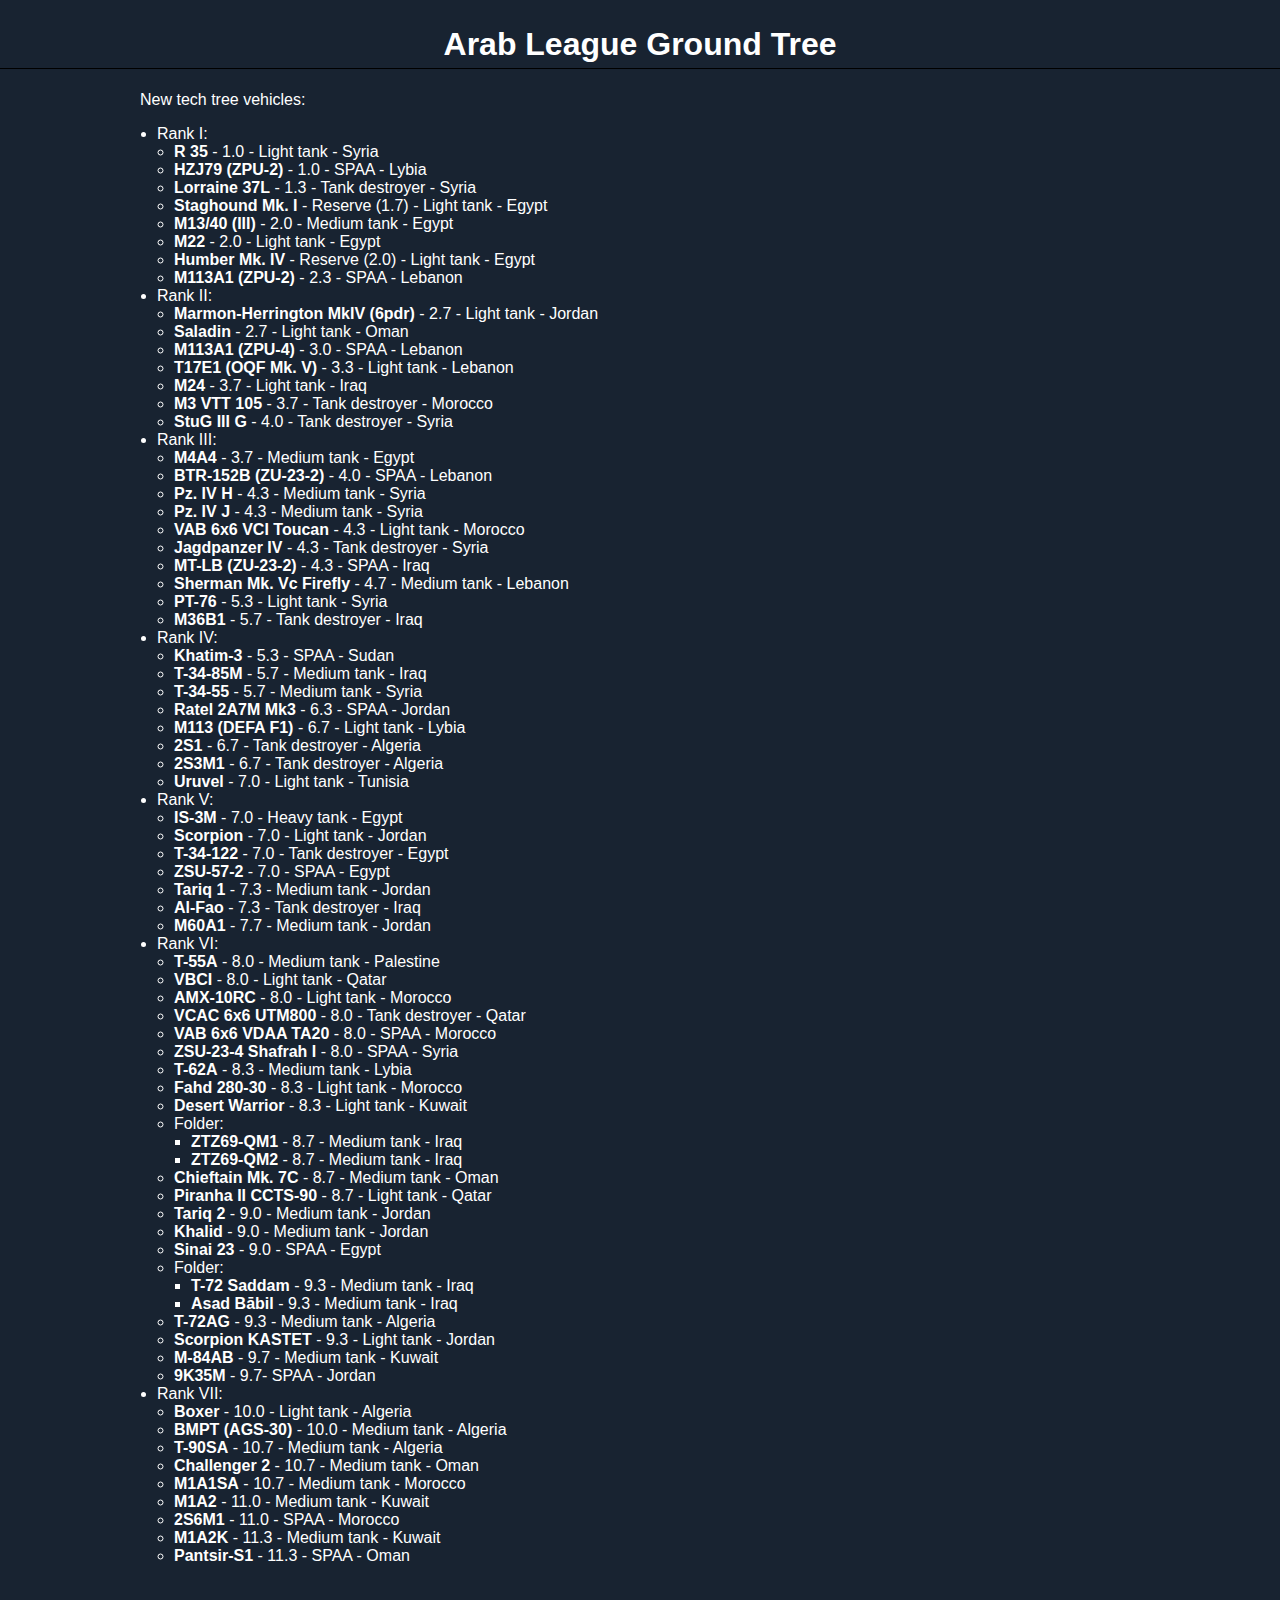
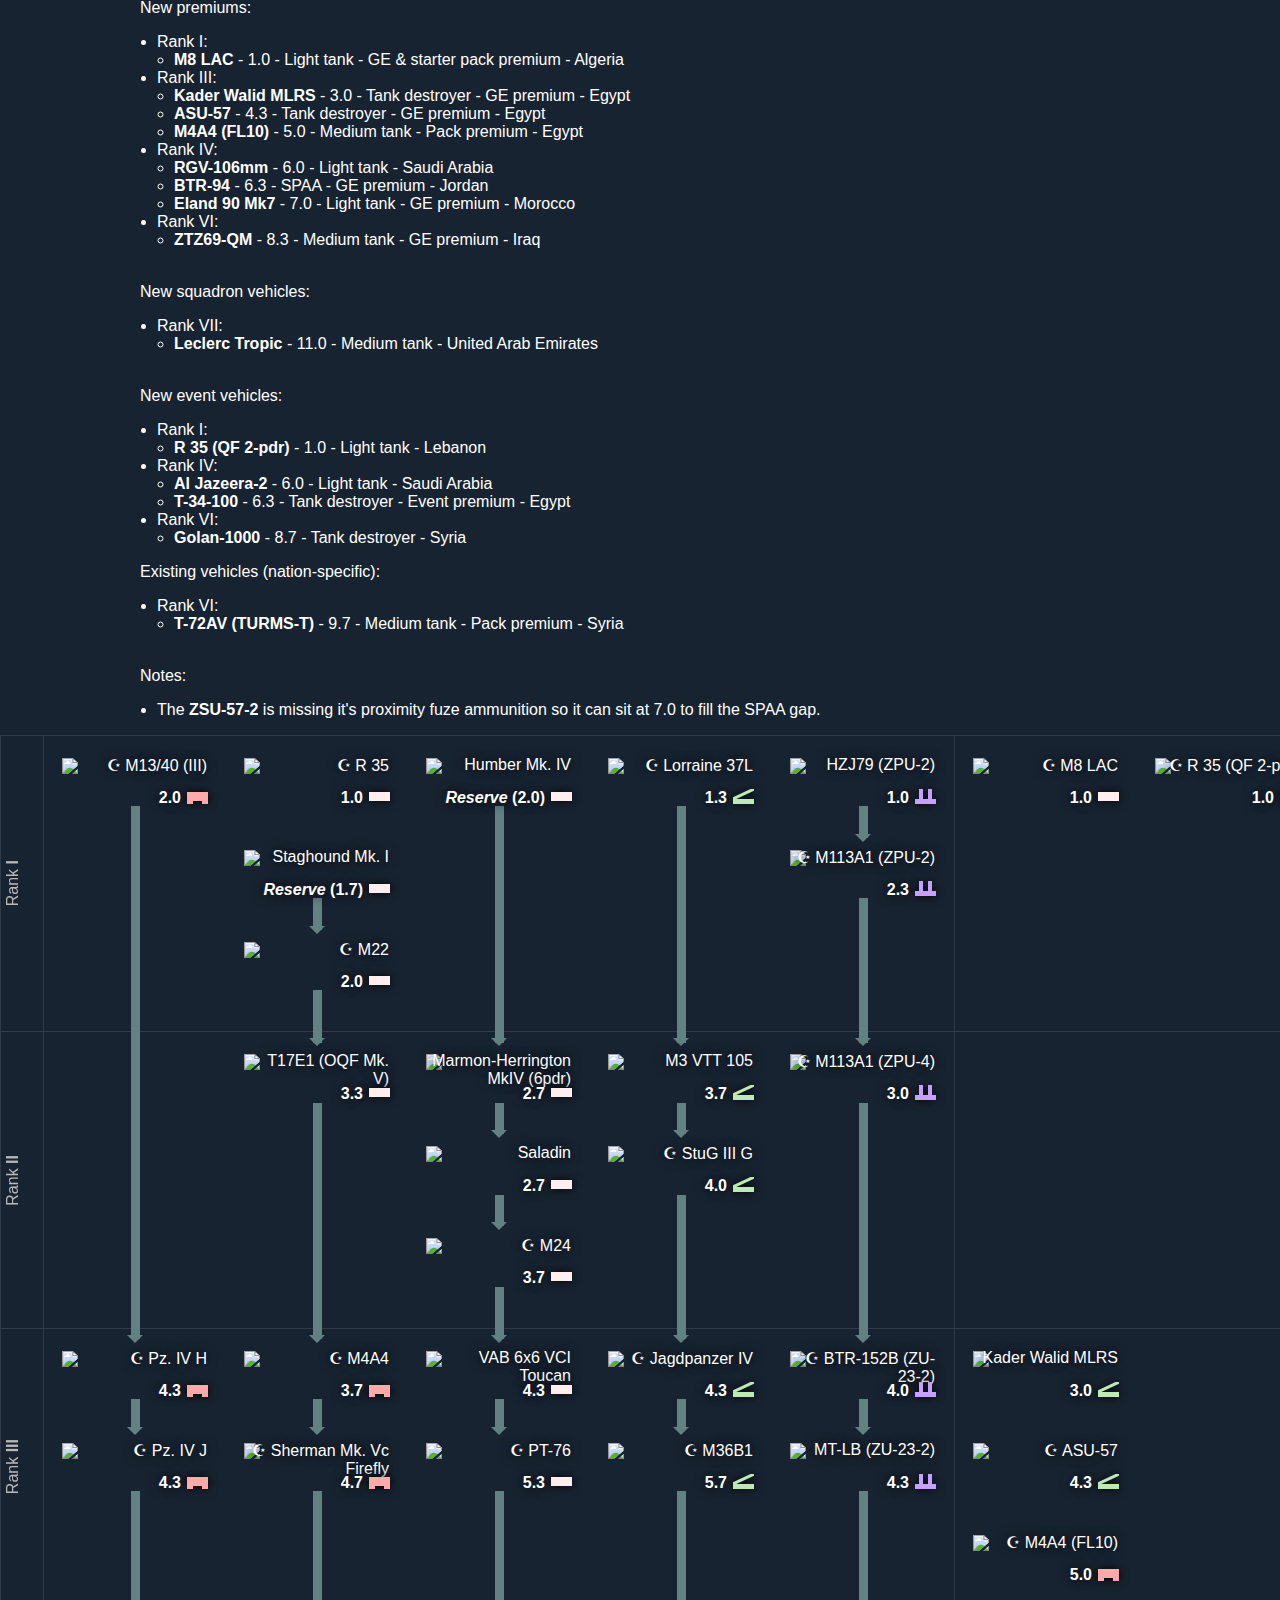
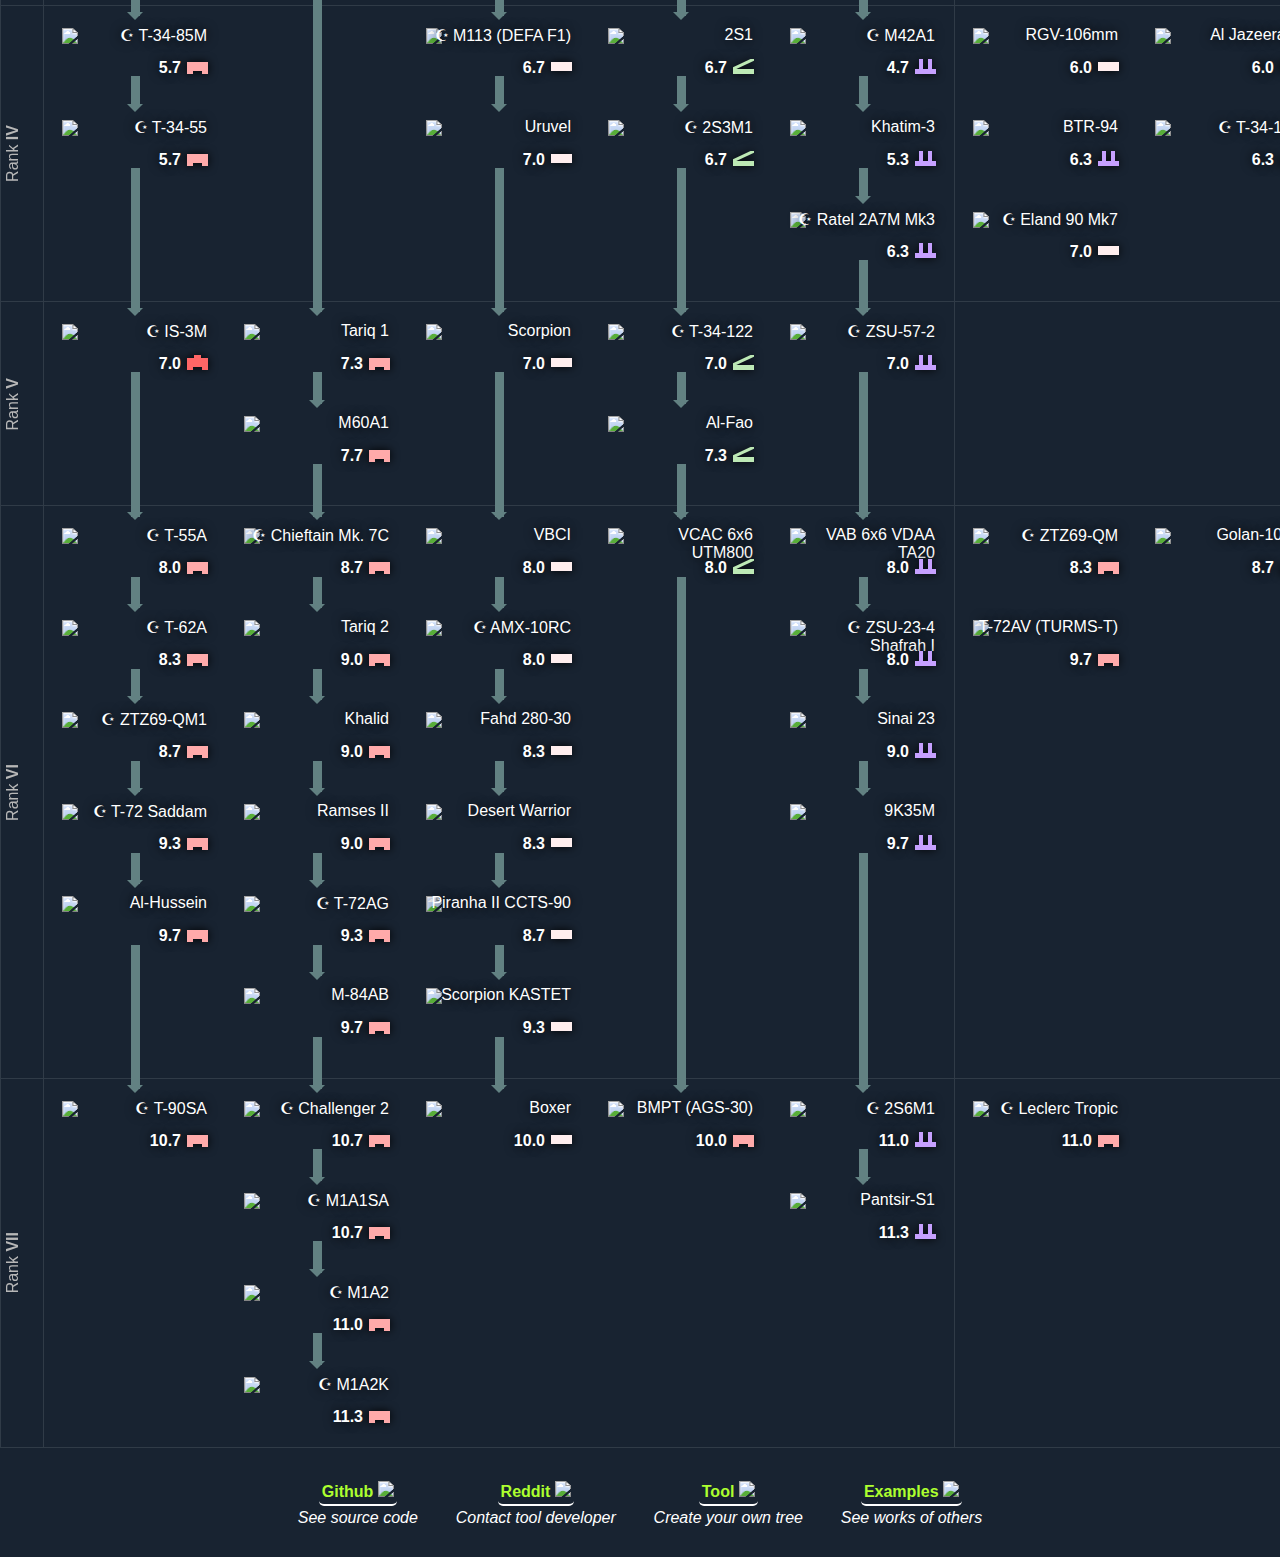
==== arab_league_ground_tree.html @ e76dfe1f "Add files via upload" ====
<!DOCTYPE html>
<html lang="en">
    <head>
        <meta charset="UTF-8" />
        <meta http-equiv="X-UA-Compatible" content="IE=edge" />
        <meta name="viewport" content="width=device-width, initial-scale=1.0" />
        <title>Arab League Ground Tree</title>
        <meta name="description" content="This tech tree was generated using WT-Tech-Tree-Maker." />
        <meta name="generator" content="https://github.com/przemyslaw-zan/WT-Tech-Tree-Maker" />
        <link rel="icon" href="https://warthunder.com/i/favicons/mstile-144x144.png" />
        <meta name="viewport" content="width=device-width, initial-scale=1, shrink-to-fit=no" />
    </head>
    <body>
        <h1 style="text-align: center; border-bottom: 1px solid black; padding: 5px">Arab League Ground Tree</h1>
        <div style="max-width: 1000px; margin: auto; padding: 0 3px 0 3px"><p>New tech tree vehicles:</p>

<ul>
	<li>Rank I:
	<ul>
		<li><strong>R 35</strong> - 1.0 - Light tank - Syria</li>
		<li><strong>HZJ79 (ZPU-2)</strong>&nbsp;- 1.0 - SPAA - Lybia</li>
		<li><strong>Lorraine 37L</strong>&nbsp;- 1.3 - Tank destroyer - Syria</li>
		<li><strong>Staghound Mk. I</strong>&nbsp;- Reserve (1.7) - Light tank - Egypt</li>
		<li><strong>M13/40 (III)</strong>&nbsp;- 2.0 - Medium tank - Egypt</li>
		<li><strong>M22</strong>&nbsp;- 2.0 - Light tank - Egypt</li>
		<li><strong>Humber Mk. IV</strong>&nbsp;- Reserve (2.0) - Light tank - Egypt</li>
		<li><strong>M113A1&nbsp;(ZPU-2)</strong>&nbsp;- 2.3 - SPAA - Lebanon</li>
	</ul>
	</li>
	<li>Rank II:
	<ul>
		<li><strong>Marmon-Herrington MkIV (6pdr)</strong>&nbsp;- 2.7 - Light tank - Jordan</li>
		<li><strong>Saladin</strong> - 2.7 - Light tank - Oman</li>
		<li><strong>M113A1 (ZPU-4)</strong>&nbsp;- 3.0&nbsp;- SPAA - Lebanon</li>
		<li><strong>T17E1 (OQF Mk. V)</strong>&nbsp;- 3.3 - Light tank - Lebanon</li>
		<li><strong>M24</strong>&nbsp;- 3.7 - Light tank - Iraq</li>
		<li><strong>M3 VTT 105</strong>&nbsp;- 3.7 - Tank destroyer - Morocco</li>
		<li><strong>StuG III G</strong>&nbsp;- 4.0 - Tank destroyer - Syria</li>
	</ul>
	</li>
	<li>Rank III:
	<ul>
		<li><strong>M4A4</strong>&nbsp;- 3.7 - Medium tank - Egypt</li>
		<li><strong>BTR-152B (ZU-23-2)</strong>&nbsp;- 4.0 - SPAA - Lebanon</li>
		<li><strong>Pz. IV H</strong>&nbsp;- 4.3 - Medium tank - Syria</li>
		<li><strong>Pz. IV J</strong>&nbsp;- 4.3 - Medium tank - Syria</li>
		<li><strong>VAB 6x6 VCI Toucan</strong>&nbsp;- 4.3 - Light tank - Morocco</li>
		<li><strong>Jagdpanzer IV</strong>&nbsp;- 4.3 - Tank destroyer - Syria</li>
		<li><strong>MT-LB (ZU-23-2)</strong>&nbsp;- 4.3 - SPAA - Iraq</li>
		<li><strong>Sherman Mk. Vc Firefly</strong>&nbsp;- 4.7 - Medium tank - Lebanon</li>
		<li><strong>PT-76</strong>&nbsp;- 5.3 - Light tank - Syria</li>
		<li><strong>M36B1</strong>&nbsp;- 5.7 - Tank destroyer - Iraq</li>
	</ul>
	</li>
	<li>Rank IV:
	<ul>
		<li><strong>Khatim-3</strong>&nbsp;- 5.3 - SPAA - Sudan</li>
		<li><strong>T-34-85M</strong>&nbsp;- 5.7 - Medium tank - Iraq</li>
		<li><strong>T-34-55</strong>&nbsp;- 5.7 - Medium tank - Syria</li>
		<li><strong>Ratel 2A7M Mk3</strong>&nbsp;- 6.3 - SPAA - Jordan</li>
		<li><strong>M113 (DEFA F1)</strong>&nbsp;- 6.7 - Light tank - Lybia</li>
		<li><strong>2S1</strong>&nbsp;- 6.7 - Tank destroyer - Algeria</li>
		<li><strong>2S3M1</strong>&nbsp;- 6.7 - Tank destroyer - Algeria</li>
		<li><strong>Uruvel</strong>&nbsp;- 7.0 - Light tank - Tunisia</li>
	</ul>
	</li>
	<li>Rank V:
	<ul>
		<li><strong>IS-3M</strong>&nbsp;- 7.0 - Heavy tank - Egypt</li>
		<li><strong>Scorpion</strong>&nbsp;- 7.0 - Light tank - Jordan</li>
		<li><strong>T-34-122</strong>&nbsp;- 7.0 - Tank destroyer - Egypt</li>
		<li><strong>ZSU-57-2</strong>&nbsp;- 7.0 - SPAA - Egypt</li>
		<li><strong>Tariq 1</strong>&nbsp;- 7.3 - Medium tank - Jordan</li>
		<li><strong>Al-Fao</strong>&nbsp;- 7.3 - Tank destroyer - Iraq</li>
		<li><strong>M60A1</strong> - 7.7 - Medium tank - Jordan</li>
	</ul>
	</li>
	<li>Rank VI:
	<ul>
		<li><strong>T-55A</strong> -&nbsp;8.0 - Medium tank - Palestine</li>
		<li><strong>VBCI</strong>&nbsp;- 8.0 - Light tank - Qatar</li>
		<li><strong>AMX-10RC</strong>&nbsp;- 8.0 - Light tank - Morocco</li>
		<li><strong>VCAC 6x6 UTM800</strong>&nbsp;- 8.0 - Tank destroyer - Qatar</li>
		<li><strong>VAB 6x6 VDAA TA20</strong>&nbsp;- 8.0 - SPAA - Morocco</li>
		<li><strong>ZSU-23-4 Shafrah I</strong>&nbsp;- 8.0 - SPAA - Syria</li>
		<li><strong>T-62A</strong>&nbsp;- 8.3 - Medium tank - Lybia</li>
		<li><strong>Fahd 280-30</strong>&nbsp;- 8.3 - Light tank - Morocco</li>
		<li><strong>Desert Warrior</strong> - 8.3 - Light tank - Kuwait</li>
		<li>Folder:
		<ul>
			<li><strong>ZTZ69-QM1</strong>&nbsp;- 8.7 - Medium tank - Iraq</li>
			<li><strong>ZTZ69-QM2</strong>&nbsp;- 8.7 - Medium tank - Iraq</li>
		</ul>
		</li>
		<li><strong>Chieftain Mk. 7C</strong>&nbsp;- 8.7 - Medium tank - Oman</li>
		<li><strong>Piranha II CCTS-90</strong>&nbsp;- 8.7 - Light tank - Qatar</li>
		<li><strong>Tariq 2</strong>&nbsp;- 9.0 - Medium tank - Jordan</li>
		<li><strong>Khalid</strong>&nbsp;- 9.0 - Medium tank - Jordan</li>
		<li><strong>Sinai 23</strong>&nbsp;- 9.0 - SPAA - Egypt</li>
		<li>Folder:
		<ul>
			<li><strong>T-72 Saddam</strong>&nbsp;- 9.3 - Medium tank - Iraq</li>
			<li><strong>Asad Bābil</strong>&nbsp;- 9.3 - Medium tank - Iraq</li>
		</ul>
		</li>
		<li><strong>T-72AG</strong>&nbsp;- 9.3 - Medium tank - Algeria</li>
		<li><strong>Scorpion KASTET</strong>&nbsp;- 9.3 - Light tank - Jordan</li>
		<li><strong>M-84AB</strong>&nbsp;- 9.7 - Medium tank - Kuwait</li>
		<li><strong>9K35M</strong>&nbsp;- 9.7- SPAA - Jordan</li>
	</ul>
	</li>
	<li>Rank VII:
	<ul>
		<li><strong>Boxer</strong>&nbsp;- 10.0 - Light tank - Algeria</li>
		<li><strong>BMPT (AGS-30)</strong> - 10.0 - Medium tank - Algeria</li>
		<li><strong>T-90SA</strong>&nbsp;- 10.7 - Medium tank - Algeria</li>
		<li><strong>Challenger 2</strong>&nbsp;- 10.7 - Medium tank - Oman</li>
		<li><strong>M1A1SA</strong>&nbsp;- 10.7 - Medium tank - Morocco</li>
		<li><strong>M1A2</strong>&nbsp;- 11.0 - Medium tank - Kuwait</li>
		<li><strong>2S6M1</strong>&nbsp;- 11.0 - SPAA - Morocco</li>
		<li><strong>M1A2K</strong>&nbsp;- 11.3 - Medium tank - Kuwait</li>
		<li><strong>Pantsir-S1</strong> - 11.3 - SPAA - Oman<br />
		&nbsp;</li>
	</ul>
	</li>
</ul>

<p>New premiums:</p>

<ul>
	<li>Rank I:
	<ul>
		<li><strong>M8 LAC</strong>&nbsp;- 1.0 - Light tank - GE&nbsp;&amp; starter pack premium - Algeria</li>
	</ul>
	</li>
	<li>Rank III:
	<ul>
		<li><strong>Kader Walid MLRS</strong>&nbsp;- 3.0 - Tank destroyer - GE premium&nbsp;- Egypt</li>
		<li><strong>ASU-57</strong>&nbsp;- 4.3 - Tank destroyer - GE premium - Egypt</li>
		<li><strong>M4A4 (FL10)</strong>&nbsp;- 5.0 - Medium tank - Pack premium - Egypt</li>
	</ul>
	</li>
	<li>Rank IV:
	<ul>
		<li><strong>RGV-106mm</strong>&nbsp;- 6.0 - Light tank - Saudi Arabia</li>
		<li><strong>BTR-94</strong>&nbsp;- 6.3 - SPAA - GE premium - Jordan</li>
		<li><strong>Eland 90 Mk7</strong>&nbsp;- 7.0 - Light tank - GE premium - Morocco</li>
	</ul>
	</li>
	<li>Rank VI:
	<ul>
		<li><strong>ZTZ69-QM</strong>&nbsp;- 8.3 - Medium tank - GE premium - Iraq</li>
	</ul>
	</li>
</ul>

<p><br />
New squadron vehicles:</p>

<ul>
	<li>Rank VII:
	<ul>
		<li><strong>Leclerc Tropic</strong>&nbsp;- 11.0 - Medium tank - United Arab Emirates</li>
	</ul>
	</li>
</ul>

<p><br />
New event vehicles:</p>

<ul>
	<li>Rank I:
	<ul>
		<li><strong>R 35 (QF 2-pdr)</strong>&nbsp;- 1.0 - Light tank - Lebanon</li>
	</ul>
	</li>
	<li>Rank IV:
	<ul>
		<li><strong>Al Jazeera-2&nbsp;</strong>- 6.0 - Light tank - Saudi Arabia</li>
		<li><strong>T-34-100</strong>&nbsp;- 6.3 - Tank destroyer - Event premium - Egypt</li>
	</ul>
	</li>
	<li>Rank VI:
	<ul>
		<li><strong>Golan-1000</strong>&nbsp;- 8.7 - Tank destroyer - Syria</li>
	</ul>
	</li>
</ul>

<p>Existing vehicles (nation-specific):</p>

<ul>
	<li>Rank VI:
	<ul>
		<li><strong>T-72AV (TURMS-T)</strong>&nbsp;- 9.7 - Medium tank - Pack premium - Syria</li>
	</ul>
	</li>
</ul>

<p><br />
Notes:</p>

<ul>
	<li>The&nbsp;<strong>ZSU-57-2</strong>&nbsp;is missing it&#39;s proximity fuze ammunition so it can sit at 7.0 to fill the SPAA gap.</li>
</ul>
</div>
        <div id="techTreeWrapper">
            <div id="techTree"><div class="rank"><div class="rankNumber"><div class="rankNumberText">Rank <b>I</b></div></div><div class="branch"><b class="branchHeaderBold" data-branch="1" style="display: block; text-align: center; padding: 0px;"></b><div class="faithful"><table>
<tbody>
<tr>
<td rowspan="3" class="badgeSide"></td>
<td class="badgeLine badgeLine_1"></td>
<td rowspan="3" class="badgeSide"></td>
</tr>
<tr>
<td id="v1668460994030" class="vehicleBadge type_researchable badgeLine_1
connected_yes" style="position:relative; ">
<span class="vehicleName">☪ M13/40 (III)</span>
<b class="vehicleBr">2.0</b>
<img src="https://github.com/gszabi99/War-Thunder-Datamine/blob/68d2bf8595aae5d9cbefa272bfc13c9a0f8b9eeb/atlases.vromfs.bin_u/units/image_in_progress.png?raw=true" style="max-height: 90%; max-width: 90%; top: 2px; left: 3px;">
<svg width="21" height="15" xmlns="http://www.w3.org/2000/svg"><g><rect height="9" width="21" y="3" x="0" fill="#ffaaaa"></rect>,<rect height="4" width="6" y="11" x="0" fill="#ffaaaa"></rect>,<rect height="4" width="6" y="11" x="15" fill="#ffaaaa"></rect></g></svg>
</td>
</tr>
<tr>
<td class="badgeLine badgeLine_1"><div class="lineDiv"></div></td>
</tr>
</tbody>
</table></div><div class="fillerDiv badgeLine_1" style="height: 195.391px;"><div class="lineDiv"></div></div></div><div class="branch"><b class="branchHeaderBold" data-branch="2" style="display: block; text-align: center; padding: 0px;"></b><div class="faithful"><table>
<tbody>
<tr>
<td rowspan="3" class="badgeSide"></td>
<td class="badgeLine badgeLine_2"></td>
<td rowspan="3" class="badgeSide"></td>
</tr>
<tr>
<td id="v1668531685460" class="vehicleBadge type_researchable badgeLine_2
connected_yes" style="position:relative; ">
<span class="vehicleName">☪ R 35</span>
<b class="vehicleBr">1.0</b>
<img src="https://github.com/gszabi99/War-Thunder-Datamine/blob/68d2bf8595aae5d9cbefa272bfc13c9a0f8b9eeb/atlases.vromfs.bin_u/units/image_in_progress.png?raw=true" style="max-height: 90%; max-width: 90%; top: 2px; left: 3px;">
<svg width="21" height="15" xmlns="http://www.w3.org/2000/svg"><g><rect height="9" width="21" y="3" x="0" fill="#ffeeee"></rect></g></svg>
</td>
</tr>
<tr>
<td class="badgeLine badgeLine_2"></td>
</tr>
</tbody>
</table></div><div class="faithful"><table>
<tbody>
<tr>
<td rowspan="3" class="badgeSide"></td>
<td class="badgeLine badgeLine_2"></td>
<td rowspan="3" class="badgeSide"></td>
</tr>
<tr>
<td id="v1668429474105" class="vehicleBadge type_reserve badgeLine_2
connected_no" style="position:relative; ">
<span class="vehicleName">Staghound Mk. I</span>
<b class="vehicleBr"><i>Reserve</i> (1.7)</b>
<img src="https://github.com/gszabi99/War-Thunder-Datamine/blob/68d2bf8595aae5d9cbefa272bfc13c9a0f8b9eeb/atlases.vromfs.bin_u/units/image_in_progress.png?raw=true" style="max-height: 90%; max-width: 90%; top: 2px; left: 3px;">
<svg width="21" height="15" xmlns="http://www.w3.org/2000/svg"><g><rect height="9" width="21" y="3" x="0" fill="#ffeeee"></rect></g></svg>
</td>
</tr>
<tr>
<td class="badgeLine badgeLine_2"><div class="lineDiv"></div></td>
</tr>
</tbody>
</table></div><div class="faithful"><table>
<tbody>
<tr>
<td rowspan="3" class="badgeSide"></td>
<td class="badgeLine badgeLine_2"><div class="lineArrow"></div></td>
<td rowspan="3" class="badgeSide"></td>
</tr>
<tr>
<td id="v1668440067790" class="vehicleBadge type_researchable badgeLine_2
connected_yes" style="position:relative; ">
<span class="vehicleName">☪ M22</span>
<b class="vehicleBr">2.0</b>
<img src="https://github.com/gszabi99/War-Thunder-Datamine/blob/68d2bf8595aae5d9cbefa272bfc13c9a0f8b9eeb/atlases.vromfs.bin_u/units/image_in_progress.png?raw=true" style="max-height: 90%; max-width: 90%; top: 2px; left: 3px;">
<svg width="21" height="15" xmlns="http://www.w3.org/2000/svg"><g><rect height="9" width="21" y="3" x="0" fill="#ffeeee"></rect></g></svg>
</td>
</tr>
<tr>
<td class="badgeLine badgeLine_2"><div class="lineDiv"></div></td>
</tr>
</tbody>
</table></div><div class="fillerDiv badgeLine_2" style="height: 11.3906px;"><div class="lineDiv"></div></div></div><div class="branch"><b class="branchHeaderBold" data-branch="3" style="display: block; text-align: center; padding: 0px;"></b><div class="faithful"><table>
<tbody>
<tr>
<td rowspan="3" class="badgeSide"></td>
<td class="badgeLine badgeLine_3"></td>
<td rowspan="3" class="badgeSide"></td>
</tr>
<tr>
<td id="v1668432222120" class="vehicleBadge type_reserve badgeLine_3
connected_yes" style="position:relative; ">
<span class="vehicleName">Humber Mk. IV</span>
<b class="vehicleBr"><i>Reserve</i> (2.0)</b>
<img src="https://github.com/gszabi99/War-Thunder-Datamine/blob/68d2bf8595aae5d9cbefa272bfc13c9a0f8b9eeb/atlases.vromfs.bin_u/units/image_in_progress.png?raw=true" style="max-height: 90%; max-width: 90%; top: 2px; left: 3px;">
<svg width="21" height="15" xmlns="http://www.w3.org/2000/svg"><g><rect height="9" width="21" y="3" x="0" fill="#ffeeee"></rect></g></svg>
</td>
</tr>
<tr>
<td class="badgeLine badgeLine_3"><div class="lineDiv"></div></td>
</tr>
</tbody>
</table></div><div class="fillerDiv badgeLine_3" style="height: 195.391px;"><div class="lineDiv"></div></div></div><div class="branch"><b class="branchHeaderBold" data-branch="4" style="display: block; text-align: center; padding: 0px;"></b><div class="faithful"><table>
<tbody>
<tr>
<td rowspan="3" class="badgeSide"></td>
<td class="badgeLine badgeLine_4"></td>
<td rowspan="3" class="badgeSide"></td>
</tr>
<tr>
<td id="v1668460690236" class="vehicleBadge type_researchable badgeLine_4
connected_yes" style="position:relative; ">
<span class="vehicleName">☪ Lorraine 37L</span>
<b class="vehicleBr">1.3</b>
<img src="https://github.com/gszabi99/War-Thunder-Datamine/blob/68d2bf8595aae5d9cbefa272bfc13c9a0f8b9eeb/atlases.vromfs.bin_u/units/image_in_progress.png?raw=true" style="max-height: 90%; max-width: 90%; top: 2px; left: 3px;">
<svg width="21" height="15" xmlns="http://www.w3.org/2000/svg"><g><rect height="5" width="21" y="10" x="0" fill="#bde9b5"></rect>,<line y2="10" x2="0" y1="0" x1="21" stroke-width="3" stroke="#bde9b5"></line></g></svg>
</td>
</tr>
<tr>
<td class="badgeLine badgeLine_4"><div class="lineDiv"></div></td>
</tr>
</tbody>
</table></div><div class="fillerDiv badgeLine_4" style="height: 195.391px;"><div class="lineDiv"></div></div></div><div class="branch"><b class="branchHeaderBold" data-branch="5" style="display: block; text-align: center; padding: 0px;"></b><div class="faithful"><table>
<tbody>
<tr>
<td rowspan="3" class="badgeSide"></td>
<td class="badgeLine badgeLine_5"></td>
<td rowspan="3" class="badgeSide"></td>
</tr>
<tr>
<td id="v1668472500438" class="vehicleBadge type_researchable badgeLine_5
connected_yes" style="position:relative; ">
<span class="vehicleName">HZJ79 (ZPU-2)</span>
<b class="vehicleBr">1.0</b>
<img src="https://github.com/gszabi99/War-Thunder-Datamine/blob/68d2bf8595aae5d9cbefa272bfc13c9a0f8b9eeb/atlases.vromfs.bin_u/units/image_in_progress.png?raw=true" style="max-height: 90%; max-width: 90%; top: 2px; left: 3px;">
<svg width="21" height="15" xmlns="http://www.w3.org/2000/svg"><g><rect height="5" width="21" y="10" x="0" fill="#c6a0ff"></rect>,<rect height="11" width="4" y="0" x="4" fill="#c6a0ff"></rect>,<rect height="11" width="4" y="0" x="13" fill="#c6a0ff"></rect></g></svg>
</td>
</tr>
<tr>
<td class="badgeLine badgeLine_5"><div class="lineDiv"></div></td>
</tr>
</tbody>
</table></div><div class="faithful"><table>
<tbody>
<tr>
<td rowspan="3" class="badgeSide"></td>
<td class="badgeLine badgeLine_5"><div class="lineArrow"></div></td>
<td rowspan="3" class="badgeSide"></td>
</tr>
<tr>
<td id="v1668524149929" class="vehicleBadge type_researchable badgeLine_5
connected_yes" style="position:relative; ">
<span class="vehicleName">☪ M113A1 (ZPU-2)</span>
<b class="vehicleBr">2.3</b>
<img src="https://github.com/gszabi99/War-Thunder-Datamine/blob/68d2bf8595aae5d9cbefa272bfc13c9a0f8b9eeb/atlases.vromfs.bin_u/units/image_in_progress.png?raw=true" style="max-height: 90%; max-width: 90%; top: 2px; left: 3px;">
<svg width="21" height="15" xmlns="http://www.w3.org/2000/svg"><g><rect height="5" width="21" y="10" x="0" fill="#c6a0ff"></rect>,<rect height="11" width="4" y="0" x="4" fill="#c6a0ff"></rect>,<rect height="11" width="4" y="0" x="13" fill="#c6a0ff"></rect></g></svg>
</td>
</tr>
<tr>
<td class="badgeLine badgeLine_5"><div class="lineDiv"></div></td>
</tr>
</tbody>
</table></div><div class="fillerDiv badgeLine_5" style="height: 103.391px;"><div class="lineDiv"></div></div></div><div class="branch" style="border-left: 1px solid rgb(48, 59, 71);"><b class="branchHeaderBold" data-branch="premium 1" style="display: block; text-align: center; padding: 0px;"></b><div class="faithful"><table>
<tbody>
<tr>
<td rowspan="3" class="badgeSide"></td>
<td class="badgeLine badgeLine_premium_1"></td>
<td rowspan="3" class="badgeSide"></td>
</tr>
<tr>
<td id="v1668478105109" class="vehicleBadge type_premium badgeLine_premium_1
connected_no" style="position:relative; ">
<span class="vehicleName">☪ M8 LAC</span>
<b class="vehicleBr">1.0</b>
<img src="https://github.com/gszabi99/War-Thunder-Datamine/blob/68d2bf8595aae5d9cbefa272bfc13c9a0f8b9eeb/atlases.vromfs.bin_u/units/image_in_progress.png?raw=true" style="max-height: 90%; max-width: 90%; top: 2px; left: 3px;">
<svg width="21" height="15" xmlns="http://www.w3.org/2000/svg"><g><rect height="9" width="21" y="3" x="0" fill="#ffeeee"></rect></g></svg>
</td>
</tr>
<tr>
<td class="badgeLine badgeLine_premium_1"></td>
</tr>
</tbody>
</table></div><div class="fillerDiv badgeLine_premium_1" style="height: 203.391px;"></div></div><div class="branch"><b class="branchHeaderBold" data-branch="premium 2" style="display: block; text-align: center; padding: 0px;"></b><div class="faithful"><table>
<tbody>
<tr>
<td rowspan="3" class="badgeSide"></td>
<td class="badgeLine badgeLine_premium_2"></td>
<td rowspan="3" class="badgeSide"></td>
</tr>
<tr>
<td id="v1668511994946" class="vehicleBadge type_premium badgeLine_premium_2
connected_no" style="position:relative; ">
<span class="vehicleName">☪ R 35 (QF 2-pdr)</span>
<b class="vehicleBr">1.0</b>
<img src="https://github.com/gszabi99/War-Thunder-Datamine/blob/68d2bf8595aae5d9cbefa272bfc13c9a0f8b9eeb/atlases.vromfs.bin_u/units/image_in_progress.png?raw=true" style="max-height: 90%; max-width: 90%; top: 2px; left: 3px;">
<svg width="21" height="15" xmlns="http://www.w3.org/2000/svg"><g><rect height="9" width="21" y="3" x="0" fill="#ffeeee"></rect></g></svg>
</td>
</tr>
<tr>
<td class="badgeLine badgeLine_premium_2"></td>
</tr>
</tbody>
</table></div><div class="fillerDiv badgeLine_premium_2" style="height: 203.391px;"></div></div></div><div class="rank"><div class="rankNumber"><div class="rankNumberText">Rank <b>II</b></div></div><div class="branch"><div class="fillerDiv badgeLine_1" style="height: 287.391px;"><div class="lineDiv"></div></div></div><div class="branch"><div class="faithful"><table>
<tbody>
<tr>
<td rowspan="3" class="badgeSide"></td>
<td class="badgeLine badgeLine_2"><div class="lineArrow"></div></td>
<td rowspan="3" class="badgeSide"></td>
</tr>
<tr>
<td id="v1668429901005" class="vehicleBadge type_researchable badgeLine_2
connected_yes" style="position:relative; ">
<span class="vehicleName">T17E1 (OQF Mk. V)</span>
<b class="vehicleBr">3.3</b>
<img src="https://github.com/gszabi99/War-Thunder-Datamine/blob/68d2bf8595aae5d9cbefa272bfc13c9a0f8b9eeb/atlases.vromfs.bin_u/units/image_in_progress.png?raw=true" style="max-height: 90%; max-width: 90%; top: 2px; left: 3px;">
<svg width="21" height="15" xmlns="http://www.w3.org/2000/svg"><g><rect height="9" width="21" y="3" x="0" fill="#ffeeee"></rect></g></svg>
</td>
</tr>
<tr>
<td class="badgeLine badgeLine_2"><div class="lineDiv"></div></td>
</tr>
</tbody>
</table></div><div class="fillerDiv badgeLine_2" style="height: 195.391px;"><div class="lineDiv"></div></div></div><div class="branch"><div class="faithful"><table>
<tbody>
<tr>
<td rowspan="3" class="badgeSide"></td>
<td class="badgeLine badgeLine_3"><div class="lineArrow"></div></td>
<td rowspan="3" class="badgeSide"></td>
</tr>
<tr>
<td id="v1668429081256" class="vehicleBadge type_researchable badgeLine_3
connected_yes" style="position:relative; ">
<span class="vehicleName">Marmon-Herrington MkIV (6pdr)</span>
<b class="vehicleBr">2.7</b>
<img src="https://github.com/gszabi99/War-Thunder-Datamine/blob/68d2bf8595aae5d9cbefa272bfc13c9a0f8b9eeb/atlases.vromfs.bin_u/units/image_in_progress.png?raw=true" style="max-height: 90%; max-width: 90%; top: 2px; left: 3px;">
<svg width="21" height="15" xmlns="http://www.w3.org/2000/svg"><g><rect height="9" width="21" y="3" x="0" fill="#ffeeee"></rect></g></svg>
</td>
</tr>
<tr>
<td class="badgeLine badgeLine_3"><div class="lineDiv"></div></td>
</tr>
</tbody>
</table></div><div class="faithful"><table>
<tbody>
<tr>
<td rowspan="3" class="badgeSide"></td>
<td class="badgeLine badgeLine_3"><div class="lineArrow"></div></td>
<td rowspan="3" class="badgeSide"></td>
</tr>
<tr>
<td id="v1668483012930" class="vehicleBadge type_researchable badgeLine_3
connected_yes" style="position:relative; ">
<span class="vehicleName">Saladin</span>
<b class="vehicleBr">2.7</b>
<img src="https://github.com/gszabi99/War-Thunder-Datamine/blob/68d2bf8595aae5d9cbefa272bfc13c9a0f8b9eeb/atlases.vromfs.bin_u/units/image_in_progress.png?raw=true" style="max-height: 90%; max-width: 90%; top: 2px; left: 3px;">
<svg width="21" height="15" xmlns="http://www.w3.org/2000/svg"><g><rect height="9" width="21" y="3" x="0" fill="#ffeeee"></rect></g></svg>
</td>
</tr>
<tr>
<td class="badgeLine badgeLine_3"><div class="lineDiv"></div></td>
</tr>
</tbody>
</table></div><div class="faithful"><table>
<tbody>
<tr>
<td rowspan="3" class="badgeSide"></td>
<td class="badgeLine badgeLine_3"><div class="lineArrow"></div></td>
<td rowspan="3" class="badgeSide"></td>
</tr>
<tr>
<td id="v1668390737996" class="vehicleBadge type_researchable badgeLine_3
connected_yes" style="position:relative; ">
<span class="vehicleName">☪ M24</span>
<b class="vehicleBr">3.7</b>
<img src="https://github.com/gszabi99/War-Thunder-Datamine/blob/68d2bf8595aae5d9cbefa272bfc13c9a0f8b9eeb/atlases.vromfs.bin_u/units/image_in_progress.png?raw=true" style="max-height: 90%; max-width: 90%; top: 2px; left: 3px;">
<svg width="21" height="15" xmlns="http://www.w3.org/2000/svg"><g><rect height="9" width="21" y="3" x="0" fill="#ffeeee"></rect></g></svg>
</td>
</tr>
<tr>
<td class="badgeLine badgeLine_3"><div class="lineDiv"></div></td>
</tr>
</tbody>
</table></div><div class="fillerDiv badgeLine_3" style="height: 11.3906px;"><div class="lineDiv"></div></div></div><div class="branch"><div class="faithful"><table>
<tbody>
<tr>
<td rowspan="3" class="badgeSide"></td>
<td class="badgeLine badgeLine_4"><div class="lineArrow"></div></td>
<td rowspan="3" class="badgeSide"></td>
</tr>
<tr>
<td id="v1668388981464" class="vehicleBadge type_researchable badgeLine_4
connected_yes" style="position:relative; ">
<span class="vehicleName">M3 VTT 105</span>
<b class="vehicleBr">3.7</b>
<img src="https://github.com/gszabi99/War-Thunder-Datamine/blob/68d2bf8595aae5d9cbefa272bfc13c9a0f8b9eeb/atlases.vromfs.bin_u/units/image_in_progress.png?raw=true" style="max-height: 90%; max-width: 90%; top: 2px; left: 3px;">
<svg width="21" height="15" xmlns="http://www.w3.org/2000/svg"><g><rect height="5" width="21" y="10" x="0" fill="#bde9b5"></rect>,<line y2="10" x2="0" y1="0" x1="21" stroke-width="3" stroke="#bde9b5"></line></g></svg>
</td>
</tr>
<tr>
<td class="badgeLine badgeLine_4"><div class="lineDiv"></div></td>
</tr>
</tbody>
</table></div><div class="faithful"><table>
<tbody>
<tr>
<td rowspan="3" class="badgeSide"></td>
<td class="badgeLine badgeLine_4"><div class="lineArrow"></div></td>
<td rowspan="3" class="badgeSide"></td>
</tr>
<tr>
<td id="v1668441716461" class="vehicleBadge type_researchable badgeLine_4
connected_yes" style="position:relative; ">
<span class="vehicleName">☪ StuG III G</span>
<b class="vehicleBr">4.0</b>
<img src="https://github.com/gszabi99/War-Thunder-Datamine/blob/68d2bf8595aae5d9cbefa272bfc13c9a0f8b9eeb/atlases.vromfs.bin_u/units/image_in_progress.png?raw=true" style="max-height: 90%; max-width: 90%; top: 2px; left: 3px;">
<svg width="21" height="15" xmlns="http://www.w3.org/2000/svg"><g><rect height="5" width="21" y="10" x="0" fill="#bde9b5"></rect>,<line y2="10" x2="0" y1="0" x1="21" stroke-width="3" stroke="#bde9b5"></line></g></svg>
</td>
</tr>
<tr>
<td class="badgeLine badgeLine_4"><div class="lineDiv"></div></td>
</tr>
</tbody>
</table></div><div class="fillerDiv badgeLine_4" style="height: 103.391px;"><div class="lineDiv"></div></div></div><div class="branch"><div class="faithful"><table>
<tbody>
<tr>
<td rowspan="3" class="badgeSide"></td>
<td class="badgeLine badgeLine_5"><div class="lineArrow"></div></td>
<td rowspan="3" class="badgeSide"></td>
</tr>
<tr>
<td id="v1668430753975" class="vehicleBadge type_researchable badgeLine_5
connected_yes" style="position:relative; ">
<span class="vehicleName">☪ M113A1 (ZPU-4)</span>
<b class="vehicleBr">3.0</b>
<img src="https://github.com/gszabi99/War-Thunder-Datamine/blob/68d2bf8595aae5d9cbefa272bfc13c9a0f8b9eeb/atlases.vromfs.bin_u/units/image_in_progress.png?raw=true" style="max-height: 90%; max-width: 90%; top: 2px; left: 3px;">
<svg width="21" height="15" xmlns="http://www.w3.org/2000/svg"><g><rect height="5" width="21" y="10" x="0" fill="#c6a0ff"></rect>,<rect height="11" width="4" y="0" x="4" fill="#c6a0ff"></rect>,<rect height="11" width="4" y="0" x="13" fill="#c6a0ff"></rect></g></svg>
</td>
</tr>
<tr>
<td class="badgeLine badgeLine_5"><div class="lineDiv"></div></td>
</tr>
</tbody>
</table></div><div class="fillerDiv badgeLine_5" style="height: 195.391px;"><div class="lineDiv"></div></div></div><div class="branch" style="border-left: 1px solid rgb(48, 59, 71);"><div class="fillerDiv badgeLine_premium_1" style="height: 295.391px;"></div></div><div class="branch"><div class="fillerDiv badgeLine_premium_2" style="height: 295.391px;"></div></div></div><div class="rank"><div class="rankNumber"><div class="rankNumberText">Rank <b>III</b></div></div><div class="branch"><div class="faithful"><table>
<tbody>
<tr>
<td rowspan="3" class="badgeSide"></td>
<td class="badgeLine badgeLine_1"><div class="lineArrow"></div></td>
<td rowspan="3" class="badgeSide"></td>
</tr>
<tr>
<td id="v1668441549990" class="vehicleBadge type_researchable badgeLine_1
connected_yes" style="position:relative; ">
<span class="vehicleName">☪ Pz. IV H</span>
<b class="vehicleBr">4.3</b>
<img src="https://github.com/gszabi99/War-Thunder-Datamine/blob/68d2bf8595aae5d9cbefa272bfc13c9a0f8b9eeb/atlases.vromfs.bin_u/units/image_in_progress.png?raw=true" style="max-height: 90%; max-width: 90%; top: 2px; left: 3px;">
<svg width="21" height="15" xmlns="http://www.w3.org/2000/svg"><g><rect height="9" width="21" y="3" x="0" fill="#ffaaaa"></rect>,<rect height="4" width="6" y="11" x="0" fill="#ffaaaa"></rect>,<rect height="4" width="6" y="11" x="15" fill="#ffaaaa"></rect></g></svg>
</td>
</tr>
<tr>
<td class="badgeLine badgeLine_1"><div class="lineDiv"></div></td>
</tr>
</tbody>
</table></div><div class="faithful"><table>
<tbody>
<tr>
<td rowspan="3" class="badgeSide"></td>
<td class="badgeLine badgeLine_1"><div class="lineArrow"></div></td>
<td rowspan="3" class="badgeSide"></td>
</tr>
<tr>
<td id="v1668441586405" class="vehicleBadge type_researchable badgeLine_1
connected_yes" style="position:relative; ">
<span class="vehicleName">☪ Pz. IV J</span>
<b class="vehicleBr">4.3</b>
<img src="https://github.com/gszabi99/War-Thunder-Datamine/blob/68d2bf8595aae5d9cbefa272bfc13c9a0f8b9eeb/atlases.vromfs.bin_u/units/image_in_progress.png?raw=true" style="max-height: 90%; max-width: 90%; top: 2px; left: 3px;">
<svg width="21" height="15" xmlns="http://www.w3.org/2000/svg"><g><rect height="9" width="21" y="3" x="0" fill="#ffaaaa"></rect>,<rect height="4" width="6" y="11" x="0" fill="#ffaaaa"></rect>,<rect height="4" width="6" y="11" x="15" fill="#ffaaaa"></rect></g></svg>
</td>
</tr>
<tr>
<td class="badgeLine badgeLine_1"><div class="lineDiv"></div></td>
</tr>
</tbody>
</table></div><div class="fillerDiv badgeLine_1" style="height: 84px;"><div class="lineDiv"></div></div></div><div class="branch"><div class="faithful"><table>
<tbody>
<tr>
<td rowspan="3" class="badgeSide"></td>
<td class="badgeLine badgeLine_2"><div class="lineArrow"></div></td>
<td rowspan="3" class="badgeSide"></td>
</tr>
<tr>
<td id="v1668426214138" class="vehicleBadge type_researchable badgeLine_2
connected_yes" style="position:relative; ">
<span class="vehicleName">☪ M4A4</span>
<b class="vehicleBr">3.7</b>
<img src="https://github.com/gszabi99/War-Thunder-Datamine/blob/68d2bf8595aae5d9cbefa272bfc13c9a0f8b9eeb/atlases.vromfs.bin_u/units/image_in_progress.png?raw=true" style="max-height: 90%; max-width: 90%; top: 2px; left: 3px;">
<svg width="21" height="15" xmlns="http://www.w3.org/2000/svg"><g><rect height="9" width="21" y="3" x="0" fill="#ffaaaa"></rect>,<rect height="4" width="6" y="11" x="0" fill="#ffaaaa"></rect>,<rect height="4" width="6" y="11" x="15" fill="#ffaaaa"></rect></g></svg>
</td>
</tr>
<tr>
<td class="badgeLine badgeLine_2"><div class="lineDiv"></div></td>
</tr>
</tbody>
</table></div><div class="faithful"><table>
<tbody>
<tr>
<td rowspan="3" class="badgeSide"></td>
<td class="badgeLine badgeLine_2"><div class="lineArrow"></div></td>
<td rowspan="3" class="badgeSide"></td>
</tr>
<tr>
<td id="v1668473023000" class="vehicleBadge type_researchable badgeLine_2
connected_yes" style="position:relative; ">
<span class="vehicleName">☪ Sherman Mk. Vc Firefly</span>
<b class="vehicleBr">4.7</b>
<img src="https://github.com/gszabi99/War-Thunder-Datamine/blob/68d2bf8595aae5d9cbefa272bfc13c9a0f8b9eeb/atlases.vromfs.bin_u/units/image_in_progress.png?raw=true" style="max-height: 90%; max-width: 90%; top: 2px; left: 3px;">
<svg width="21" height="15" xmlns="http://www.w3.org/2000/svg"><g><rect height="9" width="21" y="3" x="0" fill="#ffaaaa"></rect>,<rect height="4" width="6" y="11" x="0" fill="#ffaaaa"></rect>,<rect height="4" width="6" y="11" x="15" fill="#ffaaaa"></rect></g></svg>
</td>
</tr>
<tr>
<td class="badgeLine badgeLine_2"><div class="lineDiv"></div></td>
</tr>
</tbody>
</table></div><div class="fillerDiv badgeLine_2" style="height: 84px;"><div class="lineDiv"></div></div></div><div class="branch"><div class="faithful"><table>
<tbody>
<tr>
<td rowspan="3" class="badgeSide"></td>
<td class="badgeLine badgeLine_3"><div class="lineArrow"></div></td>
<td rowspan="3" class="badgeSide"></td>
</tr>
<tr>
<td id="v1668389069769" class="vehicleBadge type_researchable badgeLine_3
connected_yes" style="position:relative; ">
<span class="vehicleName">VAB 6x6 VCI Toucan</span>
<b class="vehicleBr">4.3</b>
<img src="https://github.com/gszabi99/War-Thunder-Datamine/blob/68d2bf8595aae5d9cbefa272bfc13c9a0f8b9eeb/atlases.vromfs.bin_u/units/image_in_progress.png?raw=true" style="max-height: 90%; max-width: 90%; top: 2px; left: 3px;">
<svg width="21" height="15" xmlns="http://www.w3.org/2000/svg"><g><rect height="9" width="21" y="3" x="0" fill="#ffeeee"></rect></g></svg>
</td>
</tr>
<tr>
<td class="badgeLine badgeLine_3"><div class="lineDiv"></div></td>
</tr>
</tbody>
</table></div><div class="faithful"><table>
<tbody>
<tr>
<td rowspan="3" class="badgeSide"></td>
<td class="badgeLine badgeLine_3"><div class="lineArrow"></div></td>
<td rowspan="3" class="badgeSide"></td>
</tr>
<tr>
<td id="v1668528186778" class="vehicleBadge type_researchable badgeLine_3
connected_yes" style="position:relative; ">
<span class="vehicleName">☪ PT-76</span>
<b class="vehicleBr">5.3</b>
<img src="https://github.com/gszabi99/War-Thunder-Datamine/blob/68d2bf8595aae5d9cbefa272bfc13c9a0f8b9eeb/atlases.vromfs.bin_u/units/image_in_progress.png?raw=true" style="max-height: 90%; max-width: 90%; top: 2px; left: 3px;">
<svg width="21" height="15" xmlns="http://www.w3.org/2000/svg"><g><rect height="9" width="21" y="3" x="0" fill="#ffeeee"></rect></g></svg>
</td>
</tr>
<tr>
<td class="badgeLine badgeLine_3"><div class="lineDiv"></div></td>
</tr>
</tbody>
</table></div><div class="fillerDiv badgeLine_3" style="height: 84px;"><div class="lineDiv"></div></div></div><div class="branch"><div class="faithful"><table>
<tbody>
<tr>
<td rowspan="3" class="badgeSide"></td>
<td class="badgeLine badgeLine_4"><div class="lineArrow"></div></td>
<td rowspan="3" class="badgeSide"></td>
</tr>
<tr>
<td id="v1668479655364" class="vehicleBadge type_researchable badgeLine_4
connected_yes" style="position:relative; ">
<span class="vehicleName">☪ Jagdpanzer IV</span>
<b class="vehicleBr">4.3</b>
<img src="https://github.com/gszabi99/War-Thunder-Datamine/blob/68d2bf8595aae5d9cbefa272bfc13c9a0f8b9eeb/atlases.vromfs.bin_u/units/image_in_progress.png?raw=true" style="max-height: 90%; max-width: 90%; top: 2px; left: 3px;">
<svg width="21" height="15" xmlns="http://www.w3.org/2000/svg"><g><rect height="5" width="21" y="10" x="0" fill="#bde9b5"></rect>,<line y2="10" x2="0" y1="0" x1="21" stroke-width="3" stroke="#bde9b5"></line></g></svg>
</td>
</tr>
<tr>
<td class="badgeLine badgeLine_4"><div class="lineDiv"></div></td>
</tr>
</tbody>
</table></div><div class="faithful"><table>
<tbody>
<tr>
<td rowspan="3" class="badgeSide"></td>
<td class="badgeLine badgeLine_4"><div class="lineArrow"></div></td>
<td rowspan="3" class="badgeSide"></td>
</tr>
<tr>
<td id="v1668525822716" class="vehicleBadge type_researchable badgeLine_4
connected_yes" style="position:relative; ">
<span class="vehicleName">☪ M36B1</span>
<b class="vehicleBr">5.7</b>
<img src="https://github.com/gszabi99/War-Thunder-Datamine/blob/68d2bf8595aae5d9cbefa272bfc13c9a0f8b9eeb/atlases.vromfs.bin_u/units/image_in_progress.png?raw=true" style="max-height: 90%; max-width: 90%; top: 2px; left: 3px;">
<svg width="21" height="15" xmlns="http://www.w3.org/2000/svg"><g><rect height="5" width="21" y="10" x="0" fill="#bde9b5"></rect>,<line y2="10" x2="0" y1="0" x1="21" stroke-width="3" stroke="#bde9b5"></line></g></svg>
</td>
</tr>
<tr>
<td class="badgeLine badgeLine_4"><div class="lineDiv"></div></td>
</tr>
</tbody>
</table></div><div class="fillerDiv badgeLine_4" style="height: 84px;"><div class="lineDiv"></div></div></div><div class="branch"><div class="faithful"><table>
<tbody>
<tr>
<td rowspan="3" class="badgeSide"></td>
<td class="badgeLine badgeLine_5"><div class="lineArrow"></div></td>
<td rowspan="3" class="badgeSide"></td>
</tr>
<tr>
<td id="v1668458229268" class="vehicleBadge type_researchable badgeLine_5
connected_yes" style="position:relative; ">
<span class="vehicleName">☪ BTR-152B (ZU-23-2)</span>
<b class="vehicleBr">4.0</b>
<img src="https://github.com/gszabi99/War-Thunder-Datamine/blob/68d2bf8595aae5d9cbefa272bfc13c9a0f8b9eeb/atlases.vromfs.bin_u/units/image_in_progress.png?raw=true" style="max-height: 90%; max-width: 90%; top: 2px; left: 3px;">
<svg width="21" height="15" xmlns="http://www.w3.org/2000/svg"><g><rect height="5" width="21" y="10" x="0" fill="#c6a0ff"></rect>,<rect height="11" width="4" y="0" x="4" fill="#c6a0ff"></rect>,<rect height="11" width="4" y="0" x="13" fill="#c6a0ff"></rect></g></svg>
</td>
</tr>
<tr>
<td class="badgeLine badgeLine_5"><div class="lineDiv"></div></td>
</tr>
</tbody>
</table></div><div class="faithful"><table>
<tbody>
<tr>
<td rowspan="3" class="badgeSide"></td>
<td class="badgeLine badgeLine_5"><div class="lineArrow"></div></td>
<td rowspan="3" class="badgeSide"></td>
</tr>
<tr>
<td id="v1668470397903" class="vehicleBadge type_researchable badgeLine_5
connected_yes" style="position:relative; ">
<span class="vehicleName">MT-LB (ZU-23-2)</span>
<b class="vehicleBr">4.3</b>
<img src="https://github.com/gszabi99/War-Thunder-Datamine/blob/68d2bf8595aae5d9cbefa272bfc13c9a0f8b9eeb/atlases.vromfs.bin_u/units/image_in_progress.png?raw=true" style="max-height: 90%; max-width: 90%; top: 2px; left: 3px;">
<svg width="21" height="15" xmlns="http://www.w3.org/2000/svg"><g><rect height="5" width="21" y="10" x="0" fill="#c6a0ff"></rect>,<rect height="11" width="4" y="0" x="4" fill="#c6a0ff"></rect>,<rect height="11" width="4" y="0" x="13" fill="#c6a0ff"></rect></g></svg>
</td>
</tr>
<tr>
<td class="badgeLine badgeLine_5"><div class="lineDiv"></div></td>
</tr>
</tbody>
</table></div><div class="fillerDiv badgeLine_5" style="height: 84px;"><div class="lineDiv"></div></div></div><div class="branch" style="border-left: 1px solid rgb(48, 59, 71);"><div class="faithful"><table>
<tbody>
<tr>
<td rowspan="3" class="badgeSide"></td>
<td class="badgeLine badgeLine_premium_1"></td>
<td rowspan="3" class="badgeSide"></td>
</tr>
<tr>
<td id="v1668426336335" class="vehicleBadge type_premium badgeLine_premium_1
connected_no" style="position:relative; ">
<span class="vehicleName">Kader Walid MLRS</span>
<b class="vehicleBr">3.0</b>
<img src="https://github.com/gszabi99/War-Thunder-Datamine/blob/68d2bf8595aae5d9cbefa272bfc13c9a0f8b9eeb/atlases.vromfs.bin_u/units/image_in_progress.png?raw=true" style="max-height: 90%; max-width: 90%; top: 2px; left: 3px;">
<svg width="21" height="15" xmlns="http://www.w3.org/2000/svg"><g><rect height="5" width="21" y="10" x="0" fill="#bde9b5"></rect>,<line y2="10" x2="0" y1="0" x1="21" stroke-width="3" stroke="#bde9b5"></line></g></svg>
</td>
</tr>
<tr>
<td class="badgeLine badgeLine_premium_1"></td>
</tr>
</tbody>
</table></div><div class="faithful"><table>
<tbody>
<tr>
<td rowspan="3" class="badgeSide"></td>
<td class="badgeLine badgeLine_premium_1"></td>
<td rowspan="3" class="badgeSide"></td>
</tr>
<tr>
<td id="v1668523816001" class="vehicleBadge type_premium badgeLine_premium_1
connected_no" style="position:relative; ">
<span class="vehicleName">☪ ASU-57</span>
<b class="vehicleBr">4.3</b>
<img src="https://github.com/gszabi99/War-Thunder-Datamine/blob/68d2bf8595aae5d9cbefa272bfc13c9a0f8b9eeb/atlases.vromfs.bin_u/units/image_in_progress.png?raw=true" style="max-height: 90%; max-width: 90%; top: 2px; left: 3px;">
<svg width="21" height="15" xmlns="http://www.w3.org/2000/svg"><g><rect height="5" width="21" y="10" x="0" fill="#bde9b5"></rect>,<line y2="10" x2="0" y1="0" x1="21" stroke-width="3" stroke="#bde9b5"></line></g></svg>
</td>
</tr>
<tr>
<td class="badgeLine badgeLine_premium_1"></td>
</tr>
</tbody>
</table></div><div class="faithful"><table>
<tbody>
<tr>
<td rowspan="3" class="badgeSide"></td>
<td class="badgeLine badgeLine_premium_1"></td>
<td rowspan="3" class="badgeSide"></td>
</tr>
<tr>
<td id="v1668458316018" class="vehicleBadge type_premium badgeLine_premium_1
connected_no" style="position:relative; ">
<span class="vehicleName">☪ M4A4 (FL10)</span>
<b class="vehicleBr">5.0</b>
<img src="https://github.com/gszabi99/War-Thunder-Datamine/blob/68d2bf8595aae5d9cbefa272bfc13c9a0f8b9eeb/atlases.vromfs.bin_u/units/image_in_progress.png?raw=true" style="max-height: 90%; max-width: 90%; top: 2px; left: 3px;">
<svg width="21" height="15" xmlns="http://www.w3.org/2000/svg"><g><rect height="9" width="21" y="3" x="0" fill="#ffaaaa"></rect>,<rect height="4" width="6" y="11" x="0" fill="#ffaaaa"></rect>,<rect height="4" width="6" y="11" x="15" fill="#ffaaaa"></rect></g></svg>
</td>
</tr>
<tr>
<td class="badgeLine badgeLine_premium_1"></td>
</tr>
</tbody>
</table></div><div class="fillerDiv badgeLine_premium_1" style="height: 0px;"></div></div><div class="branch"><div class="fillerDiv badgeLine_premium_2" style="height: 276px;"></div></div></div><div class="rank"><div class="rankNumber"><div class="rankNumberText">Rank <b>IV</b></div></div><div class="branch"><div class="faithful"><table>
<tbody>
<tr>
<td rowspan="3" class="badgeSide"></td>
<td class="badgeLine badgeLine_1"><div class="lineArrow"></div></td>
<td rowspan="3" class="badgeSide"></td>
</tr>
<tr>
<td id="v1668390953155" class="vehicleBadge type_researchable badgeLine_1
connected_yes" style="position:relative; ">
<span class="vehicleName">☪ T-34-85M</span>
<b class="vehicleBr">5.7</b>
<img src="https://github.com/gszabi99/War-Thunder-Datamine/blob/68d2bf8595aae5d9cbefa272bfc13c9a0f8b9eeb/atlases.vromfs.bin_u/units/image_in_progress.png?raw=true" style="max-height: 90%; max-width: 90%; top: 2px; left: 3px;">
<svg width="21" height="15" xmlns="http://www.w3.org/2000/svg"><g><rect height="9" width="21" y="3" x="0" fill="#ffaaaa"></rect>,<rect height="4" width="6" y="11" x="0" fill="#ffaaaa"></rect>,<rect height="4" width="6" y="11" x="15" fill="#ffaaaa"></rect></g></svg>
</td>
</tr>
<tr>
<td class="badgeLine badgeLine_1"><div class="lineDiv"></div></td>
</tr>
</tbody>
</table></div><div class="faithful"><table>
<tbody>
<tr>
<td rowspan="3" class="badgeSide"></td>
<td class="badgeLine badgeLine_1"><div class="lineArrow"></div></td>
<td rowspan="3" class="badgeSide"></td>
</tr>
<tr>
<td id="v1668527992952" class="vehicleBadge type_researchable badgeLine_1
connected_yes" style="position:relative; ">
<span class="vehicleName">☪ T-34-55</span>
<b class="vehicleBr">5.7</b>
<img src="https://github.com/gszabi99/War-Thunder-Datamine/blob/68d2bf8595aae5d9cbefa272bfc13c9a0f8b9eeb/atlases.vromfs.bin_u/units/image_in_progress.png?raw=true" style="max-height: 90%; max-width: 90%; top: 2px; left: 3px;">
<svg width="21" height="15" xmlns="http://www.w3.org/2000/svg"><g><rect height="9" width="21" y="3" x="0" fill="#ffaaaa"></rect>,<rect height="4" width="6" y="11" x="0" fill="#ffaaaa"></rect>,<rect height="4" width="6" y="11" x="15" fill="#ffaaaa"></rect></g></svg>
</td>
</tr>
<tr>
<td class="badgeLine badgeLine_1"><div class="lineDiv"></div></td>
</tr>
</tbody>
</table></div><div class="fillerDiv badgeLine_1" style="height: 103.391px;"><div class="lineDiv"></div></div></div><div class="branch"><div class="fillerDiv badgeLine_2" style="height: 287.391px;"><div class="lineDiv"></div></div></div><div class="branch"><div class="faithful"><table>
<tbody>
<tr>
<td rowspan="3" class="badgeSide"></td>
<td class="badgeLine badgeLine_3"><div class="lineArrow"></div></td>
<td rowspan="3" class="badgeSide"></td>
</tr>
<tr>
<td id="v1668377326374" class="vehicleBadge type_researchable badgeLine_3
connected_yes" style="position:relative; ">
<span class="vehicleName">☪ M113 (DEFA F1)</span>
<b class="vehicleBr">6.7</b>
<img src="https://github.com/gszabi99/War-Thunder-Datamine/blob/68d2bf8595aae5d9cbefa272bfc13c9a0f8b9eeb/atlases.vromfs.bin_u/units/image_in_progress.png?raw=true" style="max-height: 90%; max-width: 90%; top: 2px; left: 3px;">
<svg width="21" height="15" xmlns="http://www.w3.org/2000/svg"><g><rect height="9" width="21" y="3" x="0" fill="#ffeeee"></rect></g></svg>
</td>
</tr>
<tr>
<td class="badgeLine badgeLine_3"><div class="lineDiv"></div></td>
</tr>
</tbody>
</table></div><div class="faithful"><table>
<tbody>
<tr>
<td rowspan="3" class="badgeSide"></td>
<td class="badgeLine badgeLine_3"><div class="lineArrow"></div></td>
<td rowspan="3" class="badgeSide"></td>
</tr>
<tr>
<td id="v1668390360905" class="vehicleBadge type_researchable badgeLine_3
connected_yes" style="position:relative; ">
<span class="vehicleName">Uruvel</span>
<b class="vehicleBr">7.0</b>
<img src="https://github.com/gszabi99/War-Thunder-Datamine/blob/68d2bf8595aae5d9cbefa272bfc13c9a0f8b9eeb/atlases.vromfs.bin_u/units/image_in_progress.png?raw=true" style="max-height: 90%; max-width: 90%; top: 2px; left: 3px;">
<svg width="21" height="15" xmlns="http://www.w3.org/2000/svg"><g><rect height="9" width="21" y="3" x="0" fill="#ffeeee"></rect></g></svg>
</td>
</tr>
<tr>
<td class="badgeLine badgeLine_3"><div class="lineDiv"></div></td>
</tr>
</tbody>
</table></div><div class="fillerDiv badgeLine_3" style="height: 103.391px;"><div class="lineDiv"></div></div></div><div class="branch"><div class="faithful"><table>
<tbody>
<tr>
<td rowspan="3" class="badgeSide"></td>
<td class="badgeLine badgeLine_4"><div class="lineArrow"></div></td>
<td rowspan="3" class="badgeSide"></td>
</tr>
<tr>
<td id="v1668376955326" class="vehicleBadge type_researchable badgeLine_4
connected_yes" style="position:relative; ">
<span class="vehicleName">2S1</span>
<b class="vehicleBr">6.7</b>
<img src="https://github.com/gszabi99/War-Thunder-Datamine/blob/68d2bf8595aae5d9cbefa272bfc13c9a0f8b9eeb/atlases.vromfs.bin_u/units/image_in_progress.png?raw=true" style="max-height: 90%; max-width: 90%; top: 2px; left: 3px;">
<svg width="21" height="15" xmlns="http://www.w3.org/2000/svg"><g><rect height="5" width="21" y="10" x="0" fill="#bde9b5"></rect>,<line y2="10" x2="0" y1="0" x1="21" stroke-width="3" stroke="#bde9b5"></line></g></svg>
</td>
</tr>
<tr>
<td class="badgeLine badgeLine_4"><div class="lineDiv"></div></td>
</tr>
</tbody>
</table></div><div class="faithful"><table>
<tbody>
<tr>
<td rowspan="3" class="badgeSide"></td>
<td class="badgeLine badgeLine_4"><div class="lineArrow"></div></td>
<td rowspan="3" class="badgeSide"></td>
</tr>
<tr>
<td id="v1668376655310" class="vehicleBadge type_researchable badgeLine_4
connected_yes" style="position:relative; ">
<span class="vehicleName">☪ 2S3M1</span>
<b class="vehicleBr">6.7</b>
<img src="https://github.com/gszabi99/War-Thunder-Datamine/blob/68d2bf8595aae5d9cbefa272bfc13c9a0f8b9eeb/atlases.vromfs.bin_u/units/image_in_progress.png?raw=true" style="max-height: 90%; max-width: 90%; top: 2px; left: 3px;">
<svg width="21" height="15" xmlns="http://www.w3.org/2000/svg"><g><rect height="5" width="21" y="10" x="0" fill="#bde9b5"></rect>,<line y2="10" x2="0" y1="0" x1="21" stroke-width="3" stroke="#bde9b5"></line></g></svg>
</td>
</tr>
<tr>
<td class="badgeLine badgeLine_4"><div class="lineDiv"></div></td>
</tr>
</tbody>
</table></div><div class="fillerDiv badgeLine_4" style="height: 103.391px;"><div class="lineDiv"></div></div></div><div class="branch"><div class="faithful"><table>
<tbody>
<tr>
<td rowspan="3" class="badgeSide"></td>
<td class="badgeLine badgeLine_5"><div class="lineArrow"></div></td>
<td rowspan="3" class="badgeSide"></td>
</tr>
<tr>
<td id="v1668442038927" class="vehicleBadge type_researchable badgeLine_5
connected_yes" style="position:relative; ">
<span class="vehicleName">☪ M42A1</span>
<b class="vehicleBr">4.7</b>
<img src="https://github.com/gszabi99/War-Thunder-Datamine/blob/68d2bf8595aae5d9cbefa272bfc13c9a0f8b9eeb/atlases.vromfs.bin_u/units/image_in_progress.png?raw=true" style="max-height: 90%; max-width: 90%; top: 2px; left: 3px;">
<svg width="21" height="15" xmlns="http://www.w3.org/2000/svg"><g><rect height="5" width="21" y="10" x="0" fill="#c6a0ff"></rect>,<rect height="11" width="4" y="0" x="4" fill="#c6a0ff"></rect>,<rect height="11" width="4" y="0" x="13" fill="#c6a0ff"></rect></g></svg>
</td>
</tr>
<tr>
<td class="badgeLine badgeLine_5"><div class="lineDiv"></div></td>
</tr>
</tbody>
</table></div><div class="faithful"><table>
<tbody>
<tr>
<td rowspan="3" class="badgeSide"></td>
<td class="badgeLine badgeLine_5"><div class="lineArrow"></div></td>
<td rowspan="3" class="badgeSide"></td>
</tr>
<tr>
<td id="v1668390104817" class="vehicleBadge type_researchable badgeLine_5
connected_yes" style="position:relative; ">
<span class="vehicleName">Khatim-3</span>
<b class="vehicleBr">5.3</b>
<img src="https://github.com/gszabi99/War-Thunder-Datamine/blob/68d2bf8595aae5d9cbefa272bfc13c9a0f8b9eeb/atlases.vromfs.bin_u/units/image_in_progress.png?raw=true" style="max-height: 90%; max-width: 90%; top: 2px; left: 3px;">
<svg width="21" height="15" xmlns="http://www.w3.org/2000/svg"><g><rect height="5" width="21" y="10" x="0" fill="#c6a0ff"></rect>,<rect height="11" width="4" y="0" x="4" fill="#c6a0ff"></rect>,<rect height="11" width="4" y="0" x="13" fill="#c6a0ff"></rect></g></svg>
</td>
</tr>
<tr>
<td class="badgeLine badgeLine_5"><div class="lineDiv"></div></td>
</tr>
</tbody>
</table></div><div class="faithful"><table>
<tbody>
<tr>
<td rowspan="3" class="badgeSide"></td>
<td class="badgeLine badgeLine_5"><div class="lineArrow"></div></td>
<td rowspan="3" class="badgeSide"></td>
</tr>
<tr>
<td id="v1668426570905" class="vehicleBadge type_researchable badgeLine_5
connected_yes" style="position:relative; ">
<span class="vehicleName">☪ Ratel 2A7M Mk3</span>
<b class="vehicleBr">6.3</b>
<img src="https://github.com/gszabi99/War-Thunder-Datamine/blob/68d2bf8595aae5d9cbefa272bfc13c9a0f8b9eeb/atlases.vromfs.bin_u/units/image_in_progress.png?raw=true" style="max-height: 90%; max-width: 90%; top: 2px; left: 3px;">
<svg width="21" height="15" xmlns="http://www.w3.org/2000/svg"><g><rect height="5" width="21" y="10" x="0" fill="#c6a0ff"></rect>,<rect height="11" width="4" y="0" x="4" fill="#c6a0ff"></rect>,<rect height="11" width="4" y="0" x="13" fill="#c6a0ff"></rect></g></svg>
</td>
</tr>
<tr>
<td class="badgeLine badgeLine_5"><div class="lineDiv"></div></td>
</tr>
</tbody>
</table></div><div class="fillerDiv badgeLine_5" style="height: 11.3906px;"><div class="lineDiv"></div></div></div><div class="branch" style="border-left: 1px solid rgb(48, 59, 71);"><div class="faithful"><table>
<tbody>
<tr>
<td rowspan="3" class="badgeSide"></td>
<td class="badgeLine badgeLine_premium_1"></td>
<td rowspan="3" class="badgeSide"></td>
</tr>
<tr>
<td id="v1668606502081" class="vehicleBadge type_premium badgeLine_premium_1
connected_no" style="position:relative; ">
<span class="vehicleName">RGV-106mm</span>
<b class="vehicleBr">6.0</b>
<img src="https://github.com/gszabi99/War-Thunder-Datamine/blob/68d2bf8595aae5d9cbefa272bfc13c9a0f8b9eeb/atlases.vromfs.bin_u/units/image_in_progress.png?raw=true" style="max-height: 90%; max-width: 90%; top: 2px; left: 3px;">
<svg width="21" height="15" xmlns="http://www.w3.org/2000/svg"><g><rect height="9" width="21" y="3" x="0" fill="#ffeeee"></rect></g></svg>
</td>
</tr>
<tr>
<td class="badgeLine badgeLine_premium_1"></td>
</tr>
</tbody>
</table></div><div class="faithful"><table>
<tbody>
<tr>
<td rowspan="3" class="badgeSide"></td>
<td class="badgeLine badgeLine_premium_1"></td>
<td rowspan="3" class="badgeSide"></td>
</tr>
<tr>
<td id="v1668567924337" class="vehicleBadge type_premium badgeLine_premium_1
connected_no" style="position:relative; ">
<span class="vehicleName">BTR-94</span>
<b class="vehicleBr">6.3</b>
<img src="https://github.com/gszabi99/War-Thunder-Datamine/blob/68d2bf8595aae5d9cbefa272bfc13c9a0f8b9eeb/atlases.vromfs.bin_u/units/image_in_progress.png?raw=true" style="max-height: 90%; max-width: 90%; top: 2px; left: 3px;">
<svg width="21" height="15" xmlns="http://www.w3.org/2000/svg"><g><rect height="5" width="21" y="10" x="0" fill="#c6a0ff"></rect>,<rect height="11" width="4" y="0" x="4" fill="#c6a0ff"></rect>,<rect height="11" width="4" y="0" x="13" fill="#c6a0ff"></rect></g></svg>
</td>
</tr>
<tr>
<td class="badgeLine badgeLine_premium_1"></td>
</tr>
</tbody>
</table></div><div class="faithful"><table>
<tbody>
<tr>
<td rowspan="3" class="badgeSide"></td>
<td class="badgeLine badgeLine_premium_1"></td>
<td rowspan="3" class="badgeSide"></td>
</tr>
<tr>
<td id="v1668512490170" class="vehicleBadge type_premium badgeLine_premium_1
connected_no" style="position:relative; ">
<span class="vehicleName">☪ Eland 90 Mk7</span>
<b class="vehicleBr">7.0</b>
<img src="https://github.com/gszabi99/War-Thunder-Datamine/blob/68d2bf8595aae5d9cbefa272bfc13c9a0f8b9eeb/atlases.vromfs.bin_u/units/image_in_progress.png?raw=true" style="max-height: 90%; max-width: 90%; top: 2px; left: 3px;">
<svg width="21" height="15" xmlns="http://www.w3.org/2000/svg"><g><rect height="9" width="21" y="3" x="0" fill="#ffeeee"></rect></g></svg>
</td>
</tr>
<tr>
<td class="badgeLine badgeLine_premium_1"></td>
</tr>
</tbody>
</table></div><div class="fillerDiv badgeLine_premium_1" style="height: 19.3906px;"></div></div><div class="branch"><div class="faithful"><table>
<tbody>
<tr>
<td rowspan="3" class="badgeSide"></td>
<td class="badgeLine badgeLine_premium_2"></td>
<td rowspan="3" class="badgeSide"></td>
</tr>
<tr>
<td id="v1668528678178" class="vehicleBadge type_premium badgeLine_premium_2
connected_no" style="position:relative; ">
<span class="vehicleName">Al Jazeera-2</span>
<b class="vehicleBr">6.0</b>
<img src="https://github.com/gszabi99/War-Thunder-Datamine/blob/68d2bf8595aae5d9cbefa272bfc13c9a0f8b9eeb/atlases.vromfs.bin_u/units/image_in_progress.png?raw=true" style="max-height: 90%; max-width: 90%; top: 2px; left: 3px;">
<svg width="21" height="15" xmlns="http://www.w3.org/2000/svg"><g><rect height="9" width="21" y="3" x="0" fill="#ffeeee"></rect></g></svg>
</td>
</tr>
<tr>
<td class="badgeLine badgeLine_premium_2"></td>
</tr>
</tbody>
</table></div><div class="faithful"><table>
<tbody>
<tr>
<td rowspan="3" class="badgeSide"></td>
<td class="badgeLine badgeLine_premium_2"></td>
<td rowspan="3" class="badgeSide"></td>
</tr>
<tr>
<td id="v1668430010279" class="vehicleBadge type_premium badgeLine_premium_2
connected_no" style="position:relative; ">
<span class="vehicleName">☪ T-34-100</span>
<b class="vehicleBr">6.3</b>
<img src="https://github.com/gszabi99/War-Thunder-Datamine/blob/68d2bf8595aae5d9cbefa272bfc13c9a0f8b9eeb/atlases.vromfs.bin_u/units/image_in_progress.png?raw=true" style="max-height: 90%; max-width: 90%; top: 2px; left: 3px;">
<svg width="21" height="15" xmlns="http://www.w3.org/2000/svg"><g><rect height="5" width="21" y="10" x="0" fill="#bde9b5"></rect>,<line y2="10" x2="0" y1="0" x1="21" stroke-width="3" stroke="#bde9b5"></line></g></svg>
</td>
</tr>
<tr>
<td class="badgeLine badgeLine_premium_2"></td>
</tr>
</tbody>
</table></div><div class="fillerDiv badgeLine_premium_2" style="height: 111.391px;"></div></div></div><div class="rank"><div class="rankNumber"><div class="rankNumberText">Rank <b>V</b></div></div><div class="branch"><div class="faithful"><table>
<tbody>
<tr>
<td rowspan="3" class="badgeSide"></td>
<td class="badgeLine badgeLine_1"><div class="lineArrow"></div></td>
<td rowspan="3" class="badgeSide"></td>
</tr>
<tr>
<td id="v1668464828402" class="vehicleBadge type_researchable badgeLine_1
connected_yes" style="position:relative; ">
<span class="vehicleName">☪ IS-3M</span>
<b class="vehicleBr">7.0</b>
<img src="https://github.com/gszabi99/War-Thunder-Datamine/blob/68d2bf8595aae5d9cbefa272bfc13c9a0f8b9eeb/atlases.vromfs.bin_u/units/image_in_progress.png?raw=true" style="max-height: 90%; max-width: 90%; top: 2px; left: 3px;">
<svg width="21" height="15" xmlns="http://www.w3.org/2000/svg"><g><rect height="9" width="21" y="3" x="0" fill="#ff6666"></rect>,<rect height="4" width="6" y="11" x="0" fill="#ff6666"></rect>,<rect height="4" width="6" y="11" x="15" fill="#ff6666"></rect>,<rect height="4" width="7" y="0" x="7" fill="#ff6666"></rect></g></svg>
</td>
</tr>
<tr>
<td class="badgeLine badgeLine_1"><div class="lineDiv"></div></td>
</tr>
</tbody>
</table></div><div class="fillerDiv badgeLine_1" style="height: 103.391px;"><div class="lineDiv"></div></div></div><div class="branch"><div class="faithful"><table>
<tbody>
<tr>
<td rowspan="3" class="badgeSide"></td>
<td class="badgeLine badgeLine_2"><div class="lineArrow"></div></td>
<td rowspan="3" class="badgeSide"></td>
</tr>
<tr>
<td id="v1668397852399" class="vehicleBadge type_researchable badgeLine_2
connected_yes" style="position:relative; ">
<span class="vehicleName">Tariq 1</span>
<b class="vehicleBr">7.3</b>
<img src="https://github.com/gszabi99/War-Thunder-Datamine/blob/68d2bf8595aae5d9cbefa272bfc13c9a0f8b9eeb/atlases.vromfs.bin_u/units/image_in_progress.png?raw=true" style="max-height: 90%; max-width: 90%; top: 2px; left: 3px;">
<svg width="21" height="15" xmlns="http://www.w3.org/2000/svg"><g><rect height="9" width="21" y="3" x="0" fill="#ffaaaa"></rect>,<rect height="4" width="6" y="11" x="0" fill="#ffaaaa"></rect>,<rect height="4" width="6" y="11" x="15" fill="#ffaaaa"></rect></g></svg>
</td>
</tr>
<tr>
<td class="badgeLine badgeLine_2"><div class="lineDiv"></div></td>
</tr>
</tbody>
</table></div><div class="faithful"><table>
<tbody>
<tr>
<td rowspan="3" class="badgeSide"></td>
<td class="badgeLine badgeLine_2"><div class="lineArrow"></div></td>
<td rowspan="3" class="badgeSide"></td>
</tr>
<tr>
<td id="v1668635922983" class="vehicleBadge type_researchable badgeLine_2
connected_yes" style="position:relative; ">
<span class="vehicleName">M60A1</span>
<b class="vehicleBr">7.7</b>
<img src="https://github.com/gszabi99/War-Thunder-Datamine/blob/68d2bf8595aae5d9cbefa272bfc13c9a0f8b9eeb/atlases.vromfs.bin_u/units/image_in_progress.png?raw=true" style="max-height: 90%; max-width: 90%; top: 2px; left: 3px;">
<svg width="21" height="15" xmlns="http://www.w3.org/2000/svg"><g><rect height="9" width="21" y="3" x="0" fill="#ffaaaa"></rect>,<rect height="4" width="6" y="11" x="0" fill="#ffaaaa"></rect>,<rect height="4" width="6" y="11" x="15" fill="#ffaaaa"></rect></g></svg>
</td>
</tr>
<tr>
<td class="badgeLine badgeLine_2"><div class="lineDiv"></div></td>
</tr>
</tbody>
</table></div><div class="fillerDiv badgeLine_2" style="height: 11.3906px;"><div class="lineDiv"></div></div></div><div class="branch"><div class="faithful"><table>
<tbody>
<tr>
<td rowspan="3" class="badgeSide"></td>
<td class="badgeLine badgeLine_3"><div class="lineArrow"></div></td>
<td rowspan="3" class="badgeSide"></td>
</tr>
<tr>
<td id="v1668480005110" class="vehicleBadge type_researchable badgeLine_3
connected_yes" style="position:relative; ">
<span class="vehicleName">Scorpion</span>
<b class="vehicleBr">7.0</b>
<img src="https://github.com/gszabi99/War-Thunder-Datamine/blob/68d2bf8595aae5d9cbefa272bfc13c9a0f8b9eeb/atlases.vromfs.bin_u/units/image_in_progress.png?raw=true" style="max-height: 90%; max-width: 90%; top: 2px; left: 3px;">
<svg width="21" height="15" xmlns="http://www.w3.org/2000/svg"><g><rect height="9" width="21" y="3" x="0" fill="#ffeeee"></rect></g></svg>
</td>
</tr>
<tr>
<td class="badgeLine badgeLine_3"><div class="lineDiv"></div></td>
</tr>
</tbody>
</table></div><div class="fillerDiv badgeLine_3" style="height: 103.391px;"><div class="lineDiv"></div></div></div><div class="branch"><div class="faithful"><table>
<tbody>
<tr>
<td rowspan="3" class="badgeSide"></td>
<td class="badgeLine badgeLine_4"><div class="lineArrow"></div></td>
<td rowspan="3" class="badgeSide"></td>
</tr>
<tr>
<td id="v1668458045074" class="vehicleBadge type_researchable badgeLine_4
connected_yes" style="position:relative; ">
<span class="vehicleName">☪ T-34-122</span>
<b class="vehicleBr">7.0</b>
<img src="https://github.com/gszabi99/War-Thunder-Datamine/blob/68d2bf8595aae5d9cbefa272bfc13c9a0f8b9eeb/atlases.vromfs.bin_u/units/image_in_progress.png?raw=true" style="max-height: 90%; max-width: 90%; top: 2px; left: 3px;">
<svg width="21" height="15" xmlns="http://www.w3.org/2000/svg"><g><rect height="5" width="21" y="10" x="0" fill="#bde9b5"></rect>,<line y2="10" x2="0" y1="0" x1="21" stroke-width="3" stroke="#bde9b5"></line></g></svg>
</td>
</tr>
<tr>
<td class="badgeLine badgeLine_4"><div class="lineDiv"></div></td>
</tr>
</tbody>
</table></div><div class="faithful"><table>
<tbody>
<tr>
<td rowspan="3" class="badgeSide"></td>
<td class="badgeLine badgeLine_4"><div class="lineArrow"></div></td>
<td rowspan="3" class="badgeSide"></td>
</tr>
<tr>
<td id="v1668472708638" class="vehicleBadge type_researchable badgeLine_4
connected_yes" style="position:relative; ">
<span class="vehicleName">Al-Fao</span>
<b class="vehicleBr">7.3</b>
<img src="https://github.com/gszabi99/War-Thunder-Datamine/blob/68d2bf8595aae5d9cbefa272bfc13c9a0f8b9eeb/atlases.vromfs.bin_u/units/image_in_progress.png?raw=true" style="max-height: 90%; max-width: 90%; top: 2px; left: 3px;">
<svg width="21" height="15" xmlns="http://www.w3.org/2000/svg"><g><rect height="5" width="21" y="10" x="0" fill="#bde9b5"></rect>,<line y2="10" x2="0" y1="0" x1="21" stroke-width="3" stroke="#bde9b5"></line></g></svg>
</td>
</tr>
<tr>
<td class="badgeLine badgeLine_4"><div class="lineDiv"></div></td>
</tr>
</tbody>
</table></div><div class="fillerDiv badgeLine_4" style="height: 11.3906px;"><div class="lineDiv"></div></div></div><div class="branch"><div class="faithful"><table>
<tbody>
<tr>
<td rowspan="3" class="badgeSide"></td>
<td class="badgeLine badgeLine_5"><div class="lineArrow"></div></td>
<td rowspan="3" class="badgeSide"></td>
</tr>
<tr>
<td id="v1668438144616" class="vehicleBadge type_researchable badgeLine_5
connected_yes" style="position:relative; ">
<span class="vehicleName">☪ ZSU-57-2</span>
<b class="vehicleBr">7.0</b>
<img src="https://github.com/gszabi99/War-Thunder-Datamine/blob/68d2bf8595aae5d9cbefa272bfc13c9a0f8b9eeb/atlases.vromfs.bin_u/units/image_in_progress.png?raw=true" style="max-height: 90%; max-width: 90%; top: 2px; left: 3px;">
<svg width="21" height="15" xmlns="http://www.w3.org/2000/svg"><g><rect height="5" width="21" y="10" x="0" fill="#c6a0ff"></rect>,<rect height="11" width="4" y="0" x="4" fill="#c6a0ff"></rect>,<rect height="11" width="4" y="0" x="13" fill="#c6a0ff"></rect></g></svg>
</td>
</tr>
<tr>
<td class="badgeLine badgeLine_5"><div class="lineDiv"></div></td>
</tr>
</tbody>
</table></div><div class="fillerDiv badgeLine_5" style="height: 103.391px;"><div class="lineDiv"></div></div></div><div class="branch" style="border-left: 1px solid rgb(48, 59, 71);"><div class="fillerDiv badgeLine_premium_1" style="height: 203.391px;"></div></div><div class="branch"><div class="fillerDiv badgeLine_premium_2" style="height: 203.391px;"></div></div></div><div class="rank"><div class="rankNumber"><div class="rankNumberText">Rank <b>VI</b></div></div><div class="branch"><div class="faithful"><table>
<tbody>
<tr>
<td rowspan="3" class="badgeSide"></td>
<td class="badgeLine badgeLine_1"><div class="lineArrow"></div></td>
<td rowspan="3" class="badgeSide"></td>
</tr>
<tr>
<td id="v1668389320400" class="vehicleBadge type_researchable badgeLine_1
connected_yes" style="position:relative; ">
<span class="vehicleName">☪ T-55A</span>
<b class="vehicleBr">8.0</b>
<img src="https://github.com/gszabi99/War-Thunder-Datamine/blob/68d2bf8595aae5d9cbefa272bfc13c9a0f8b9eeb/atlases.vromfs.bin_u/units/image_in_progress.png?raw=true" style="max-height: 90%; max-width: 90%; top: 2px; left: 3px;">
<svg width="21" height="15" xmlns="http://www.w3.org/2000/svg"><g><rect height="9" width="21" y="3" x="0" fill="#ffaaaa"></rect>,<rect height="4" width="6" y="11" x="0" fill="#ffaaaa"></rect>,<rect height="4" width="6" y="11" x="15" fill="#ffaaaa"></rect></g></svg>
</td>
</tr>
<tr>
<td class="badgeLine badgeLine_1"><div class="lineDiv"></div></td>
</tr>
</tbody>
</table></div><div class="faithful"><table>
<tbody>
<tr>
<td rowspan="3" class="badgeSide"></td>
<td class="badgeLine badgeLine_1"><div class="lineArrow"></div></td>
<td rowspan="3" class="badgeSide"></td>
</tr>
<tr>
<td id="v1668377479662" class="vehicleBadge type_researchable badgeLine_1
connected_yes" style="position:relative; ">
<span class="vehicleName">☪ T-62A</span>
<b class="vehicleBr">8.3</b>
<img src="https://github.com/gszabi99/War-Thunder-Datamine/blob/68d2bf8595aae5d9cbefa272bfc13c9a0f8b9eeb/atlases.vromfs.bin_u/units/image_in_progress.png?raw=true" style="max-height: 90%; max-width: 90%; top: 2px; left: 3px;">
<svg width="21" height="15" xmlns="http://www.w3.org/2000/svg"><g><rect height="9" width="21" y="3" x="0" fill="#ffaaaa"></rect>,<rect height="4" width="6" y="11" x="0" fill="#ffaaaa"></rect>,<rect height="4" width="6" y="11" x="15" fill="#ffaaaa"></rect></g></svg>
</td>
</tr>
<tr>
<td class="badgeLine badgeLine_1"><div class="lineDiv"></div></td>
</tr>
</tbody>
</table></div><div class="folderTooltip"><div class="faithful"><table>
<tbody>
<tr>
<td rowspan="3" class="badgeSide"></td>
<td class="badgeLine badgeLine_1"><div class="lineArrow"></div></td>
<td rowspan="3" class="badgeSide"></td>
</tr>
<tr>
<td id="v1668396324929" class="vehicleBadge type_researchable badgeLine_1
connected_yes" style="position:relative; ">
<span class="vehicleName">☪ ZTZ69-QM1</span>
<b class="vehicleBr">8.7</b>
<img src="https://github.com/gszabi99/War-Thunder-Datamine/blob/68d2bf8595aae5d9cbefa272bfc13c9a0f8b9eeb/atlases.vromfs.bin_u/units/image_in_progress.png?raw=true" style="max-height: 90%; max-width: 90%; top: 2px; left: 3px;">
<svg width="21" height="15" xmlns="http://www.w3.org/2000/svg"><g><rect height="9" width="21" y="3" x="0" fill="#ffaaaa"></rect>,<rect height="4" width="6" y="11" x="0" fill="#ffaaaa"></rect>,<rect height="4" width="6" y="11" x="15" fill="#ffaaaa"></rect></g></svg>
<div class="folderNumber">+1</div></td>
</tr>
<tr>
<td class="badgeLine badgeLine_1"><div class="lineDiv"></div></td>
</tr>
</tbody>
</table></div><span class="folderTooltipText"><div class="carpet"></div><div class="faithful"><table>
<tbody>
<tr>
<td rowspan="3" class="badgeSide"></td>
<td class="badgeLine badgeLine_1"></td>
<td rowspan="3" class="badgeSide"></td>
</tr>
<tr>
<td id="v1668396324929" class="vehicleBadge type_researchable badgeLine_1
connected_yes" style="position:relative; ">
<span class="vehicleName">☪ ZTZ69-QM1</span>
<b class="vehicleBr">8.7</b>
<img src="https://github.com/gszabi99/War-Thunder-Datamine/blob/68d2bf8595aae5d9cbefa272bfc13c9a0f8b9eeb/atlases.vromfs.bin_u/units/image_in_progress.png?raw=true" style="max-height: 90%; max-width: 90%; top: 2px; left: 3px;">
<svg width="21" height="15" xmlns="http://www.w3.org/2000/svg"><g><rect height="9" width="21" y="3" x="0" fill="#ffaaaa"></rect>,<rect height="4" width="6" y="11" x="0" fill="#ffaaaa"></rect>,<rect height="4" width="6" y="11" x="15" fill="#ffaaaa"></rect></g></svg>
</td>
</tr>
<tr>
<td class="badgeLine badgeLine_1"><div class="lineDiv"></div></td>
</tr>
</tbody>
</table></div><div class="faithful"><table>
<tbody>
<tr>
<td rowspan="3" class="badgeSide"></td>
<td class="badgeLine badgeLine_1"><div class="lineArrow"></div></td>
<td rowspan="3" class="badgeSide"></td>
</tr>
<tr>
<td id="v1668396343103" class="vehicleBadge type_researchable badgeLine_1
connected_folder" style="position:relative; ">
<span class="vehicleName">☪ ZTZ69-QM2</span>
<b class="vehicleBr">8.7</b>
<img src="https://github.com/gszabi99/War-Thunder-Datamine/blob/68d2bf8595aae5d9cbefa272bfc13c9a0f8b9eeb/atlases.vromfs.bin_u/units/image_in_progress.png?raw=true" style="max-height: 90%; max-width: 90%; top: 2px; left: 3px;">
<svg width="21" height="15" xmlns="http://www.w3.org/2000/svg"><g><rect height="9" width="21" y="3" x="0" fill="#ffaaaa"></rect>,<rect height="4" width="6" y="11" x="0" fill="#ffaaaa"></rect>,<rect height="4" width="6" y="11" x="15" fill="#ffaaaa"></rect></g></svg>
</td>
</tr>
<tr>
<td class="badgeLine badgeLine_1"></td>
</tr>
</tbody>
</table></div></span></div><div class="folderTooltip"><div class="faithful"><table>
<tbody>
<tr>
<td rowspan="3" class="badgeSide"></td>
<td class="badgeLine badgeLine_1"><div class="lineArrow"></div></td>
<td rowspan="3" class="badgeSide"></td>
</tr>
<tr>
<td id="v1668396942065" class="vehicleBadge type_researchable badgeLine_1
connected_yes" style="position:relative; ">
<span class="vehicleName">☪ T-72 Saddam</span>
<b class="vehicleBr">9.3</b>
<img src="https://github.com/gszabi99/War-Thunder-Datamine/blob/68d2bf8595aae5d9cbefa272bfc13c9a0f8b9eeb/atlases.vromfs.bin_u/units/image_in_progress.png?raw=true" style="max-height: 90%; max-width: 90%; top: 2px; left: 3px;">
<svg width="21" height="15" xmlns="http://www.w3.org/2000/svg"><g><rect height="9" width="21" y="3" x="0" fill="#ffaaaa"></rect>,<rect height="4" width="6" y="11" x="0" fill="#ffaaaa"></rect>,<rect height="4" width="6" y="11" x="15" fill="#ffaaaa"></rect></g></svg>
<div class="folderNumber">+1</div></td>
</tr>
<tr>
<td class="badgeLine badgeLine_1"><div class="lineDiv"></div></td>
</tr>
</tbody>
</table></div><span class="folderTooltipText"><div class="carpet"></div><div class="faithful"><table>
<tbody>
<tr>
<td rowspan="3" class="badgeSide"></td>
<td class="badgeLine badgeLine_1"></td>
<td rowspan="3" class="badgeSide"></td>
</tr>
<tr>
<td id="v1668396942065" class="vehicleBadge type_researchable badgeLine_1
connected_yes" style="position:relative; ">
<span class="vehicleName">☪ T-72 Saddam</span>
<b class="vehicleBr">9.3</b>
<img src="https://github.com/gszabi99/War-Thunder-Datamine/blob/68d2bf8595aae5d9cbefa272bfc13c9a0f8b9eeb/atlases.vromfs.bin_u/units/image_in_progress.png?raw=true" style="max-height: 90%; max-width: 90%; top: 2px; left: 3px;">
<svg width="21" height="15" xmlns="http://www.w3.org/2000/svg"><g><rect height="9" width="21" y="3" x="0" fill="#ffaaaa"></rect>,<rect height="4" width="6" y="11" x="0" fill="#ffaaaa"></rect>,<rect height="4" width="6" y="11" x="15" fill="#ffaaaa"></rect></g></svg>
</td>
</tr>
<tr>
<td class="badgeLine badgeLine_1"><div class="lineDiv"></div></td>
</tr>
</tbody>
</table></div><div class="faithful"><table>
<tbody>
<tr>
<td rowspan="3" class="badgeSide"></td>
<td class="badgeLine badgeLine_1"><div class="lineArrow"></div></td>
<td rowspan="3" class="badgeSide"></td>
</tr>
<tr>
<td id="v1668396832599" class="vehicleBadge type_researchable badgeLine_1
connected_folder" style="position:relative; ">
<span class="vehicleName">Asad Bābil</span>
<b class="vehicleBr">9.3</b>
<img src="https://github.com/gszabi99/War-Thunder-Datamine/blob/68d2bf8595aae5d9cbefa272bfc13c9a0f8b9eeb/atlases.vromfs.bin_u/units/image_in_progress.png?raw=true" style="max-height: 90%; max-width: 90%; top: 2px; left: 3px;">
<svg width="21" height="15" xmlns="http://www.w3.org/2000/svg"><g><rect height="9" width="21" y="3" x="0" fill="#ffaaaa"></rect>,<rect height="4" width="6" y="11" x="0" fill="#ffaaaa"></rect>,<rect height="4" width="6" y="11" x="15" fill="#ffaaaa"></rect></g></svg>
</td>
</tr>
<tr>
<td class="badgeLine badgeLine_1"></td>
</tr>
</tbody>
</table></div></span></div><div class="faithful"><table>
<tbody>
<tr>
<td rowspan="3" class="badgeSide"></td>
<td class="badgeLine badgeLine_1"><div class="lineArrow"></div></td>
<td rowspan="3" class="badgeSide"></td>
</tr>
<tr>
<td id="v1668398487400" class="vehicleBadge type_researchable badgeLine_1
connected_yes" style="position:relative; ">
<span class="vehicleName">Al-Hussein</span>
<b class="vehicleBr">9.7</b>
<img src="https://github.com/gszabi99/War-Thunder-Datamine/blob/68d2bf8595aae5d9cbefa272bfc13c9a0f8b9eeb/atlases.vromfs.bin_u/units/image_in_progress.png?raw=true" style="max-height: 90%; max-width: 90%; top: 2px; left: 3px;">
<svg width="21" height="15" xmlns="http://www.w3.org/2000/svg"><g><rect height="9" width="21" y="3" x="0" fill="#ffaaaa"></rect>,<rect height="4" width="6" y="11" x="0" fill="#ffaaaa"></rect>,<rect height="4" width="6" y="11" x="15" fill="#ffaaaa"></rect></g></svg>
</td>
</tr>
<tr>
<td class="badgeLine badgeLine_1"><div class="lineDiv"></div></td>
</tr>
</tbody>
</table></div><div class="fillerDiv badgeLine_1" style="height: 103.391px;"><div class="lineDiv"></div></div></div><div class="branch"><div class="faithful"><table>
<tbody>
<tr>
<td rowspan="3" class="badgeSide"></td>
<td class="badgeLine badgeLine_2"><div class="lineArrow"></div></td>
<td rowspan="3" class="badgeSide"></td>
</tr>
<tr>
<td id="v1668617791210" class="vehicleBadge type_researchable badgeLine_2
connected_yes" style="position:relative; ">
<span class="vehicleName">☪ Chieftain Mk. 7C</span>
<b class="vehicleBr">8.7</b>
<img src="https://github.com/gszabi99/War-Thunder-Datamine/blob/68d2bf8595aae5d9cbefa272bfc13c9a0f8b9eeb/atlases.vromfs.bin_u/units/image_in_progress.png?raw=true" style="max-height: 90%; max-width: 90%; top: 2px; left: 3px;">
<svg width="21" height="15" xmlns="http://www.w3.org/2000/svg"><g><rect height="9" width="21" y="3" x="0" fill="#ffaaaa"></rect>,<rect height="4" width="6" y="11" x="0" fill="#ffaaaa"></rect>,<rect height="4" width="6" y="11" x="15" fill="#ffaaaa"></rect></g></svg>
</td>
</tr>
<tr>
<td class="badgeLine badgeLine_2"><div class="lineDiv"></div></td>
</tr>
</tbody>
</table></div><div class="faithful"><table>
<tbody>
<tr>
<td rowspan="3" class="badgeSide"></td>
<td class="badgeLine badgeLine_2"><div class="lineArrow"></div></td>
<td rowspan="3" class="badgeSide"></td>
</tr>
<tr>
<td id="v1668397951768" class="vehicleBadge type_researchable badgeLine_2
connected_yes" style="position:relative; ">
<span class="vehicleName">Tariq 2</span>
<b class="vehicleBr">9.0</b>
<img src="https://github.com/gszabi99/War-Thunder-Datamine/blob/68d2bf8595aae5d9cbefa272bfc13c9a0f8b9eeb/atlases.vromfs.bin_u/units/image_in_progress.png?raw=true" style="max-height: 90%; max-width: 90%; top: 2px; left: 3px;">
<svg width="21" height="15" xmlns="http://www.w3.org/2000/svg"><g><rect height="9" width="21" y="3" x="0" fill="#ffaaaa"></rect>,<rect height="4" width="6" y="11" x="0" fill="#ffaaaa"></rect>,<rect height="4" width="6" y="11" x="15" fill="#ffaaaa"></rect></g></svg>
</td>
</tr>
<tr>
<td class="badgeLine badgeLine_2"><div class="lineDiv"></div></td>
</tr>
</tbody>
</table></div><div class="faithful"><table>
<tbody>
<tr>
<td rowspan="3" class="badgeSide"></td>
<td class="badgeLine badgeLine_2"><div class="lineArrow"></div></td>
<td rowspan="3" class="badgeSide"></td>
</tr>
<tr>
<td id="v1668398356960" class="vehicleBadge type_researchable badgeLine_2
connected_yes" style="position:relative; ">
<span class="vehicleName">Khalid</span>
<b class="vehicleBr">9.0</b>
<img src="https://github.com/gszabi99/War-Thunder-Datamine/blob/68d2bf8595aae5d9cbefa272bfc13c9a0f8b9eeb/atlases.vromfs.bin_u/units/image_in_progress.png?raw=true" style="max-height: 90%; max-width: 90%; top: 2px; left: 3px;">
<svg width="21" height="15" xmlns="http://www.w3.org/2000/svg"><g><rect height="9" width="21" y="3" x="0" fill="#ffaaaa"></rect>,<rect height="4" width="6" y="11" x="0" fill="#ffaaaa"></rect>,<rect height="4" width="6" y="11" x="15" fill="#ffaaaa"></rect></g></svg>
</td>
</tr>
<tr>
<td class="badgeLine badgeLine_2"><div class="lineDiv"></div></td>
</tr>
</tbody>
</table></div><div class="faithful"><table>
<tbody>
<tr>
<td rowspan="3" class="badgeSide"></td>
<td class="badgeLine badgeLine_2"><div class="lineArrow"></div></td>
<td rowspan="3" class="badgeSide"></td>
</tr>
<tr>
<td id="v1668454289471" class="vehicleBadge type_researchable badgeLine_2
connected_yes" style="position:relative; ">
<span class="vehicleName">Ramses II</span>
<b class="vehicleBr">9.0</b>
<img src="https://github.com/gszabi99/War-Thunder-Datamine/blob/68d2bf8595aae5d9cbefa272bfc13c9a0f8b9eeb/atlases.vromfs.bin_u/units/image_in_progress.png?raw=true" style="max-height: 90%; max-width: 90%; top: 2px; left: 3px;">
<svg width="21" height="15" xmlns="http://www.w3.org/2000/svg"><g><rect height="9" width="21" y="3" x="0" fill="#ffaaaa"></rect>,<rect height="4" width="6" y="11" x="0" fill="#ffaaaa"></rect>,<rect height="4" width="6" y="11" x="15" fill="#ffaaaa"></rect></g></svg>
</td>
</tr>
<tr>
<td class="badgeLine badgeLine_2"><div class="lineDiv"></div></td>
</tr>
</tbody>
</table></div><div class="faithful"><table>
<tbody>
<tr>
<td rowspan="3" class="badgeSide"></td>
<td class="badgeLine badgeLine_2"><div class="lineArrow"></div></td>
<td rowspan="3" class="badgeSide"></td>
</tr>
<tr>
<td id="v1668376092455" class="vehicleBadge type_researchable badgeLine_2
connected_yes" style="position:relative; ">
<span class="vehicleName">☪ T-72AG</span>
<b class="vehicleBr">9.3</b>
<img src="https://github.com/gszabi99/War-Thunder-Datamine/blob/68d2bf8595aae5d9cbefa272bfc13c9a0f8b9eeb/atlases.vromfs.bin_u/units/image_in_progress.png?raw=true" style="max-height: 90%; max-width: 90%; top: 2px; left: 3px;">
<svg width="21" height="15" xmlns="http://www.w3.org/2000/svg"><g><rect height="9" width="21" y="3" x="0" fill="#ffaaaa"></rect>,<rect height="4" width="6" y="11" x="0" fill="#ffaaaa"></rect>,<rect height="4" width="6" y="11" x="15" fill="#ffaaaa"></rect></g></svg>
</td>
</tr>
<tr>
<td class="badgeLine badgeLine_2"><div class="lineDiv"></div></td>
</tr>
</tbody>
</table></div><div class="faithful"><table>
<tbody>
<tr>
<td rowspan="3" class="badgeSide"></td>
<td class="badgeLine badgeLine_2"><div class="lineArrow"></div></td>
<td rowspan="3" class="badgeSide"></td>
</tr>
<tr>
<td id="v1668377140214" class="vehicleBadge type_researchable badgeLine_2
connected_yes" style="position:relative; ">
<span class="vehicleName">M-84AB</span>
<b class="vehicleBr">9.7</b>
<img src="https://github.com/gszabi99/War-Thunder-Datamine/blob/68d2bf8595aae5d9cbefa272bfc13c9a0f8b9eeb/atlases.vromfs.bin_u/units/image_in_progress.png?raw=true" style="max-height: 90%; max-width: 90%; top: 2px; left: 3px;">
<svg width="21" height="15" xmlns="http://www.w3.org/2000/svg"><g><rect height="9" width="21" y="3" x="0" fill="#ffaaaa"></rect>,<rect height="4" width="6" y="11" x="0" fill="#ffaaaa"></rect>,<rect height="4" width="6" y="11" x="15" fill="#ffaaaa"></rect></g></svg>
</td>
</tr>
<tr>
<td class="badgeLine badgeLine_2"><div class="lineDiv"></div></td>
</tr>
</tbody>
</table></div><div class="fillerDiv badgeLine_2" style="height: 11.3906px;"><div class="lineDiv"></div></div></div><div class="branch"><div class="faithful"><table>
<tbody>
<tr>
<td rowspan="3" class="badgeSide"></td>
<td class="badgeLine badgeLine_3"><div class="lineArrow"></div></td>
<td rowspan="3" class="badgeSide"></td>
</tr>
<tr>
<td id="v1668389582563" class="vehicleBadge type_researchable badgeLine_3
connected_yes" style="position:relative; ">
<span class="vehicleName">VBCI</span>
<b class="vehicleBr">8.0</b>
<img src="https://github.com/gszabi99/War-Thunder-Datamine/blob/68d2bf8595aae5d9cbefa272bfc13c9a0f8b9eeb/atlases.vromfs.bin_u/units/image_in_progress.png?raw=true" style="max-height: 90%; max-width: 90%; top: 2px; left: 3px;">
<svg width="21" height="15" xmlns="http://www.w3.org/2000/svg"><g><rect height="9" width="21" y="3" x="0" fill="#ffeeee"></rect></g></svg>
</td>
</tr>
<tr>
<td class="badgeLine badgeLine_3"><div class="lineDiv"></div></td>
</tr>
</tbody>
</table></div><div class="faithful"><table>
<tbody>
<tr>
<td rowspan="3" class="badgeSide"></td>
<td class="badgeLine badgeLine_3"><div class="lineArrow"></div></td>
<td rowspan="3" class="badgeSide"></td>
</tr>
<tr>
<td id="v1668396638750" class="vehicleBadge type_researchable badgeLine_3
connected_yes" style="position:relative; ">
<span class="vehicleName">☪ AMX-10RC</span>
<b class="vehicleBr">8.0</b>
<img src="https://github.com/gszabi99/War-Thunder-Datamine/blob/68d2bf8595aae5d9cbefa272bfc13c9a0f8b9eeb/atlases.vromfs.bin_u/units/image_in_progress.png?raw=true" style="max-height: 90%; max-width: 90%; top: 2px; left: 3px;">
<svg width="21" height="15" xmlns="http://www.w3.org/2000/svg"><g><rect height="9" width="21" y="3" x="0" fill="#ffeeee"></rect></g></svg>
</td>
</tr>
<tr>
<td class="badgeLine badgeLine_3"><div class="lineDiv"></div></td>
</tr>
</tbody>
</table></div><div class="faithful"><table>
<tbody>
<tr>
<td rowspan="3" class="badgeSide"></td>
<td class="badgeLine badgeLine_3"><div class="lineArrow"></div></td>
<td rowspan="3" class="badgeSide"></td>
</tr>
<tr>
<td id="v1668397570289" class="vehicleBadge type_researchable badgeLine_3
connected_yes" style="position:relative; ">
<span class="vehicleName">Fahd 280-30</span>
<b class="vehicleBr">8.3</b>
<img src="https://github.com/gszabi99/War-Thunder-Datamine/blob/68d2bf8595aae5d9cbefa272bfc13c9a0f8b9eeb/atlases.vromfs.bin_u/units/image_in_progress.png?raw=true" style="max-height: 90%; max-width: 90%; top: 2px; left: 3px;">
<svg width="21" height="15" xmlns="http://www.w3.org/2000/svg"><g><rect height="9" width="21" y="3" x="0" fill="#ffeeee"></rect></g></svg>
</td>
</tr>
<tr>
<td class="badgeLine badgeLine_3"><div class="lineDiv"></div></td>
</tr>
</tbody>
</table></div><div class="faithful"><table>
<tbody>
<tr>
<td rowspan="3" class="badgeSide"></td>
<td class="badgeLine badgeLine_3"><div class="lineArrow"></div></td>
<td rowspan="3" class="badgeSide"></td>
</tr>
<tr>
<td id="v1668609991710" class="vehicleBadge type_researchable badgeLine_3
connected_yes" style="position:relative; ">
<span class="vehicleName">Desert Warrior</span>
<b class="vehicleBr">8.3</b>
<img src="https://github.com/gszabi99/War-Thunder-Datamine/blob/68d2bf8595aae5d9cbefa272bfc13c9a0f8b9eeb/atlases.vromfs.bin_u/units/image_in_progress.png?raw=true" style="max-height: 90%; max-width: 90%; top: 2px; left: 3px;">
<svg width="21" height="15" xmlns="http://www.w3.org/2000/svg"><g><rect height="9" width="21" y="3" x="0" fill="#ffeeee"></rect></g></svg>
</td>
</tr>
<tr>
<td class="badgeLine badgeLine_3"><div class="lineDiv"></div></td>
</tr>
</tbody>
</table></div><div class="faithful"><table>
<tbody>
<tr>
<td rowspan="3" class="badgeSide"></td>
<td class="badgeLine badgeLine_3"><div class="lineArrow"></div></td>
<td rowspan="3" class="badgeSide"></td>
</tr>
<tr>
<td id="v1668389884761" class="vehicleBadge type_researchable badgeLine_3
connected_yes" style="position:relative; ">
<span class="vehicleName">Piranha II CCTS-90</span>
<b class="vehicleBr">8.7</b>
<img src="https://github.com/gszabi99/War-Thunder-Datamine/blob/68d2bf8595aae5d9cbefa272bfc13c9a0f8b9eeb/atlases.vromfs.bin_u/units/image_in_progress.png?raw=true" style="max-height: 90%; max-width: 90%; top: 2px; left: 3px;">
<svg width="21" height="15" xmlns="http://www.w3.org/2000/svg"><g><rect height="9" width="21" y="3" x="0" fill="#ffeeee"></rect></g></svg>
</td>
</tr>
<tr>
<td class="badgeLine badgeLine_3"><div class="lineDiv"></div></td>
</tr>
</tbody>
</table></div><div class="faithful"><table>
<tbody>
<tr>
<td rowspan="3" class="badgeSide"></td>
<td class="badgeLine badgeLine_3"><div class="lineArrow"></div></td>
<td rowspan="3" class="badgeSide"></td>
</tr>
<tr>
<td id="v1668480116612" class="vehicleBadge type_researchable badgeLine_3
connected_yes" style="position:relative; ">
<span class="vehicleName">Scorpion KASTET</span>
<b class="vehicleBr">9.3</b>
<img src="https://github.com/gszabi99/War-Thunder-Datamine/blob/68d2bf8595aae5d9cbefa272bfc13c9a0f8b9eeb/atlases.vromfs.bin_u/units/image_in_progress.png?raw=true" style="max-height: 90%; max-width: 90%; top: 2px; left: 3px;">
<svg width="21" height="15" xmlns="http://www.w3.org/2000/svg"><g><rect height="9" width="21" y="3" x="0" fill="#ffeeee"></rect></g></svg>
</td>
</tr>
<tr>
<td class="badgeLine badgeLine_3"><div class="lineDiv"></div></td>
</tr>
</tbody>
</table></div><div class="fillerDiv badgeLine_3" style="height: 11.3906px;"><div class="lineDiv"></div></div></div><div class="branch"><div class="faithful"><table>
<tbody>
<tr>
<td rowspan="3" class="badgeSide"></td>
<td class="badgeLine badgeLine_4"><div class="lineArrow"></div></td>
<td rowspan="3" class="badgeSide"></td>
</tr>
<tr>
<td id="v1668442266884" class="vehicleBadge type_researchable badgeLine_4
connected_yes" style="position:relative; ">
<span class="vehicleName">VCAC 6x6 UTM800</span>
<b class="vehicleBr">8.0</b>
<img src="https://github.com/gszabi99/War-Thunder-Datamine/blob/68d2bf8595aae5d9cbefa272bfc13c9a0f8b9eeb/atlases.vromfs.bin_u/units/image_in_progress.png?raw=true" style="max-height: 90%; max-width: 90%; top: 2px; left: 3px;">
<svg width="21" height="15" xmlns="http://www.w3.org/2000/svg"><g><rect height="5" width="21" y="10" x="0" fill="#bde9b5"></rect>,<line y2="10" x2="0" y1="0" x1="21" stroke-width="3" stroke="#bde9b5"></line></g></svg>
</td>
</tr>
<tr>
<td class="badgeLine badgeLine_4"><div class="lineDiv"></div></td>
</tr>
</tbody>
</table></div><div class="fillerDiv badgeLine_4" style="height: 471.391px;"><div class="lineDiv"></div></div></div><div class="branch"><div class="faithful"><table>
<tbody>
<tr>
<td rowspan="3" class="badgeSide"></td>
<td class="badgeLine badgeLine_5"><div class="lineArrow"></div></td>
<td rowspan="3" class="badgeSide"></td>
</tr>
<tr>
<td id="v1668388745538" class="vehicleBadge type_researchable badgeLine_5
connected_yes" style="position:relative; ">
<span class="vehicleName">VAB 6x6 VDAA TA20</span>
<b class="vehicleBr">8.0</b>
<img src="https://github.com/gszabi99/War-Thunder-Datamine/blob/68d2bf8595aae5d9cbefa272bfc13c9a0f8b9eeb/atlases.vromfs.bin_u/units/image_in_progress.png?raw=true" style="max-height: 90%; max-width: 90%; top: 2px; left: 3px;">
<svg width="21" height="15" xmlns="http://www.w3.org/2000/svg"><g><rect height="5" width="21" y="10" x="0" fill="#c6a0ff"></rect>,<rect height="11" width="4" y="0" x="4" fill="#c6a0ff"></rect>,<rect height="11" width="4" y="0" x="13" fill="#c6a0ff"></rect></g></svg>
</td>
</tr>
<tr>
<td class="badgeLine badgeLine_5"><div class="lineDiv"></div></td>
</tr>
</tbody>
</table></div><div class="faithful"><table>
<tbody>
<tr>
<td rowspan="3" class="badgeSide"></td>
<td class="badgeLine badgeLine_5"><div class="lineArrow"></div></td>
<td rowspan="3" class="badgeSide"></td>
</tr>
<tr>
<td id="v1668398766120" class="vehicleBadge type_researchable badgeLine_5
connected_yes" style="position:relative; ">
<span class="vehicleName">☪ ZSU-23-4 Shafrah I</span>
<b class="vehicleBr">8.0</b>
<img src="https://github.com/gszabi99/War-Thunder-Datamine/blob/68d2bf8595aae5d9cbefa272bfc13c9a0f8b9eeb/atlases.vromfs.bin_u/units/image_in_progress.png?raw=true" style="max-height: 90%; max-width: 90%; top: 2px; left: 3px;">
<svg width="21" height="15" xmlns="http://www.w3.org/2000/svg"><g><rect height="5" width="21" y="10" x="0" fill="#c6a0ff"></rect>,<rect height="11" width="4" y="0" x="4" fill="#c6a0ff"></rect>,<rect height="11" width="4" y="0" x="13" fill="#c6a0ff"></rect></g></svg>
</td>
</tr>
<tr>
<td class="badgeLine badgeLine_5"><div class="lineDiv"></div></td>
</tr>
</tbody>
</table></div><div class="faithful"><table>
<tbody>
<tr>
<td rowspan="3" class="badgeSide"></td>
<td class="badgeLine badgeLine_5"><div class="lineArrow"></div></td>
<td rowspan="3" class="badgeSide"></td>
</tr>
<tr>
<td id="v1668471589118" class="vehicleBadge type_researchable badgeLine_5
connected_yes" style="position:relative; ">
<span class="vehicleName">Sinai 23</span>
<b class="vehicleBr">9.0</b>
<img src="https://github.com/gszabi99/War-Thunder-Datamine/blob/68d2bf8595aae5d9cbefa272bfc13c9a0f8b9eeb/atlases.vromfs.bin_u/units/image_in_progress.png?raw=true" style="max-height: 90%; max-width: 90%; top: 2px; left: 3px;">
<svg width="21" height="15" xmlns="http://www.w3.org/2000/svg"><g><rect height="5" width="21" y="10" x="0" fill="#c6a0ff"></rect>,<rect height="11" width="4" y="0" x="4" fill="#c6a0ff"></rect>,<rect height="11" width="4" y="0" x="13" fill="#c6a0ff"></rect></g></svg>
</td>
</tr>
<tr>
<td class="badgeLine badgeLine_5"><div class="lineDiv"></div></td>
</tr>
</tbody>
</table></div><div class="faithful"><table>
<tbody>
<tr>
<td rowspan="3" class="badgeSide"></td>
<td class="badgeLine badgeLine_5"><div class="lineArrow"></div></td>
<td rowspan="3" class="badgeSide"></td>
</tr>
<tr>
<td id="v1668471930990" class="vehicleBadge type_researchable badgeLine_5
connected_yes" style="position:relative; ">
<span class="vehicleName">9K35M</span>
<b class="vehicleBr">9.7</b>
<img src="https://github.com/gszabi99/War-Thunder-Datamine/blob/68d2bf8595aae5d9cbefa272bfc13c9a0f8b9eeb/atlases.vromfs.bin_u/units/image_in_progress.png?raw=true" style="max-height: 90%; max-width: 90%; top: 2px; left: 3px;">
<svg width="21" height="15" xmlns="http://www.w3.org/2000/svg"><g><rect height="5" width="21" y="10" x="0" fill="#c6a0ff"></rect>,<rect height="11" width="4" y="0" x="4" fill="#c6a0ff"></rect>,<rect height="11" width="4" y="0" x="13" fill="#c6a0ff"></rect></g></svg>
</td>
</tr>
<tr>
<td class="badgeLine badgeLine_5"><div class="lineDiv"></div></td>
</tr>
</tbody>
</table></div><div class="fillerDiv badgeLine_5" style="height: 195.391px;"><div class="lineDiv"></div></div></div><div class="branch" style="border-left: 1px solid rgb(48, 59, 71);"><div class="faithful"><table>
<tbody>
<tr>
<td rowspan="3" class="badgeSide"></td>
<td class="badgeLine badgeLine_premium_1"></td>
<td rowspan="3" class="badgeSide"></td>
</tr>
<tr>
<td id="v1668396508112" class="vehicleBadge type_premium badgeLine_premium_1
connected_no" style="position:relative; ">
<span class="vehicleName">☪ ZTZ69-QM</span>
<b class="vehicleBr">8.3</b>
<img src="https://github.com/gszabi99/War-Thunder-Datamine/blob/68d2bf8595aae5d9cbefa272bfc13c9a0f8b9eeb/atlases.vromfs.bin_u/units/image_in_progress.png?raw=true" style="max-height: 90%; max-width: 90%; top: 2px; left: 3px;">
<svg width="21" height="15" xmlns="http://www.w3.org/2000/svg"><g><rect height="9" width="21" y="3" x="0" fill="#ffaaaa"></rect>,<rect height="4" width="6" y="11" x="0" fill="#ffaaaa"></rect>,<rect height="4" width="6" y="11" x="15" fill="#ffaaaa"></rect></g></svg>
</td>
</tr>
<tr>
<td class="badgeLine badgeLine_premium_1"></td>
</tr>
</tbody>
</table></div><div class="faithful"><table>
<tbody>
<tr>
<td rowspan="3" class="badgeSide"></td>
<td class="badgeLine badgeLine_premium_1"></td>
<td rowspan="3" class="badgeSide"></td>
</tr>
<tr>
<td id="v1668375642830" class="vehicleBadge type_premium badgeLine_premium_1
connected_no" style="position:relative; ">
<span class="vehicleName">T-72AV (TURMS-T)</span>
<b class="vehicleBr">9.7</b>
<img src="https://github.com/gszabi99/War-Thunder-Datamine/blob/master/atlases.vromfs.bin_u/units/ussr_t_72av_turms.png?raw=true" style="max-height: 90%; max-width: 90%; top: 2px; left: 3px;">
<svg width="21" height="15" xmlns="http://www.w3.org/2000/svg"><g><rect height="9" width="21" y="3" x="0" fill="#ffaaaa"></rect>,<rect height="4" width="6" y="11" x="0" fill="#ffaaaa"></rect>,<rect height="4" width="6" y="11" x="15" fill="#ffaaaa"></rect></g></svg>
</td>
</tr>
<tr>
<td class="badgeLine badgeLine_premium_1"></td>
</tr>
</tbody>
</table></div><div class="fillerDiv badgeLine_premium_1" style="height: 387.391px;"></div></div><div class="branch"><div class="faithful"><table>
<tbody>
<tr>
<td rowspan="3" class="badgeSide"></td>
<td class="badgeLine badgeLine_premium_2"></td>
<td rowspan="3" class="badgeSide"></td>
</tr>
<tr>
<td id="v1668566351335" class="vehicleBadge type_event badgeLine_premium_2
connected_no" style="position:relative; ">
<span class="vehicleName">Golan-1000</span>
<b class="vehicleBr">8.7</b>
<img src="https://github.com/gszabi99/War-Thunder-Datamine/blob/68d2bf8595aae5d9cbefa272bfc13c9a0f8b9eeb/atlases.vromfs.bin_u/units/image_in_progress.png?raw=true" style="max-height: 90%; max-width: 90%; top: 2px; left: 3px;">
<svg width="21" height="15" xmlns="http://www.w3.org/2000/svg"><g><rect height="5" width="21" y="10" x="0" fill="#bde9b5"></rect>,<line y2="10" x2="0" y1="0" x1="21" stroke-width="3" stroke="#bde9b5"></line></g></svg>
</td>
</tr>
<tr>
<td class="badgeLine badgeLine_premium_2"></td>
</tr>
</tbody>
</table></div><div class="fillerDiv badgeLine_premium_2" style="height: 479.391px;"></div></div></div><div class="rank"><div class="rankNumber"><div class="rankNumberText">Rank <b>VII</b></div></div><div class="branch"><div class="faithful"><table>
<tbody>
<tr>
<td rowspan="3" class="badgeSide"></td>
<td class="badgeLine badgeLine_1"><div class="lineArrow"></div></td>
<td rowspan="3" class="badgeSide"></td>
</tr>
<tr>
<td id="v1668375801405" class="vehicleBadge type_researchable badgeLine_1
connected_yes" style="position:relative; ">
<span class="vehicleName">☪ T-90SA</span>
<b class="vehicleBr">10.7</b>
<img src="https://github.com/gszabi99/War-Thunder-Datamine/blob/68d2bf8595aae5d9cbefa272bfc13c9a0f8b9eeb/atlases.vromfs.bin_u/units/image_in_progress.png?raw=true" style="max-height: 90%; max-width: 90%; top: 2px; left: 3px;">
<svg width="21" height="15" xmlns="http://www.w3.org/2000/svg"><g><rect height="9" width="21" y="3" x="0" fill="#ffaaaa"></rect>,<rect height="4" width="6" y="11" x="0" fill="#ffaaaa"></rect>,<rect height="4" width="6" y="11" x="15" fill="#ffaaaa"></rect></g></svg>
</td>
</tr>
<tr>
<td class="badgeLine badgeLine_1"></td>
</tr>
</tbody>
</table></div><div class="fillerDiv badgeLine_1" style="height: 276px;"></div></div><div class="branch"><div class="faithful"><table>
<tbody>
<tr>
<td rowspan="3" class="badgeSide"></td>
<td class="badgeLine badgeLine_2"><div class="lineArrow"></div></td>
<td rowspan="3" class="badgeSide"></td>
</tr>
<tr>
<td id="v1668617054511" class="vehicleBadge type_researchable badgeLine_2
connected_yes" style="position:relative; ">
<span class="vehicleName">☪ Challenger 2</span>
<b class="vehicleBr">10.7</b>
<img src="https://github.com/gszabi99/War-Thunder-Datamine/blob/68d2bf8595aae5d9cbefa272bfc13c9a0f8b9eeb/atlases.vromfs.bin_u/units/image_in_progress.png?raw=true" style="max-height: 90%; max-width: 90%; top: 2px; left: 3px;">
<svg width="21" height="15" xmlns="http://www.w3.org/2000/svg"><g><rect height="9" width="21" y="3" x="0" fill="#ffaaaa"></rect>,<rect height="4" width="6" y="11" x="0" fill="#ffaaaa"></rect>,<rect height="4" width="6" y="11" x="15" fill="#ffaaaa"></rect></g></svg>
</td>
</tr>
<tr>
<td class="badgeLine badgeLine_2"><div class="lineDiv"></div></td>
</tr>
</tbody>
</table></div><div class="faithful"><table>
<tbody>
<tr>
<td rowspan="3" class="badgeSide"></td>
<td class="badgeLine badgeLine_2"><div class="lineArrow"></div></td>
<td rowspan="3" class="badgeSide"></td>
</tr>
<tr>
<td id="v1668398644712" class="vehicleBadge type_researchable badgeLine_2
connected_yes" style="position:relative; ">
<span class="vehicleName">☪ M1A1SA</span>
<b class="vehicleBr">10.7</b>
<img src="https://github.com/gszabi99/War-Thunder-Datamine/blob/68d2bf8595aae5d9cbefa272bfc13c9a0f8b9eeb/atlases.vromfs.bin_u/units/image_in_progress.png?raw=true" style="max-height: 90%; max-width: 90%; top: 2px; left: 3px;">
<svg width="21" height="15" xmlns="http://www.w3.org/2000/svg"><g><rect height="9" width="21" y="3" x="0" fill="#ffaaaa"></rect>,<rect height="4" width="6" y="11" x="0" fill="#ffaaaa"></rect>,<rect height="4" width="6" y="11" x="15" fill="#ffaaaa"></rect></g></svg>
</td>
</tr>
<tr>
<td class="badgeLine badgeLine_2"><div class="lineDiv"></div></td>
</tr>
</tbody>
</table></div><div class="faithful"><table>
<tbody>
<tr>
<td rowspan="3" class="badgeSide"></td>
<td class="badgeLine badgeLine_2"><div class="lineArrow"></div></td>
<td rowspan="3" class="badgeSide"></td>
</tr>
<tr>
<td id="v1668430434107" class="vehicleBadge type_researchable badgeLine_2
connected_yes" style="position:relative; ">
<span class="vehicleName">☪ M1A2</span>
<b class="vehicleBr">11.0</b>
<img src="https://github.com/gszabi99/War-Thunder-Datamine/blob/68d2bf8595aae5d9cbefa272bfc13c9a0f8b9eeb/atlases.vromfs.bin_u/units/image_in_progress.png?raw=true" style="max-height: 90%; max-width: 90%; top: 2px; left: 3px;">
<svg width="21" height="15" xmlns="http://www.w3.org/2000/svg"><g><rect height="9" width="21" y="3" x="0" fill="#ffaaaa"></rect>,<rect height="4" width="6" y="11" x="0" fill="#ffaaaa"></rect>,<rect height="4" width="6" y="11" x="15" fill="#ffaaaa"></rect></g></svg>
</td>
</tr>
<tr>
<td class="badgeLine badgeLine_2"><div class="lineDiv"></div></td>
</tr>
</tbody>
</table></div><div class="faithful"><table>
<tbody>
<tr>
<td rowspan="3" class="badgeSide"></td>
<td class="badgeLine badgeLine_2"><div class="lineArrow"></div></td>
<td rowspan="3" class="badgeSide"></td>
</tr>
<tr>
<td id="v1668430515038" class="vehicleBadge type_researchable badgeLine_2
connected_yes" style="position:relative; ">
<span class="vehicleName">☪ M1A2K</span>
<b class="vehicleBr">11.3</b>
<img src="https://github.com/gszabi99/War-Thunder-Datamine/blob/68d2bf8595aae5d9cbefa272bfc13c9a0f8b9eeb/atlases.vromfs.bin_u/units/image_in_progress.png?raw=true" style="max-height: 90%; max-width: 90%; top: 2px; left: 3px;">
<svg width="21" height="15" xmlns="http://www.w3.org/2000/svg"><g><rect height="9" width="21" y="3" x="0" fill="#ffaaaa"></rect>,<rect height="4" width="6" y="11" x="0" fill="#ffaaaa"></rect>,<rect height="4" width="6" y="11" x="15" fill="#ffaaaa"></rect></g></svg>
</td>
</tr>
<tr>
<td class="badgeLine badgeLine_2"></td>
</tr>
</tbody>
</table></div><div class="fillerDiv badgeLine_2" style="height: 0px;"></div></div><div class="branch"><div class="faithful"><table>
<tbody>
<tr>
<td rowspan="3" class="badgeSide"></td>
<td class="badgeLine badgeLine_3"><div class="lineArrow"></div></td>
<td rowspan="3" class="badgeSide"></td>
</tr>
<tr>
<td id="v1668480374798" class="vehicleBadge type_researchable badgeLine_3
connected_yes" style="position:relative; ">
<span class="vehicleName">Boxer</span>
<b class="vehicleBr">10.0</b>
<img src="https://github.com/gszabi99/War-Thunder-Datamine/blob/68d2bf8595aae5d9cbefa272bfc13c9a0f8b9eeb/atlases.vromfs.bin_u/units/image_in_progress.png?raw=true" style="max-height: 90%; max-width: 90%; top: 2px; left: 3px;">
<svg width="21" height="15" xmlns="http://www.w3.org/2000/svg"><g><rect height="9" width="21" y="3" x="0" fill="#ffeeee"></rect></g></svg>
</td>
</tr>
<tr>
<td class="badgeLine badgeLine_3"></td>
</tr>
</tbody>
</table></div><div class="fillerDiv badgeLine_3" style="height: 276px;"></div></div><div class="branch"><div class="faithful"><table>
<tbody>
<tr>
<td rowspan="3" class="badgeSide"></td>
<td class="badgeLine badgeLine_4"><div class="lineArrow"></div></td>
<td rowspan="3" class="badgeSide"></td>
</tr>
<tr>
<td id="v1668604812323" class="vehicleBadge type_researchable badgeLine_4
connected_yes" style="position:relative; ">
<span class="vehicleName">BMPT (AGS-30)</span>
<b class="vehicleBr">10.0</b>
<img src="https://github.com/gszabi99/War-Thunder-Datamine/blob/68d2bf8595aae5d9cbefa272bfc13c9a0f8b9eeb/atlases.vromfs.bin_u/units/image_in_progress.png?raw=true" style="max-height: 90%; max-width: 90%; top: 2px; left: 3px;">
<svg width="21" height="15" xmlns="http://www.w3.org/2000/svg"><g><rect height="9" width="21" y="3" x="0" fill="#ffaaaa"></rect>,<rect height="4" width="6" y="11" x="0" fill="#ffaaaa"></rect>,<rect height="4" width="6" y="11" x="15" fill="#ffaaaa"></rect></g></svg>
</td>
</tr>
<tr>
<td class="badgeLine badgeLine_4"></td>
</tr>
</tbody>
</table></div><div class="fillerDiv badgeLine_4" style="height: 276px;"></div></div><div class="branch"><div class="faithful"><table>
<tbody>
<tr>
<td rowspan="3" class="badgeSide"></td>
<td class="badgeLine badgeLine_5"><div class="lineArrow"></div></td>
<td rowspan="3" class="badgeSide"></td>
</tr>
<tr>
<td id="v1668446049820" class="vehicleBadge type_researchable badgeLine_5
connected_yes" style="position:relative; ">
<span class="vehicleName">☪ 2S6M1</span>
<b class="vehicleBr">11.0</b>
<img src="https://github.com/gszabi99/War-Thunder-Datamine/blob/68d2bf8595aae5d9cbefa272bfc13c9a0f8b9eeb/atlases.vromfs.bin_u/units/image_in_progress.png?raw=true" style="max-height: 90%; max-width: 90%; top: 2px; left: 3px;">
<svg width="21" height="15" xmlns="http://www.w3.org/2000/svg"><g><rect height="5" width="21" y="10" x="0" fill="#c6a0ff"></rect>,<rect height="11" width="4" y="0" x="4" fill="#c6a0ff"></rect>,<rect height="11" width="4" y="0" x="13" fill="#c6a0ff"></rect></g></svg>
</td>
</tr>
<tr>
<td class="badgeLine badgeLine_5"><div class="lineDiv"></div></td>
</tr>
</tbody>
</table></div><div class="faithful"><table>
<tbody>
<tr>
<td rowspan="3" class="badgeSide"></td>
<td class="badgeLine badgeLine_5"><div class="lineArrow"></div></td>
<td rowspan="3" class="badgeSide"></td>
</tr>
<tr>
<td id="v1668399069017" class="vehicleBadge type_researchable badgeLine_5
connected_yes" style="position:relative; ">
<span class="vehicleName">Pantsir-S1</span>
<b class="vehicleBr">11.3</b>
<img src="https://github.com/gszabi99/War-Thunder-Datamine/blob/68d2bf8595aae5d9cbefa272bfc13c9a0f8b9eeb/atlases.vromfs.bin_u/units/image_in_progress.png?raw=true" style="max-height: 90%; max-width: 90%; top: 2px; left: 3px;">
<svg width="21" height="15" xmlns="http://www.w3.org/2000/svg"><g><rect height="5" width="21" y="10" x="0" fill="#c6a0ff"></rect>,<rect height="11" width="4" y="0" x="4" fill="#c6a0ff"></rect>,<rect height="11" width="4" y="0" x="13" fill="#c6a0ff"></rect></g></svg>
</td>
</tr>
<tr>
<td class="badgeLine badgeLine_5"></td>
</tr>
</tbody>
</table></div><div class="fillerDiv badgeLine_5" style="height: 184px;"></div></div><div class="branch" style="border-left: 1px solid rgb(48, 59, 71);"><div class="faithful"><table>
<tbody>
<tr>
<td rowspan="3" class="badgeSide"></td>
<td class="badgeLine badgeLine_premium_1"></td>
<td rowspan="3" class="badgeSide"></td>
</tr>
<tr>
<td id="v1668446260085" class="vehicleBadge type_squadron badgeLine_premium_1
connected_no" style="position:relative; ">
<span class="vehicleName">☪ Leclerc Tropic</span>
<b class="vehicleBr">11.0</b>
<img src="https://github.com/gszabi99/War-Thunder-Datamine/blob/68d2bf8595aae5d9cbefa272bfc13c9a0f8b9eeb/atlases.vromfs.bin_u/units/image_in_progress.png?raw=true " style="max-height: 90%; max-width: 90%; top: 2px; left: 3px;">
<svg width="21" height="15" xmlns="http://www.w3.org/2000/svg"><g><rect height="9" width="21" y="3" x="0" fill="#ffaaaa"></rect>,<rect height="4" width="6" y="11" x="0" fill="#ffaaaa"></rect>,<rect height="4" width="6" y="11" x="15" fill="#ffaaaa"></rect></g></svg>
</td>
</tr>
<tr>
<td class="badgeLine badgeLine_premium_1"></td>
</tr>
</tbody>
</table></div><div class="fillerDiv badgeLine_premium_1" style="height: 276px;"></div></div><div class="branch"><div class="fillerDiv badgeLine_premium_2" style="height: 368px;"></div></div></div></div>
        </div>
        <footer>
            <div>
                <a href="https://github.com/przemyslaw-zan/WT-Tech-Tree-Maker" target="_blank">
                    <b>Github</b>
                    <img src="https://raw.githubusercontent.com/przemyslaw-zan/WT-Tech-Tree-Maker/main/images/github.png">
                </a>
                <i>See source code</i>
            </div>
            <div>
                <a href="https://www.reddit.com/user/zanju13" target="_blank">
                    <b>Reddit</b>
                    <img src="https://raw.githubusercontent.com/przemyslaw-zan/WT-Tech-Tree-Maker/main/images/reddit.png">
                </a>
                <i>Contact tool developer</i>
            </div>
            <div>
                <a href="https://przemyslaw-zan.github.io/WT-Tech-Tree-Maker/" target="_blank">
                    <b>Tool</b>
                    <img src="https://raw.githubusercontent.com/przemyslaw-zan/WT-Tech-Tree-Maker/main/images/plus.png">
                    <!-- https://icons-for-free.com/create+new+plus+icon-1320183419213083922/ -->
                </a>
                <i>Create your own tree</i>
            </div>
            <div>
                <a href="https://zanju.neocities.org/" target="_blank">
                    <b>Examples</b>
                    <img src="https://raw.githubusercontent.com/przemyslaw-zan/WT-Tech-Tree-Maker/main/images/ribbon.png">
                    <!-- https://icons-for-free.com/ribbon+icon-1320087269980093187/ -->
                </a>
                <i>See works of others</i>
            </div>
        </footer>
        <div id="vehicleDisplayModal" class="modal">
            <div class="modal-content">
                <div class="modal-header">
                    <span class="close">&times;</span>
                    <h2 id="modal_title"></h2>
                </div>
                <div class="modal-gallery">
                    <div class="galleria" id="galleria"></div>
                </div>
                <div class="modal-body" id="modalDesc"></div>
            </div>
        </div>
    </body>
    <style>:root { --main_bg: rgb(24, 35, 49); --text_col: white; --tech_tree_bg: rgb(24, 35, 49); }html, body { margin: 0px; }.select2-search, .select2-results__option, .select2-container--default .select2-results__option--selected { background-color: var(--tech_tree_bg); }td { border: 1px solid black; }ul { padding-left: 17px; }#deleteSelectDiv { text-align: center; padding-bottom: 15px; }#exportModal .modal-body { text-align: center; }#nameInputDiv { text-align: center; padding-bottom: 15px; }blockquote { font-style: italic; border-left: 3px solid rgb(31, 31, 31); padding: 5px; }#editSelectDiv { text-align: center; padding-bottom: 15px; }#vehicleImageListEditAdd, #vehicleImageListAdd { display: block; margin-top: 5px; background-color: rgb(78, 156, 0); color: white; border-radius: 3px; border: 1px solid black; cursor: pointer; }#vehicleClassIcons, #vehicleClassIconsEdit { display: flex; justify-content: space-between; padding: 15px; flex-wrap: wrap; }#vehicleClassIcons svg, #vehicleClassIconsEdit svg { padding: 5px; border-bottom: 4px solid transparent; border-radius: 5px; cursor: pointer; filter: drop-shadow(rgb(0, 0, 0) 0px 0px 5px); }.classIconContainer input:checked ~ svg { border-color: green !important; }#addButton, #editButton { display: block; margin: 15px auto auto; font-size: 1.3rem; background-color: rgb(78, 156, 0); color: white; border-radius: 3px; border: 1px solid black; cursor: pointer; }#modalDesc h1, #modalDesc h2, #modalDesc h3 { font-weight: normal; }.flexWrapper { width: 50%; float: left; }.inputModalFlex { display: flex; flex-wrap: wrap; -webkit-box-pack: center; justify-content: center; }.inputModalFlexChild { padding: 3px; width: fit-content; }.flexTitle { width: 100%; display: inline-block; text-align: center; font-size: large; }body { font-family: "Roboto Condensed", sans-serif; background-color: var(--tech_tree_bg); color: var(--text_col); }.type_researchable, .type_reserve, .type_event { background-image: url("https://i.imgur.com/05C2lCi.png"); background-size: contain; background-repeat: no-repeat; }.type_premium { background-image: url("https://i.imgur.com/VfFrfDu.png"); background-size: contain; background-repeat: no-repeat; }.type_squadron { background-image: url("https://i.imgur.com/o2zXWvC.png"); background-size: contain; background-repeat: no-repeat; }.badgeSide { width: 10px; }.badgeLine { height: 20px; padding: 0px; }.codeFont { background-color: lightgray; color: black; font-style: normal; }#techTreeHint { text-align: center; width: 100%; display: block; padding-bottom: 5px; }#techTree { margin: auto; width: fit-content; }#techTreeWrapper { width: 100%; overflow: auto; }#techTree img, #delModal .modal-body img { position: absolute; bottom: 0px; left: 0px; }#vehicleDeleteDisplay { background-color: var(--tech_tree_bg); width: fit-content; margin: auto; border-radius: 10px; }#techTreeName { display: block; margin: auto; text-align: center; height: 2rem; font-size: 2rem; max-width: 95vw; }#techTreeNameLabel, #techTreeMainDescLabel { display: block; text-align: center; }#deleteAllButton { display: block; margin: 10px auto auto; background-color: rgb(212, 0, 0); color: black; font-weight: bold; padding: 10px; border: 3px dashed black; cursor: pointer; }a { color: greenyellow; }#techTree table, #delModal .modal-body table { border-collapse: separate; border-spacing: 0px; }#techTree td, #delModal .modal-body td { border-color: rgba(0, 0, 0, 0); border-top-width: 0px; border-bottom-width: 0px; }.rank { border-left: 1px solid rgb(48, 59, 71); border-right: 1px solid rgb(48, 59, 71); border-bottom: 1px solid rgb(48, 59, 71); display: flex; width: fit-content; }.rank:first-of-type { border-top: 1px solid rgb(48, 59, 71); }.branch { width: 182px; display: inline-block; vertical-align: top; flex-shrink: 0; }.vehicleName { z-index: 1; text-shadow: rgb(0, 0, 0) 0px 0px 11px; max-width: 140px; position: absolute; top: 0px; left: 4px; }.faithful .vehicleName { left: initial; right: 4px; text-align: right; }.vehicleBr { z-index: 1; text-shadow: rgb(0, 0, 0) 0px 0px 11px; position: absolute; bottom: 1px; right: 2px; }.faithful .vehicleBr { right: 30px; }.folderNumber { position: absolute; top: -3px; right: 0px; border: none; background: url("https://i.imgur.com/pqSKFUk.png") 0% 0% / contain no-repeat; text-align: right; width: 152px; height: 6px; }.faithful .folderNumber { left: 0px; top: -3px; width: 152px; height: 6px; background: url("https://i.imgur.com/pqSKFUk.png") 0% 0% / contain no-repeat; font-size: 0px; text-align: left; padding-left: 0px; }.vehicleBadge { width: 150px; height: 50px; }.vehicleBadge svg { position: absolute; bottom: 19px; right: 3px; z-index: 1; filter: drop-shadow(rgb(0, 0, 0) 0px 0px 5px); }.faithful .vehicleBadge svg { bottom: 4px; }#orderModal table { margin: auto; border-spacing: 10px; }#orderModal td { border: none; }#orderModal th { color: rgb(221, 0, 0); cursor: pointer; }nav { position: fixed; left: 0px; top: 0px; z-index: 3; }nav div { background-color: rgb(5, 35, 36); padding: 3px; border-left: none; cursor: pointer; text-align: center; }table { border: 0px; }nav div:nth-child(2n+1) { background-color: rgb(38, 74, 75); }nav div:hover { background-color: white; color: rgb(5, 35, 36); transition-duration: 0.4s; }.lineArrow { width: 0px; height: 0px; border-left: 8.5px solid transparent; border-right: 8.5px solid transparent; border-top: 8px solid rgb(98, 129, 130); margin: auto; }.lineDiv { width: 9px; background-color: rgb(98, 129, 130); height: 100%; padding-bottom: 11.4px; margin: 8px auto auto; }.rankNumber { border-right: 1px solid rgb(48, 59, 71); display: flex; -webkit-box-align: center; align-items: center; min-width: 1.2rem; }.rankNumberText { -webkit-writing-mode: vertical-rl; writing-mode: vertical-rl; text-orientation: mixed; padding: 3px; height: fit-content; transform: rotate(180deg); color: rgb(183, 183, 183); }#vehicleImageList td, #vehicleImageListEdit td { border: none; transform: translateY(10px); }#vehicleImageList input, #vehicleImageListEdit input { width: 300px; }#vehicleImageList, #vehicleImageListEdit { margin-top: 0px; }#vehicleImageList li::marker, #vehicleImageListEdit li::marker { font-size: 2rem; }.tooltip { position: relative; display: inline-block; }.tooltip .tooltipText { visibility: hidden; width: 300px; background-color: black; text-align: center; padding: 5px 0px; border-radius: 6px; position: absolute; z-index: 2; }.tooltip:hover .tooltipText { visibility: visible; }.tooltipText { top: 30px; }.folderTooltip { margin-bottom: -4px; position: relative; display: inline-block; }.folderTooltip .folderTooltipText { visibility: hidden; position: absolute; z-index: 2; }.folderTooltipText { top: 0px; }.folderTooltip .vehicleBadge { cursor: pointer; }.folderTooltip .folderTooltipText .vehicleBadge { cursor: default; }.carpet { position: absolute; top: 0px; bottom: 8px; left: 0px; width: calc(100% - 20px); height: calc(100% - 30px); padding: 5px; margin: 9px 5px; background-color: rgb(24, 35, 49); outline: white solid 3px; }.folderTooltipText .lineArrow, .folderTooltipText .lineDiv { position: relative; z-index: 1; }.modal { display: none; position: fixed; z-index: 4; left: 0px; top: 0px; width: 100%; height: 100%; overflow: auto; background-color: rgba(0, 0, 0, 0.75); }.modal-content { background-color: rgb(46, 66, 80); margin: 15% auto; padding: 20px; width: 100%; max-width: 750px; }.modal-gallery { width: 100%; }.close { color: rgb(255, 255, 255); float: right; font-size: 28px; font-weight: bold; }.galleria { width: 100%; height: 400px; background: rgb(0, 0, 0); }.cke_wysiwyg_div, .cke_wysiwyg_frame { background-color: black; }.close:hover, .close:focus { color: rgb(255, 0, 0); text-decoration: none; cursor: pointer; }.modal-header { padding: 2px 16px; background-color: rgb(25, 37, 46); color: white; }.modal-body { padding: 10px; }#followLoopWarning { display: none; }#followLoopWarning b { color: red; }.modal-content { position: relative; margin: auto; padding: 0px; width: 100%; box-shadow: rgba(0, 0, 0, 0.2) 0px 4px 8px 0px, rgba(0, 0, 0, 0.19) 0px 6px 20px 0px; animation-name: animateTop; animation-duration: 0.4s; }@-webkit-keyframes animateTop { 
  0% { top: -300px; opacity: 0; }
  100% { top: 0px; opacity: 1; }
}@keyframes animateTop { 
  0% { top: -300px; opacity: 0; }
  100% { top: 0px; opacity: 1; }
}footer { padding: 25px; display: flex; justify-content: space-evenly; flex-wrap: wrap; max-width: 750px; margin: auto; }footer div { text-align: center; padding: 5px; }footer a { display: block; border-bottom: 2px solid white; border-radius: 5px; padding: 3px; text-decoration: none; width: fit-content; margin: auto; }footer i { display: block; padding-top: 3px; }footer img { width: 32px; }#settingsModal label { display: block; margin: 3px auto; padding: 3px; width: 200px; border: 1px solid white; border-radius: 3px; text-align: right; background-color: var(--tech_tree_bg) ; }#settingsModal p { display: block; margin: 10px auto 3px; width: fit-content; }</style>
    <script
        src="https://code.jquery.com/jquery-3.5.1.js"
        integrity="sha256-QWo7LDvxbWT2tbbQ97B53yJnYU3WhH/C8ycbRAkjPDc="
        crossorigin="anonymous"
    ></script>
    <script src="https://cdnjs.cloudflare.com/ajax/libs/galleria/1.6.1/galleria.min.js"></script>
    <script>
        const vehicleList = [{"name":"T-72AV (TURMS-T)","rank":6,"br":9.7,"type":"premium","connection":"no","branch":1,"classIcon":"mt","description":"","id":"v1668375642830","thumbnail":"https://github.com/gszabi99/War-Thunder-Datamine/blob/master/atlases.vromfs.bin_u/units/ussr_t_72av_turms.png?raw=true","images":[]},{"name":"☪ T-90SA","rank":7,"br":10.7,"type":"researchable","connection":"yes","branch":1,"classIcon":"mt","description":"","id":"v1668375801405","thumbnail":"https://github.com/gszabi99/War-Thunder-Datamine/blob/68d2bf8595aae5d9cbefa272bfc13c9a0f8b9eeb/atlases.vromfs.bin_u/units/image_in_progress.png?raw=true","images":[]},{"name":"☪ T-72AG","rank":6,"br":9.3,"type":"researchable","connection":"yes","branch":2,"classIcon":"mt","description":"","id":"v1668376092455","thumbnail":"https://github.com/gszabi99/War-Thunder-Datamine/blob/68d2bf8595aae5d9cbefa272bfc13c9a0f8b9eeb/atlases.vromfs.bin_u/units/image_in_progress.png?raw=true","images":[]},{"name":"☪ 2S3M1","rank":4,"br":6.7,"type":"researchable","connection":"yes","branch":4,"classIcon":"td","follow":"v1668376955326","description":"","id":"v1668376655310","thumbnail":"https://github.com/gszabi99/War-Thunder-Datamine/blob/68d2bf8595aae5d9cbefa272bfc13c9a0f8b9eeb/atlases.vromfs.bin_u/units/image_in_progress.png?raw=true","images":[]},{"name":"2S1","rank":4,"br":6.7,"type":"researchable","connection":"yes","branch":4,"classIcon":"td","description":"","id":"v1668376955326","thumbnail":"https://github.com/gszabi99/War-Thunder-Datamine/blob/68d2bf8595aae5d9cbefa272bfc13c9a0f8b9eeb/atlases.vromfs.bin_u/units/image_in_progress.png?raw=true","images":[]},{"name":"M-84AB","rank":6,"br":9.7,"type":"researchable","connection":"yes","branch":2,"classIcon":"mt","description":"","id":"v1668377140214","thumbnail":"https://github.com/gszabi99/War-Thunder-Datamine/blob/68d2bf8595aae5d9cbefa272bfc13c9a0f8b9eeb/atlases.vromfs.bin_u/units/image_in_progress.png?raw=true","images":[]},{"name":"☪ M113 (DEFA F1)","rank":4,"br":6.7,"type":"researchable","connection":"yes","branch":3,"classIcon":"lt","description":"","id":"v1668377326374","thumbnail":"https://github.com/gszabi99/War-Thunder-Datamine/blob/68d2bf8595aae5d9cbefa272bfc13c9a0f8b9eeb/atlases.vromfs.bin_u/units/image_in_progress.png?raw=true","images":[]},{"name":"☪ T-62A","rank":6,"br":8.3,"type":"researchable","connection":"yes","branch":1,"classIcon":"mt","description":"","id":"v1668377479662","thumbnail":"https://github.com/gszabi99/War-Thunder-Datamine/blob/68d2bf8595aae5d9cbefa272bfc13c9a0f8b9eeb/atlases.vromfs.bin_u/units/image_in_progress.png?raw=true","images":[]},{"name":"VAB 6x6 VDAA TA20","rank":6,"br":8,"type":"researchable","connection":"yes","branch":5,"classIcon":"spaa","description":"","id":"v1668388745538","thumbnail":"https://github.com/gszabi99/War-Thunder-Datamine/blob/68d2bf8595aae5d9cbefa272bfc13c9a0f8b9eeb/atlases.vromfs.bin_u/units/image_in_progress.png?raw=true","images":[]},{"name":"M3 VTT 105","rank":2,"br":3.7,"type":"researchable","connection":"yes","branch":4,"classIcon":"td","description":"","id":"v1668388981464","thumbnail":"https://github.com/gszabi99/War-Thunder-Datamine/blob/68d2bf8595aae5d9cbefa272bfc13c9a0f8b9eeb/atlases.vromfs.bin_u/units/image_in_progress.png?raw=true","images":[]},{"name":"VAB 6x6 VCI Toucan","rank":3,"br":4.3,"type":"researchable","connection":"yes","branch":3,"classIcon":"lt","description":"","id":"v1668389069769","thumbnail":"https://github.com/gszabi99/War-Thunder-Datamine/blob/68d2bf8595aae5d9cbefa272bfc13c9a0f8b9eeb/atlases.vromfs.bin_u/units/image_in_progress.png?raw=true","images":[]},{"name":"☪ T-55A","rank":6,"br":8,"type":"researchable","connection":"yes","branch":1,"classIcon":"mt","description":"","id":"v1668389320400","thumbnail":"https://github.com/gszabi99/War-Thunder-Datamine/blob/68d2bf8595aae5d9cbefa272bfc13c9a0f8b9eeb/atlases.vromfs.bin_u/units/image_in_progress.png?raw=true","images":[]},{"name":"VBCI","rank":6,"br":8,"type":"researchable","connection":"yes","branch":3,"classIcon":"lt","description":"","id":"v1668389582563","thumbnail":"https://github.com/gszabi99/War-Thunder-Datamine/blob/68d2bf8595aae5d9cbefa272bfc13c9a0f8b9eeb/atlases.vromfs.bin_u/units/image_in_progress.png?raw=true","images":[]},{"name":"Piranha II CCTS-90","rank":6,"br":8.7,"type":"researchable","connection":"yes","branch":3,"classIcon":"lt","description":"","id":"v1668389884761","thumbnail":"https://github.com/gszabi99/War-Thunder-Datamine/blob/68d2bf8595aae5d9cbefa272bfc13c9a0f8b9eeb/atlases.vromfs.bin_u/units/image_in_progress.png?raw=true","images":[]},{"name":"Khatim-3","rank":4,"br":5.3,"type":"researchable","connection":"yes","branch":5,"classIcon":"spaa","description":"","id":"v1668390104817","thumbnail":"https://github.com/gszabi99/War-Thunder-Datamine/blob/68d2bf8595aae5d9cbefa272bfc13c9a0f8b9eeb/atlases.vromfs.bin_u/units/image_in_progress.png?raw=true","images":[]},{"name":"Uruvel","rank":4,"br":7,"type":"researchable","connection":"yes","branch":3,"classIcon":"lt","description":"","id":"v1668390360905","thumbnail":"https://github.com/gszabi99/War-Thunder-Datamine/blob/68d2bf8595aae5d9cbefa272bfc13c9a0f8b9eeb/atlases.vromfs.bin_u/units/image_in_progress.png?raw=true","images":[]},{"name":"☪ M24","rank":2,"br":3.7,"type":"researchable","connection":"yes","branch":3,"classIcon":"lt","description":"","id":"v1668390737996","thumbnail":"https://github.com/gszabi99/War-Thunder-Datamine/blob/68d2bf8595aae5d9cbefa272bfc13c9a0f8b9eeb/atlases.vromfs.bin_u/units/image_in_progress.png?raw=true","images":[]},{"name":"☪ T-34-85M","rank":4,"br":5.7,"type":"researchable","connection":"yes","branch":1,"classIcon":"mt","description":"","id":"v1668390953155","thumbnail":"https://github.com/gszabi99/War-Thunder-Datamine/blob/68d2bf8595aae5d9cbefa272bfc13c9a0f8b9eeb/atlases.vromfs.bin_u/units/image_in_progress.png?raw=true","images":[]},{"name":"☪ ZTZ69-QM1","rank":6,"br":8.7,"type":"researchable","connection":"yes","branch":1,"classIcon":"mt","description":"","id":"v1668396324929","thumbnail":"https://github.com/gszabi99/War-Thunder-Datamine/blob/68d2bf8595aae5d9cbefa272bfc13c9a0f8b9eeb/atlases.vromfs.bin_u/units/image_in_progress.png?raw=true","images":[]},{"name":"☪ ZTZ69-QM2","rank":6,"br":8.7,"type":"researchable","connection":"folder","branch":1,"classIcon":"mt","description":"","id":"v1668396343103","thumbnail":"https://github.com/gszabi99/War-Thunder-Datamine/blob/68d2bf8595aae5d9cbefa272bfc13c9a0f8b9eeb/atlases.vromfs.bin_u/units/image_in_progress.png?raw=true","images":[]},{"name":"☪ ZTZ69-QM","rank":6,"br":8.3,"type":"premium","connection":"no","branch":1,"classIcon":"mt","description":"","id":"v1668396508112","thumbnail":"https://github.com/gszabi99/War-Thunder-Datamine/blob/68d2bf8595aae5d9cbefa272bfc13c9a0f8b9eeb/atlases.vromfs.bin_u/units/image_in_progress.png?raw=true","images":[]},{"name":"☪ AMX-10RC","rank":6,"br":8,"type":"researchable","connection":"yes","branch":3,"classIcon":"lt","description":"","id":"v1668396638750","thumbnail":"https://github.com/gszabi99/War-Thunder-Datamine/blob/68d2bf8595aae5d9cbefa272bfc13c9a0f8b9eeb/atlases.vromfs.bin_u/units/image_in_progress.png?raw=true","images":[]},{"name":"Asad Bābil","rank":6,"br":9.3,"type":"researchable","connection":"folder","branch":1,"classIcon":"mt","follow":"v1668396942065","description":"","id":"v1668396832599","thumbnail":"https://github.com/gszabi99/War-Thunder-Datamine/blob/68d2bf8595aae5d9cbefa272bfc13c9a0f8b9eeb/atlases.vromfs.bin_u/units/image_in_progress.png?raw=true","images":[]},{"name":"☪ T-72 Saddam","rank":6,"br":9.3,"type":"researchable","connection":"yes","branch":1,"classIcon":"mt","description":"","id":"v1668396942065","thumbnail":"https://github.com/gszabi99/War-Thunder-Datamine/blob/68d2bf8595aae5d9cbefa272bfc13c9a0f8b9eeb/atlases.vromfs.bin_u/units/image_in_progress.png?raw=true","images":[]},{"name":"Fahd 280-30","rank":6,"br":8.3,"type":"researchable","connection":"yes","branch":3,"classIcon":"lt","description":"","id":"v1668397570289","thumbnail":"https://github.com/gszabi99/War-Thunder-Datamine/blob/68d2bf8595aae5d9cbefa272bfc13c9a0f8b9eeb/atlases.vromfs.bin_u/units/image_in_progress.png?raw=true","images":[]},{"name":"Tariq 1","rank":5,"br":7.3,"type":"researchable","connection":"yes","branch":2,"classIcon":"mt","description":"","id":"v1668397852399","thumbnail":"https://github.com/gszabi99/War-Thunder-Datamine/blob/68d2bf8595aae5d9cbefa272bfc13c9a0f8b9eeb/atlases.vromfs.bin_u/units/image_in_progress.png?raw=true","images":[]},{"name":"Tariq 2","rank":6,"br":9,"type":"researchable","connection":"yes","branch":2,"classIcon":"mt","description":"","id":"v1668397951768","thumbnail":"https://github.com/gszabi99/War-Thunder-Datamine/blob/68d2bf8595aae5d9cbefa272bfc13c9a0f8b9eeb/atlases.vromfs.bin_u/units/image_in_progress.png?raw=true","images":[]},{"name":"Khalid","rank":6,"br":9,"type":"researchable","connection":"yes","branch":2,"classIcon":"mt","description":"","id":"v1668398356960","thumbnail":"https://github.com/gszabi99/War-Thunder-Datamine/blob/68d2bf8595aae5d9cbefa272bfc13c9a0f8b9eeb/atlases.vromfs.bin_u/units/image_in_progress.png?raw=true","images":[]},{"name":"Al-Hussein","rank":6,"br":9.7,"type":"researchable","connection":"yes","branch":1,"classIcon":"mt","description":"","id":"v1668398487400","thumbnail":"https://github.com/gszabi99/War-Thunder-Datamine/blob/68d2bf8595aae5d9cbefa272bfc13c9a0f8b9eeb/atlases.vromfs.bin_u/units/image_in_progress.png?raw=true","images":[]},{"name":"☪ M1A1SA","rank":7,"br":10.7,"type":"researchable","connection":"yes","branch":2,"classIcon":"mt","follow":"v1668617054511","description":"","id":"v1668398644712","thumbnail":"https://github.com/gszabi99/War-Thunder-Datamine/blob/68d2bf8595aae5d9cbefa272bfc13c9a0f8b9eeb/atlases.vromfs.bin_u/units/image_in_progress.png?raw=true","images":[]},{"name":"☪ ZSU-23-4 Shafrah I","rank":6,"br":8,"type":"researchable","connection":"yes","branch":5,"classIcon":"spaa","description":"","id":"v1668398766120","thumbnail":"https://github.com/gszabi99/War-Thunder-Datamine/blob/68d2bf8595aae5d9cbefa272bfc13c9a0f8b9eeb/atlases.vromfs.bin_u/units/image_in_progress.png?raw=true","images":[]},{"name":"Pantsir-S1","rank":7,"br":11.3,"type":"researchable","connection":"yes","branch":5,"classIcon":"spaa","description":"","id":"v1668399069017","thumbnail":"https://github.com/gszabi99/War-Thunder-Datamine/blob/68d2bf8595aae5d9cbefa272bfc13c9a0f8b9eeb/atlases.vromfs.bin_u/units/image_in_progress.png?raw=true","images":[]},{"name":"☪ M4A4","rank":3,"br":3.7,"type":"researchable","connection":"yes","branch":2,"classIcon":"mt","description":"","id":"v1668426214138","thumbnail":"https://github.com/gszabi99/War-Thunder-Datamine/blob/68d2bf8595aae5d9cbefa272bfc13c9a0f8b9eeb/atlases.vromfs.bin_u/units/image_in_progress.png?raw=true","images":[]},{"name":"Kader Walid MLRS","rank":3,"br":3,"type":"premium","connection":"no","branch":1,"classIcon":"td","description":"","id":"v1668426336335","thumbnail":"https://github.com/gszabi99/War-Thunder-Datamine/blob/68d2bf8595aae5d9cbefa272bfc13c9a0f8b9eeb/atlases.vromfs.bin_u/units/image_in_progress.png?raw=true","images":[]},{"name":"☪ Ratel 2A7M Mk3","rank":4,"br":6.3,"type":"researchable","connection":"yes","branch":5,"classIcon":"spaa","description":"","id":"v1668426570905","thumbnail":"https://github.com/gszabi99/War-Thunder-Datamine/blob/68d2bf8595aae5d9cbefa272bfc13c9a0f8b9eeb/atlases.vromfs.bin_u/units/image_in_progress.png?raw=true","images":[]},{"name":"Marmon-Herrington MkIV (6pdr)","rank":2,"br":2.7,"type":"researchable","connection":"yes","branch":3,"classIcon":"lt","description":"","id":"v1668429081256","thumbnail":"https://github.com/gszabi99/War-Thunder-Datamine/blob/68d2bf8595aae5d9cbefa272bfc13c9a0f8b9eeb/atlases.vromfs.bin_u/units/image_in_progress.png?raw=true","images":[]},{"name":"Staghound Mk. I","rank":1,"br":1.7,"type":"reserve","connection":"no","branch":2,"classIcon":"lt","description":"","id":"v1668429474105","thumbnail":"https://github.com/gszabi99/War-Thunder-Datamine/blob/68d2bf8595aae5d9cbefa272bfc13c9a0f8b9eeb/atlases.vromfs.bin_u/units/image_in_progress.png?raw=true","images":[]},{"name":"T17E1 (OQF Mk. V)","rank":2,"br":3.3,"type":"researchable","connection":"yes","branch":2,"classIcon":"lt","description":"","id":"v1668429901005","thumbnail":"https://github.com/gszabi99/War-Thunder-Datamine/blob/68d2bf8595aae5d9cbefa272bfc13c9a0f8b9eeb/atlases.vromfs.bin_u/units/image_in_progress.png?raw=true","images":[]},{"name":"☪ T-34-100","rank":4,"br":6.3,"type":"premium","connection":"no","branch":2,"classIcon":"td","description":"","id":"v1668430010279","thumbnail":"https://github.com/gszabi99/War-Thunder-Datamine/blob/68d2bf8595aae5d9cbefa272bfc13c9a0f8b9eeb/atlases.vromfs.bin_u/units/image_in_progress.png?raw=true","images":[]},{"name":"☪ M1A2","rank":7,"br":11,"type":"researchable","connection":"yes","branch":2,"classIcon":"mt","description":"","id":"v1668430434107","thumbnail":"https://github.com/gszabi99/War-Thunder-Datamine/blob/68d2bf8595aae5d9cbefa272bfc13c9a0f8b9eeb/atlases.vromfs.bin_u/units/image_in_progress.png?raw=true","images":[]},{"name":"☪ M1A2K","rank":7,"br":11.3,"type":"researchable","connection":"yes","branch":2,"classIcon":"mt","description":"","id":"v1668430515038","thumbnail":"https://github.com/gszabi99/War-Thunder-Datamine/blob/68d2bf8595aae5d9cbefa272bfc13c9a0f8b9eeb/atlases.vromfs.bin_u/units/image_in_progress.png?raw=true","images":[]},{"name":"☪ M113A1 (ZPU-4)","rank":2,"br":3,"type":"researchable","connection":"yes","branch":5,"classIcon":"spaa","description":"","id":"v1668430753975","thumbnail":"https://github.com/gszabi99/War-Thunder-Datamine/blob/68d2bf8595aae5d9cbefa272bfc13c9a0f8b9eeb/atlases.vromfs.bin_u/units/image_in_progress.png?raw=true","images":[]},{"name":"Humber Mk. IV","rank":1,"br":2,"type":"reserve","connection":"yes","branch":3,"classIcon":"lt","description":"","id":"v1668432222120","thumbnail":"https://github.com/gszabi99/War-Thunder-Datamine/blob/68d2bf8595aae5d9cbefa272bfc13c9a0f8b9eeb/atlases.vromfs.bin_u/units/image_in_progress.png?raw=true","images":[]},{"name":"☪ ZSU-57-2","rank":5,"br":7,"type":"researchable","connection":"yes","branch":5,"classIcon":"spaa","description":"","id":"v1668438144616","thumbnail":"https://github.com/gszabi99/War-Thunder-Datamine/blob/68d2bf8595aae5d9cbefa272bfc13c9a0f8b9eeb/atlases.vromfs.bin_u/units/image_in_progress.png?raw=true","images":[]},{"name":"☪ M22","rank":1,"br":2,"type":"researchable","connection":"yes","branch":2,"classIcon":"lt","description":"","id":"v1668440067790","thumbnail":"https://github.com/gszabi99/War-Thunder-Datamine/blob/68d2bf8595aae5d9cbefa272bfc13c9a0f8b9eeb/atlases.vromfs.bin_u/units/image_in_progress.png?raw=true","images":[]},{"name":"☪ Pz. IV H","rank":3,"br":4.3,"type":"researchable","connection":"yes","branch":1,"classIcon":"mt","description":"","id":"v1668441549990","thumbnail":"https://github.com/gszabi99/War-Thunder-Datamine/blob/68d2bf8595aae5d9cbefa272bfc13c9a0f8b9eeb/atlases.vromfs.bin_u/units/image_in_progress.png?raw=true","images":[]},{"name":"☪ Pz. IV J","rank":3,"br":4.3,"type":"researchable","connection":"yes","branch":1,"classIcon":"mt","description":"","id":"v1668441586405","thumbnail":"https://github.com/gszabi99/War-Thunder-Datamine/blob/68d2bf8595aae5d9cbefa272bfc13c9a0f8b9eeb/atlases.vromfs.bin_u/units/image_in_progress.png?raw=true","images":[]},{"name":"☪ StuG III G","rank":2,"br":4,"type":"researchable","connection":"yes","branch":4,"classIcon":"td","description":"","id":"v1668441716461","thumbnail":"https://github.com/gszabi99/War-Thunder-Datamine/blob/68d2bf8595aae5d9cbefa272bfc13c9a0f8b9eeb/atlases.vromfs.bin_u/units/image_in_progress.png?raw=true","images":[]},{"name":"☪ M42A1","rank":4,"br":4.7,"type":"researchable","connection":"yes","branch":5,"classIcon":"spaa","description":"","id":"v1668442038927","thumbnail":"https://github.com/gszabi99/War-Thunder-Datamine/blob/68d2bf8595aae5d9cbefa272bfc13c9a0f8b9eeb/atlases.vromfs.bin_u/units/image_in_progress.png?raw=true","images":[]},{"name":"VCAC 6x6 UTM800","rank":6,"br":8,"type":"researchable","connection":"yes","branch":4,"classIcon":"td","description":"","id":"v1668442266884","thumbnail":"https://github.com/gszabi99/War-Thunder-Datamine/blob/68d2bf8595aae5d9cbefa272bfc13c9a0f8b9eeb/atlases.vromfs.bin_u/units/image_in_progress.png?raw=true","images":[]},{"name":"☪ 2S6M1","rank":7,"br":11,"type":"researchable","connection":"yes","branch":5,"classIcon":"spaa","description":"","id":"v1668446049820","thumbnail":"https://github.com/gszabi99/War-Thunder-Datamine/blob/68d2bf8595aae5d9cbefa272bfc13c9a0f8b9eeb/atlases.vromfs.bin_u/units/image_in_progress.png?raw=true","images":[]},{"name":"☪ Leclerc Tropic","rank":7,"br":11,"type":"squadron","connection":"no","branch":1,"classIcon":"mt","description":"","id":"v1668446260085","thumbnail":"https://github.com/gszabi99/War-Thunder-Datamine/blob/68d2bf8595aae5d9cbefa272bfc13c9a0f8b9eeb/atlases.vromfs.bin_u/units/image_in_progress.png?raw=true ","images":[]},{"name":"Ramses II","rank":6,"br":9,"type":"researchable","connection":"yes","branch":2,"classIcon":"mt","description":"","id":"v1668454289471","thumbnail":"https://github.com/gszabi99/War-Thunder-Datamine/blob/68d2bf8595aae5d9cbefa272bfc13c9a0f8b9eeb/atlases.vromfs.bin_u/units/image_in_progress.png?raw=true","images":[]},{"name":"☪ T-34-122","rank":5,"br":7,"type":"researchable","connection":"yes","branch":4,"classIcon":"td","description":"","id":"v1668458045074","thumbnail":"https://github.com/gszabi99/War-Thunder-Datamine/blob/68d2bf8595aae5d9cbefa272bfc13c9a0f8b9eeb/atlases.vromfs.bin_u/units/image_in_progress.png?raw=true","images":[]},{"name":"☪ BTR-152B (ZU-23-2)","rank":3,"br":4,"type":"researchable","connection":"yes","branch":5,"classIcon":"spaa","description":"","id":"v1668458229268","thumbnail":"https://github.com/gszabi99/War-Thunder-Datamine/blob/68d2bf8595aae5d9cbefa272bfc13c9a0f8b9eeb/atlases.vromfs.bin_u/units/image_in_progress.png?raw=true","images":[]},{"name":"☪ M4A4 (FL10)","rank":3,"br":5,"type":"premium","connection":"no","branch":1,"classIcon":"mt","description":"","id":"v1668458316018","thumbnail":"https://github.com/gszabi99/War-Thunder-Datamine/blob/68d2bf8595aae5d9cbefa272bfc13c9a0f8b9eeb/atlases.vromfs.bin_u/units/image_in_progress.png?raw=true","images":[]},{"name":"☪ Lorraine 37L","rank":1,"br":1.3,"type":"researchable","connection":"yes","branch":4,"classIcon":"td","description":"","id":"v1668460690236","thumbnail":"https://github.com/gszabi99/War-Thunder-Datamine/blob/68d2bf8595aae5d9cbefa272bfc13c9a0f8b9eeb/atlases.vromfs.bin_u/units/image_in_progress.png?raw=true","images":[]},{"name":"☪ M13/40 (III)","rank":1,"br":2,"type":"researchable","connection":"yes","branch":1,"classIcon":"mt","description":"","id":"v1668460994030","thumbnail":"https://github.com/gszabi99/War-Thunder-Datamine/blob/68d2bf8595aae5d9cbefa272bfc13c9a0f8b9eeb/atlases.vromfs.bin_u/units/image_in_progress.png?raw=true","images":[]},{"name":"☪ IS-3M","rank":5,"br":7,"type":"researchable","connection":"yes","branch":1,"classIcon":"ht","description":"","id":"v1668464828402","thumbnail":"https://github.com/gszabi99/War-Thunder-Datamine/blob/68d2bf8595aae5d9cbefa272bfc13c9a0f8b9eeb/atlases.vromfs.bin_u/units/image_in_progress.png?raw=true","images":[]},{"name":"MT-LB (ZU-23-2)","rank":3,"br":4.3,"type":"researchable","connection":"yes","branch":5,"classIcon":"spaa","description":"","id":"v1668470397903","thumbnail":"https://github.com/gszabi99/War-Thunder-Datamine/blob/68d2bf8595aae5d9cbefa272bfc13c9a0f8b9eeb/atlases.vromfs.bin_u/units/image_in_progress.png?raw=true","images":[]},{"name":"Sinai 23","rank":6,"br":9,"type":"researchable","connection":"yes","branch":5,"classIcon":"spaa","description":"","id":"v1668471589118","thumbnail":"https://github.com/gszabi99/War-Thunder-Datamine/blob/68d2bf8595aae5d9cbefa272bfc13c9a0f8b9eeb/atlases.vromfs.bin_u/units/image_in_progress.png?raw=true","images":[]},{"name":"9K35M","rank":6,"br":9.7,"type":"researchable","connection":"yes","branch":5,"classIcon":"spaa","description":"","id":"v1668471930990","thumbnail":"https://github.com/gszabi99/War-Thunder-Datamine/blob/68d2bf8595aae5d9cbefa272bfc13c9a0f8b9eeb/atlases.vromfs.bin_u/units/image_in_progress.png?raw=true","images":[]},{"name":"HZJ79 (ZPU-2)","rank":1,"br":1,"type":"researchable","connection":"yes","branch":5,"classIcon":"spaa","description":"","id":"v1668472500438","thumbnail":"https://github.com/gszabi99/War-Thunder-Datamine/blob/68d2bf8595aae5d9cbefa272bfc13c9a0f8b9eeb/atlases.vromfs.bin_u/units/image_in_progress.png?raw=true","images":[]},{"name":"Al-Fao","rank":5,"br":7.3,"type":"researchable","connection":"yes","branch":4,"classIcon":"td","description":"","id":"v1668472708638","thumbnail":"https://github.com/gszabi99/War-Thunder-Datamine/blob/68d2bf8595aae5d9cbefa272bfc13c9a0f8b9eeb/atlases.vromfs.bin_u/units/image_in_progress.png?raw=true","images":[]},{"name":"☪ Sherman Mk. Vc Firefly","rank":3,"br":4.7,"type":"researchable","connection":"yes","branch":2,"classIcon":"mt","description":"","id":"v1668473023000","thumbnail":"https://github.com/gszabi99/War-Thunder-Datamine/blob/68d2bf8595aae5d9cbefa272bfc13c9a0f8b9eeb/atlases.vromfs.bin_u/units/image_in_progress.png?raw=true","images":[]},{"name":"☪ M8 LAC","rank":1,"br":1,"type":"premium","connection":"no","branch":1,"classIcon":"lt","description":"","id":"v1668478105109","thumbnail":"https://github.com/gszabi99/War-Thunder-Datamine/blob/68d2bf8595aae5d9cbefa272bfc13c9a0f8b9eeb/atlases.vromfs.bin_u/units/image_in_progress.png?raw=true","images":[]},{"name":"☪ Jagdpanzer IV","rank":3,"br":4.3,"type":"researchable","connection":"yes","branch":4,"classIcon":"td","description":"","id":"v1668479655364","thumbnail":"https://github.com/gszabi99/War-Thunder-Datamine/blob/68d2bf8595aae5d9cbefa272bfc13c9a0f8b9eeb/atlases.vromfs.bin_u/units/image_in_progress.png?raw=true","images":[]},{"name":"Scorpion","rank":5,"br":7,"type":"researchable","connection":"yes","branch":3,"classIcon":"lt","description":"","id":"v1668480005110","thumbnail":"https://github.com/gszabi99/War-Thunder-Datamine/blob/68d2bf8595aae5d9cbefa272bfc13c9a0f8b9eeb/atlases.vromfs.bin_u/units/image_in_progress.png?raw=true","images":[]},{"name":"Scorpion KASTET","rank":6,"br":9.3,"type":"researchable","connection":"yes","branch":3,"classIcon":"lt","description":"","id":"v1668480116612","thumbnail":"https://github.com/gszabi99/War-Thunder-Datamine/blob/68d2bf8595aae5d9cbefa272bfc13c9a0f8b9eeb/atlases.vromfs.bin_u/units/image_in_progress.png?raw=true","images":[]},{"name":"Boxer","rank":7,"br":10,"type":"researchable","connection":"yes","branch":3,"classIcon":"lt","description":"","id":"v1668480374798","thumbnail":"https://github.com/gszabi99/War-Thunder-Datamine/blob/68d2bf8595aae5d9cbefa272bfc13c9a0f8b9eeb/atlases.vromfs.bin_u/units/image_in_progress.png?raw=true","images":[]},{"name":"Saladin","rank":2,"br":2.7,"type":"researchable","connection":"yes","branch":3,"classIcon":"lt","description":"","id":"v1668483012930","thumbnail":"https://github.com/gszabi99/War-Thunder-Datamine/blob/68d2bf8595aae5d9cbefa272bfc13c9a0f8b9eeb/atlases.vromfs.bin_u/units/image_in_progress.png?raw=true","images":[]},{"name":"☪ R 35 (QF 2-pdr)","rank":1,"br":1,"type":"premium","connection":"no","branch":2,"classIcon":"lt","description":"","id":"v1668511994946","thumbnail":"https://github.com/gszabi99/War-Thunder-Datamine/blob/68d2bf8595aae5d9cbefa272bfc13c9a0f8b9eeb/atlases.vromfs.bin_u/units/image_in_progress.png?raw=true","images":[]},{"name":"☪ Eland 90 Mk7","rank":4,"br":7,"type":"premium","connection":"no","branch":1,"classIcon":"lt","description":"","id":"v1668512490170","thumbnail":"https://github.com/gszabi99/War-Thunder-Datamine/blob/68d2bf8595aae5d9cbefa272bfc13c9a0f8b9eeb/atlases.vromfs.bin_u/units/image_in_progress.png?raw=true","images":[]},{"name":"☪ ASU-57","rank":3,"br":4.3,"type":"premium","connection":"no","branch":1,"classIcon":"td","description":"","id":"v1668523816001","thumbnail":"https://github.com/gszabi99/War-Thunder-Datamine/blob/68d2bf8595aae5d9cbefa272bfc13c9a0f8b9eeb/atlases.vromfs.bin_u/units/image_in_progress.png?raw=true","images":[]},{"name":"☪ M113A1 (ZPU-2)","rank":1,"br":2.3,"type":"researchable","connection":"yes","branch":5,"classIcon":"spaa","description":"","id":"v1668524149929","thumbnail":"https://github.com/gszabi99/War-Thunder-Datamine/blob/68d2bf8595aae5d9cbefa272bfc13c9a0f8b9eeb/atlases.vromfs.bin_u/units/image_in_progress.png?raw=true","images":[]},{"name":"☪ M36B1","rank":3,"br":5.7,"type":"researchable","connection":"yes","branch":4,"classIcon":"td","description":"","id":"v1668525822716","thumbnail":"https://github.com/gszabi99/War-Thunder-Datamine/blob/68d2bf8595aae5d9cbefa272bfc13c9a0f8b9eeb/atlases.vromfs.bin_u/units/image_in_progress.png?raw=true","images":[]},{"name":"☪ T-34-55","rank":4,"br":5.7,"type":"researchable","connection":"yes","branch":1,"classIcon":"mt","description":"","id":"v1668527992952","thumbnail":"https://github.com/gszabi99/War-Thunder-Datamine/blob/68d2bf8595aae5d9cbefa272bfc13c9a0f8b9eeb/atlases.vromfs.bin_u/units/image_in_progress.png?raw=true","images":[]},{"name":"☪ PT-76","rank":3,"br":5.3,"type":"researchable","connection":"yes","branch":3,"classIcon":"lt","description":"","id":"v1668528186778","thumbnail":"https://github.com/gszabi99/War-Thunder-Datamine/blob/68d2bf8595aae5d9cbefa272bfc13c9a0f8b9eeb/atlases.vromfs.bin_u/units/image_in_progress.png?raw=true","images":[]},{"name":"Al Jazeera-2","rank":4,"br":6,"type":"premium","connection":"no","branch":2,"classIcon":"lt","description":"","id":"v1668528678178","thumbnail":"https://github.com/gszabi99/War-Thunder-Datamine/blob/68d2bf8595aae5d9cbefa272bfc13c9a0f8b9eeb/atlases.vromfs.bin_u/units/image_in_progress.png?raw=true","images":[]},{"name":"☪ R 35","rank":1,"br":1,"type":"researchable","connection":"yes","branch":2,"classIcon":"lt","description":"","id":"v1668531685460","thumbnail":"https://github.com/gszabi99/War-Thunder-Datamine/blob/68d2bf8595aae5d9cbefa272bfc13c9a0f8b9eeb/atlases.vromfs.bin_u/units/image_in_progress.png?raw=true","images":[]},{"name":"Golan-1000","rank":6,"br":8.7,"type":"event","connection":"no","branch":2,"classIcon":"td","description":"","id":"v1668566351335","thumbnail":"https://github.com/gszabi99/War-Thunder-Datamine/blob/68d2bf8595aae5d9cbefa272bfc13c9a0f8b9eeb/atlases.vromfs.bin_u/units/image_in_progress.png?raw=true","images":[]},{"name":"BTR-94","rank":4,"br":6.3,"type":"premium","connection":"no","branch":1,"classIcon":"spaa","description":"","id":"v1668567924337","thumbnail":"https://github.com/gszabi99/War-Thunder-Datamine/blob/68d2bf8595aae5d9cbefa272bfc13c9a0f8b9eeb/atlases.vromfs.bin_u/units/image_in_progress.png?raw=true","images":[]},{"name":"BMPT (AGS-30)","rank":7,"br":10,"type":"researchable","connection":"yes","branch":4,"classIcon":"mt","description":"","id":"v1668604812323","thumbnail":"https://github.com/gszabi99/War-Thunder-Datamine/blob/68d2bf8595aae5d9cbefa272bfc13c9a0f8b9eeb/atlases.vromfs.bin_u/units/image_in_progress.png?raw=true","images":[]},{"name":"RGV-106mm","rank":4,"br":6,"type":"premium","connection":"no","branch":1,"classIcon":"lt","description":"","id":"v1668606502081","thumbnail":"https://github.com/gszabi99/War-Thunder-Datamine/blob/68d2bf8595aae5d9cbefa272bfc13c9a0f8b9eeb/atlases.vromfs.bin_u/units/image_in_progress.png?raw=true","images":[]},{"name":"Desert Warrior","rank":6,"br":8.3,"type":"researchable","connection":"yes","branch":3,"classIcon":"lt","description":"","id":"v1668609991710","thumbnail":"https://github.com/gszabi99/War-Thunder-Datamine/blob/68d2bf8595aae5d9cbefa272bfc13c9a0f8b9eeb/atlases.vromfs.bin_u/units/image_in_progress.png?raw=true","images":[]},{"name":"☪ Challenger 2","rank":7,"br":10.7,"type":"researchable","connection":"yes","branch":2,"classIcon":"mt","description":"","id":"v1668617054511","thumbnail":"https://github.com/gszabi99/War-Thunder-Datamine/blob/68d2bf8595aae5d9cbefa272bfc13c9a0f8b9eeb/atlases.vromfs.bin_u/units/image_in_progress.png?raw=true","images":[]},{"name":"☪ Chieftain Mk. 7C","rank":6,"br":8.7,"type":"researchable","connection":"yes","branch":2,"classIcon":"mt","description":"","id":"v1668617791210","thumbnail":"https://github.com/gszabi99/War-Thunder-Datamine/blob/68d2bf8595aae5d9cbefa272bfc13c9a0f8b9eeb/atlases.vromfs.bin_u/units/image_in_progress.png?raw=true","images":[]},{"name":"M60A1","rank":5,"br":7.7,"type":"researchable","connection":"yes","branch":2,"classIcon":"mt","description":"","id":"v1668635922983","thumbnail":"https://github.com/gszabi99/War-Thunder-Datamine/blob/68d2bf8595aae5d9cbefa272bfc13c9a0f8b9eeb/atlases.vromfs.bin_u/units/image_in_progress.png?raw=true","images":[]}]
        const descriptionTemplate =
        '<h3><em>Year:</em> <strong>XXXX</strong>&nbsp;<em>Development stage:</em>&nbsp;<strong>X</strong></h3>\n\n<p>Historical description...</p>\n\n<h3><em>Primary weapon:</em> <strong>X</strong></h3>\n\n<p>Primary weapon description...</p>\n\n<h3><em>Secondary weapon:</em> <strong>X</strong></h3>\n\n<p>Secondary weapon description...</p>\n\n<h3><em>Other info:</em></h3>\n\n<p>Crew, armor, mobility etc...</p>\n\n<h3><em>Proposed BR:</em> <strong>X.X</strong></h3>\n\n<p>Justification for Battle Rating placement...</p>\n\n<p><em>Links:</em></p>\n\n<ol>\n\t<li>Source 1...</li>\n\t<li>Source 2...</li>\n\t<li>WT forum discussion on the vehicle...</li>\n</ol>\n'
        const settings = {
            menuVisible: true,
            screenshotMode: false,
            thumbnailStyle: '0'
        };

        Galleria.loadTheme('https://cdnjs.cloudflare.com/ajax/libs/galleria/1.6.1/themes/classic/galleria.classic.min.js')
        Galleria.run('.galleria')
        Galleria.configure({
            _toggleInfo: false
        })

        document.querySelectorAll( '.close' ).forEach( ( item ) => {
            item.addEventListener( 'click', closeModal );
        } );
        window.onclick = function (event) {
            if (event.target.classList.contains('modal')) {
                closeModal()
            }
        }

        document.querySelector( '#techTree' ).addEventListener( 'click', techTreeClickProcessor );

        function techTreeClickProcessor ( e ) {
		if ( !settings.screenshotMode ) {
			document.querySelectorAll( '.folderTooltipText' ).forEach( ( node ) => {
				node.style.visibility = 'hidden';
			} );
		}

		let element = e.target;

		while ( !/^v\d+$/.test( element.id ) ) {
			if ( element.id === 'techTree' ) return;
			element = element.parentNode;
		}

		const folderDiv = isFolderRoot( element );
		if ( folderDiv ) {
			folderDiv.style.visibility = 'visible';
		} else {
			const vehicle = vehicleList.find( ( item ) => {
				return item.id === element.id;
			} );
			if ( !isClickable( vehicle ) ) return;
			document.querySelector( '#modal_title' ).innerText = vehicle.name;
			if ( vehicle.images )
				$( '.galleria' )
					.data( 'galleria' )
					.load( [ ...vehicle.images ] );
			document.querySelector( '#modalDesc' ).innerHTML = vehicle.description;
			const info = document.querySelector( '.galleria-info' );
			info.style.width = 'fit-content';
			info.style.left = 'auto';
			info.style.bottom = '50px';
			info.style.top = 'auto';
			info.style.right = '0px';
			document.querySelector( '.galleria-info-text' ).style.backgroundColor = 'RGBA(0, 0, 0, 0.85)';
			document.querySelector( '.galleria-info-text' ).style.padding = '3px';
			document.querySelector( '#vehicleDisplayModal' ).style.display = 'block';
			document.querySelector( 'body' ).style.overflow = 'hidden';
		}
	};function isFolderRoot ( node ) {
		const initialNode = node;
		const nodesWithId = [];
		while ( !node.classList.contains( 'folderTooltip' ) ) {
			node = node.parentNode;
			if ( node.classList.contains( 'branch' ) ) {
				return false;
			}
		}
		const output = node.querySelector( '.folderTooltipText' );
		for ( const childNode of node.querySelectorAll( '*' ) ) {
			if ( childNode.id ) nodesWithId.push( childNode );
		}
		if ( initialNode.isSameNode( nodesWithId[ 0 ] ) ) {
			return output;
		}
		return false;
	};function isClickable ( vehicle ) {
		const images = vehicle.images?.length > 0;
		const description = vehicle.description?.length > 0 && vehicle.description !== descriptionTemplate;
		return description || images;
	};function closeModal () {
		document.querySelector( 'body' ).style.overflow = 'visible';
		document.querySelectorAll( '.modal' ).forEach( ( modal ) => {
			modal.style.display = 'none';
		} );
		$( '.galleria' ).data( 'galleria' )
			.splice( 0, $( '.galleria' ).data( 'galleria' )
				.getDataLength() );
		$( '.galleria' ).data( 'galleria' )
			.destroy();
		Galleria.run( '.galleria' );
	}
    </script>
</html>
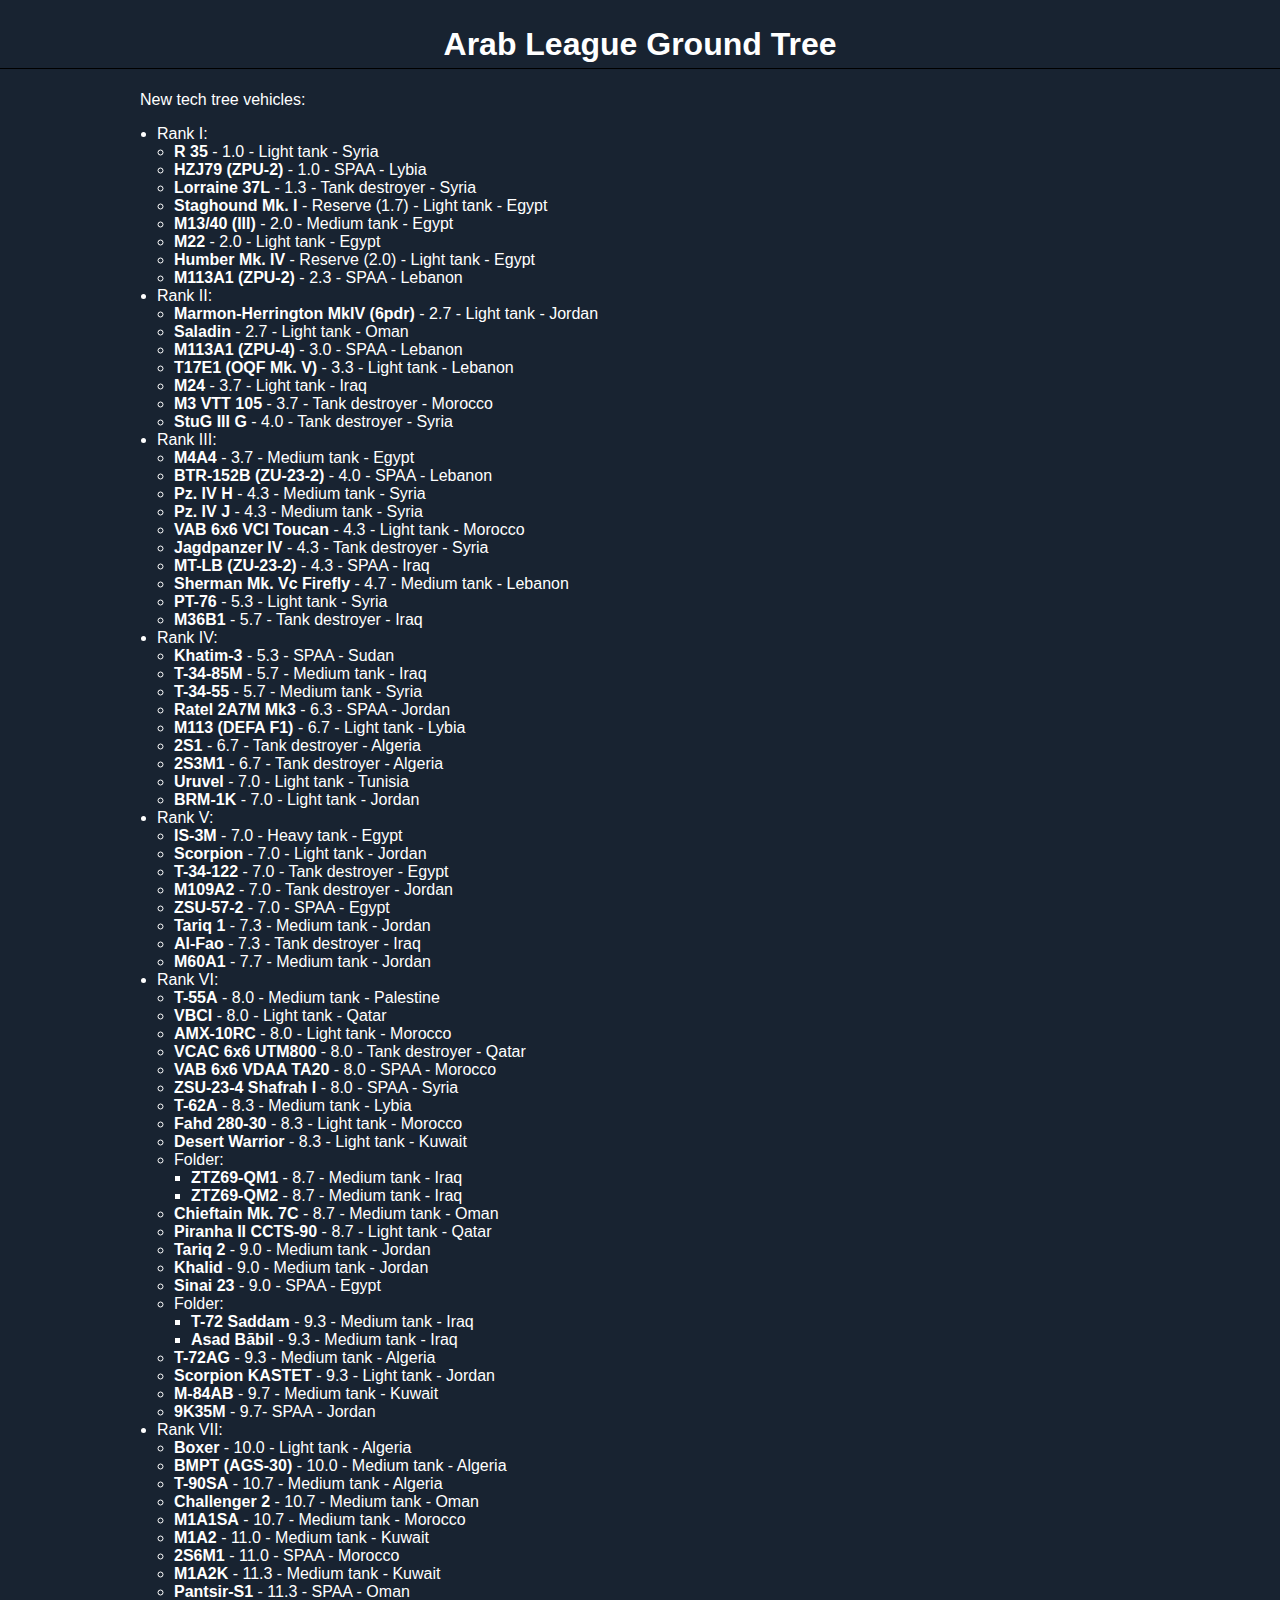
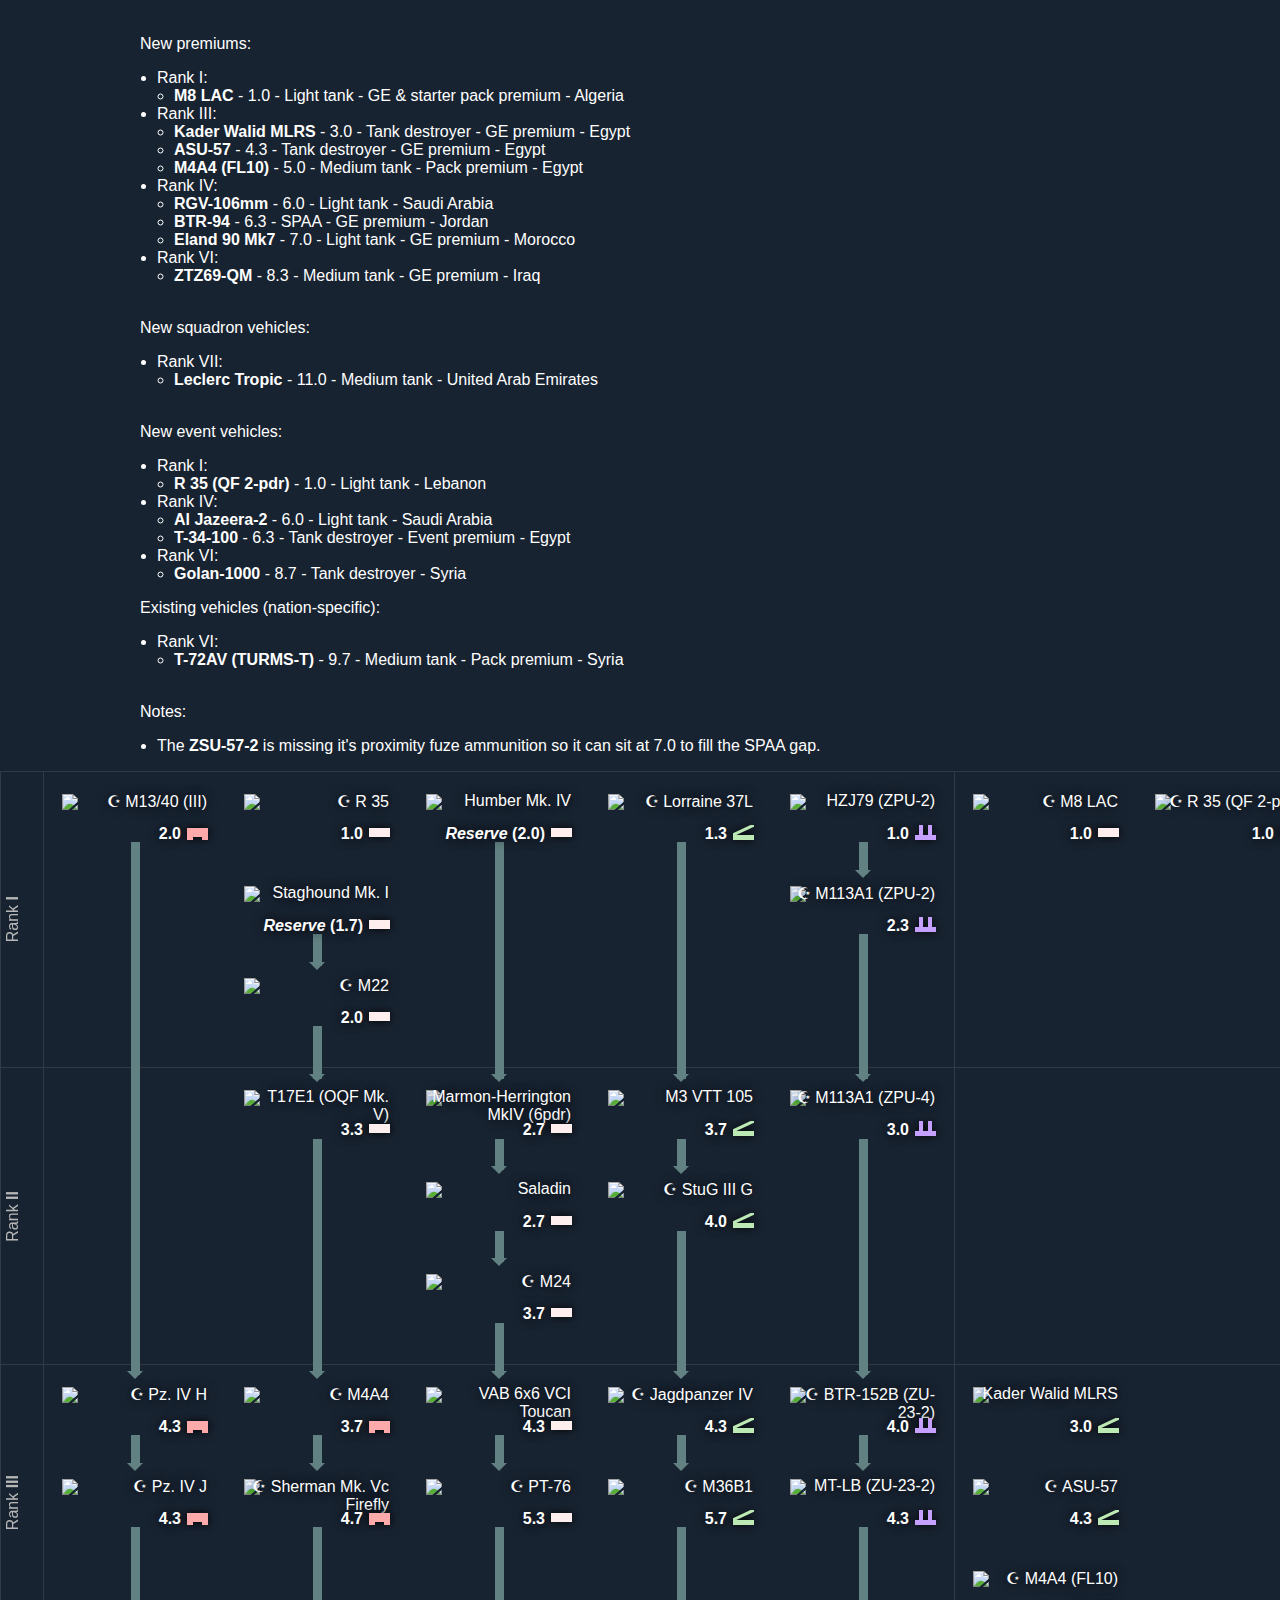
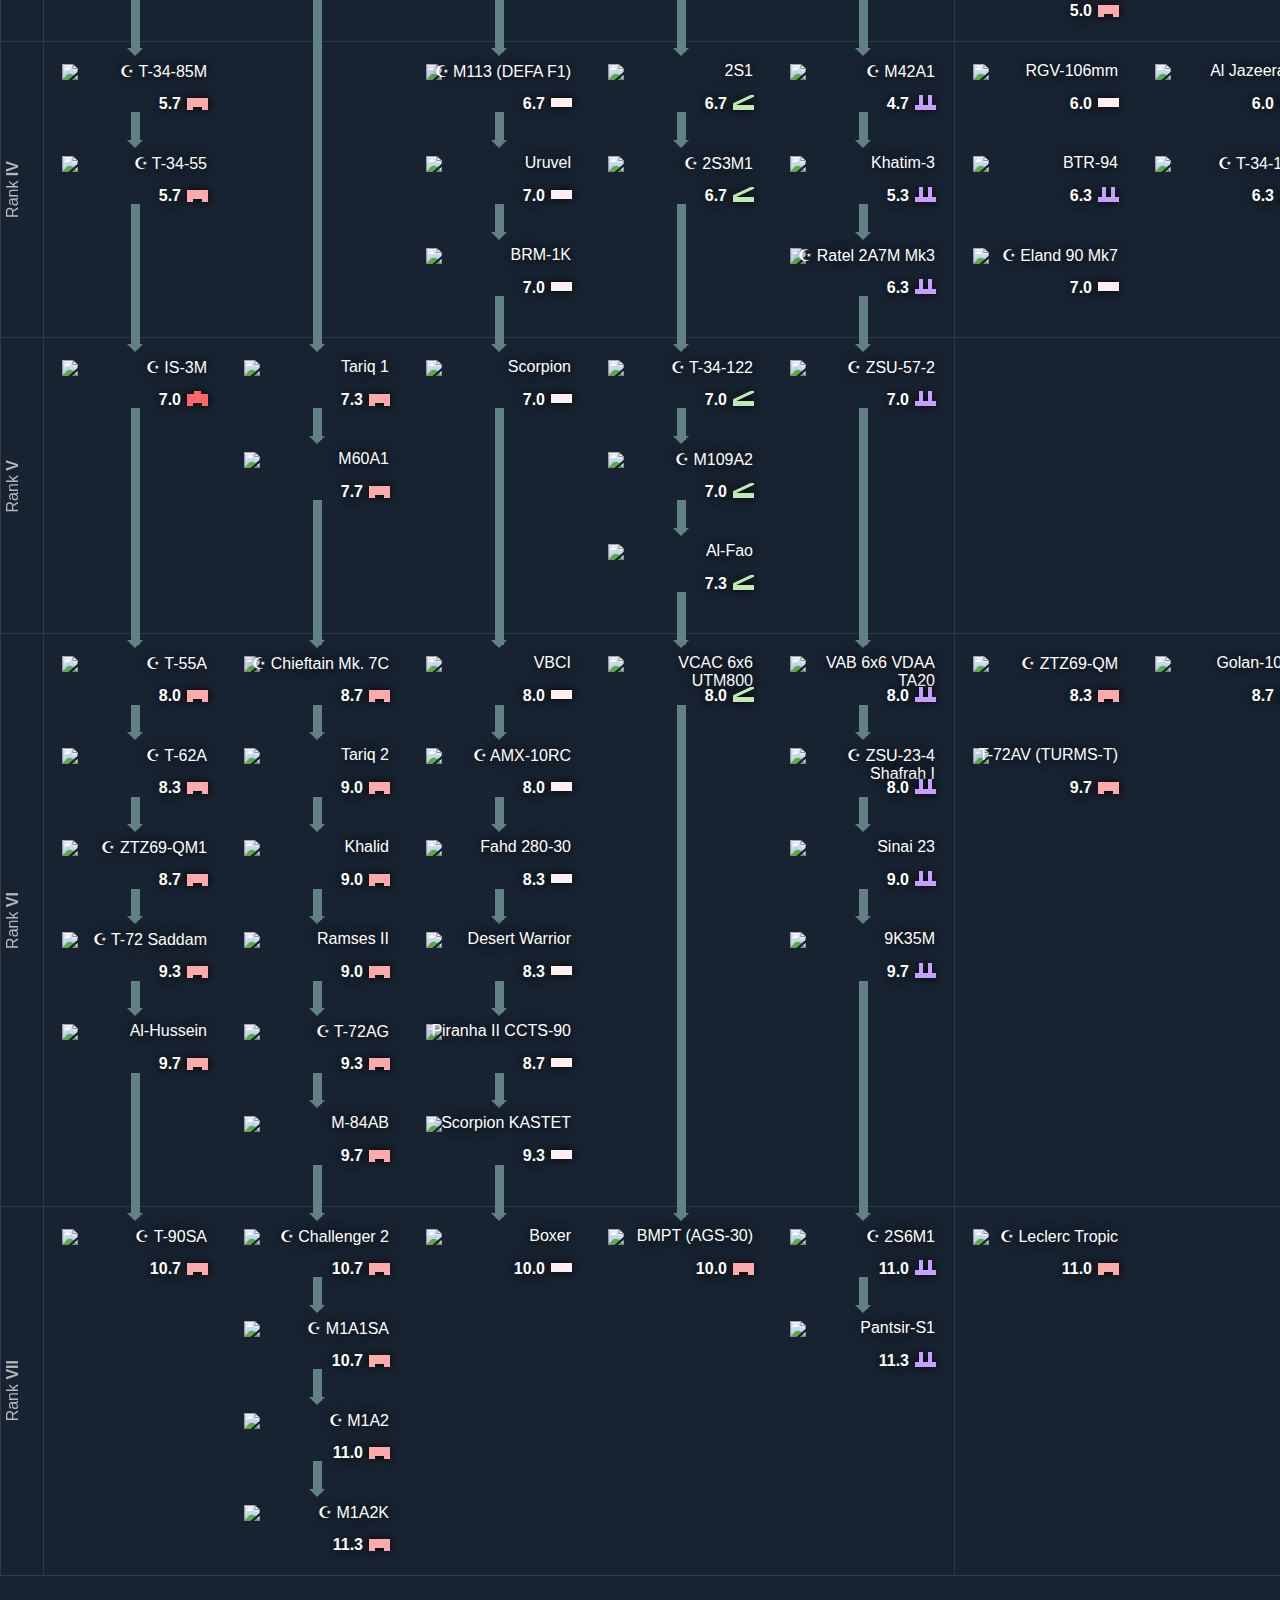
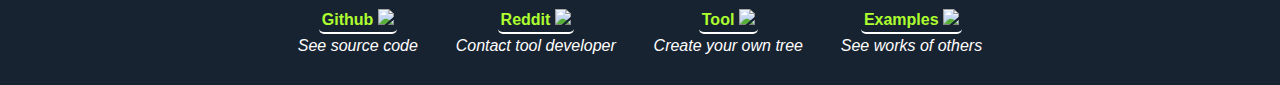
==== commit 3034439f: "Add files via upload" ====
--- a/arab_league_ground_tree.html
+++ b/arab_league_ground_tree.html
@@ -63,6 +63,7 @@
 		<li><strong>2S1</strong>&nbsp;- 6.7 - Tank destroyer - Algeria</li>
 		<li><strong>2S3M1</strong>&nbsp;- 6.7 - Tank destroyer - Algeria</li>
 		<li><strong>Uruvel</strong>&nbsp;- 7.0 - Light tank - Tunisia</li>
+		<li><strong>BRM-1K</strong>&nbsp;- 7.0 - Light tank - Jordan</li>
 	</ul>
 	</li>
 	<li>Rank V:
@@ -70,10 +71,11 @@
 		<li><strong>IS-3M</strong>&nbsp;- 7.0 - Heavy tank - Egypt</li>
 		<li><strong>Scorpion</strong>&nbsp;- 7.0 - Light tank - Jordan</li>
 		<li><strong>T-34-122</strong>&nbsp;- 7.0 - Tank destroyer - Egypt</li>
+		<li><strong>M109A2</strong>&nbsp;- 7.0 - Tank destroyer - Jordan</li>
 		<li><strong>ZSU-57-2</strong>&nbsp;- 7.0 - SPAA - Egypt</li>
 		<li><strong>Tariq 1</strong>&nbsp;- 7.3 - Medium tank - Jordan</li>
 		<li><strong>Al-Fao</strong>&nbsp;- 7.3 - Tank destroyer - Iraq</li>
-		<li><strong>M60A1</strong> - 7.7 - Medium tank - Jordan</li>
+		<li><strong>M60A1</strong>&nbsp;- 7.7 - Medium tank - Jordan</li>
 	</ul>
 	</li>
 	<li>Rank VI:
@@ -886,7 +888,27 @@
 <td class="badgeLine badgeLine_3"><div class="lineDiv"></div></td>
 </tr>
 </tbody>
-</table></div><div class="fillerDiv badgeLine_3" style="height: 103.391px;"><div class="lineDiv"></div></div></div><div class="branch"><div class="faithful"><table>
+</table></div><div class="faithful"><table>
+<tbody>
+<tr>
+<td rowspan="3" class="badgeSide"></td>
+<td class="badgeLine badgeLine_3"><div class="lineArrow"></div></td>
+<td rowspan="3" class="badgeSide"></td>
+</tr>
+<tr>
+<td id="v1668636493620" class="vehicleBadge type_researchable badgeLine_3
+connected_yes" style="position:relative; ">
+<span class="vehicleName">BRM-1K</span>
+<b class="vehicleBr">7.0</b>
+<img src="https://github.com/gszabi99/War-Thunder-Datamine/blob/68d2bf8595aae5d9cbefa272bfc13c9a0f8b9eeb/atlases.vromfs.bin_u/units/image_in_progress.png?raw=true" style="max-height: 90%; max-width: 90%; top: 2px; left: 3px;">
+<svg width="21" height="15" xmlns="http://www.w3.org/2000/svg"><g><rect height="9" width="21" y="3" x="0" fill="#ffeeee"></rect></g></svg>
+</td>
+</tr>
+<tr>
+<td class="badgeLine badgeLine_3"><div class="lineDiv"></div></td>
+</tr>
+</tbody>
+</table></div><div class="fillerDiv badgeLine_3" style="height: 11.3906px;"><div class="lineDiv"></div></div></div><div class="branch"><div class="faithful"><table>
 <tbody>
 <tr>
 <td rowspan="3" class="badgeSide"></td>
@@ -1106,7 +1128,7 @@
 <td class="badgeLine badgeLine_1"><div class="lineDiv"></div></td>
 </tr>
 </tbody>
-</table></div><div class="fillerDiv badgeLine_1" style="height: 103.391px;"><div class="lineDiv"></div></div></div><div class="branch"><div class="faithful"><table>
+</table></div><div class="fillerDiv badgeLine_1" style="height: 195.391px;"><div class="lineDiv"></div></div></div><div class="branch"><div class="faithful"><table>
 <tbody>
 <tr>
 <td rowspan="3" class="badgeSide"></td>
@@ -1146,7 +1168,7 @@
 <td class="badgeLine badgeLine_2"><div class="lineDiv"></div></td>
 </tr>
 </tbody>
-</table></div><div class="fillerDiv badgeLine_2" style="height: 11.3906px;"><div class="lineDiv"></div></div></div><div class="branch"><div class="faithful"><table>
+</table></div><div class="fillerDiv badgeLine_2" style="height: 103.391px;"><div class="lineDiv"></div></div></div><div class="branch"><div class="faithful"><table>
 <tbody>
 <tr>
 <td rowspan="3" class="badgeSide"></td>
@@ -1166,7 +1188,7 @@
 <td class="badgeLine badgeLine_3"><div class="lineDiv"></div></td>
 </tr>
 </tbody>
-</table></div><div class="fillerDiv badgeLine_3" style="height: 103.391px;"><div class="lineDiv"></div></div></div><div class="branch"><div class="faithful"><table>
+</table></div><div class="fillerDiv badgeLine_3" style="height: 195.391px;"><div class="lineDiv"></div></div></div><div class="branch"><div class="faithful"><table>
 <tbody>
 <tr>
 <td rowspan="3" class="badgeSide"></td>
@@ -1194,6 +1216,26 @@
 <td rowspan="3" class="badgeSide"></td>
 </tr>
 <tr>
+<td id="v1668636452879" class="vehicleBadge type_researchable badgeLine_4
+connected_yes" style="position:relative; ">
+<span class="vehicleName">☪ M109A2</span>
+<b class="vehicleBr">7.0</b>
+<img src="https://github.com/gszabi99/War-Thunder-Datamine/blob/68d2bf8595aae5d9cbefa272bfc13c9a0f8b9eeb/atlases.vromfs.bin_u/units/image_in_progress.png?raw=true" style="max-height: 90%; max-width: 90%; top: 2px; left: 3px;">
+<svg width="21" height="15" xmlns="http://www.w3.org/2000/svg"><g><rect height="5" width="21" y="10" x="0" fill="#bde9b5"></rect>,<line y2="10" x2="0" y1="0" x1="21" stroke-width="3" stroke="#bde9b5"></line></g></svg>
+</td>
+</tr>
+<tr>
+<td class="badgeLine badgeLine_4"><div class="lineDiv"></div></td>
+</tr>
+</tbody>
+</table></div><div class="faithful"><table>
+<tbody>
+<tr>
+<td rowspan="3" class="badgeSide"></td>
+<td class="badgeLine badgeLine_4"><div class="lineArrow"></div></td>
+<td rowspan="3" class="badgeSide"></td>
+</tr>
+<tr>
 <td id="v1668472708638" class="vehicleBadge type_researchable badgeLine_4
 connected_yes" style="position:relative; ">
 <span class="vehicleName">Al-Fao</span>
@@ -1226,7 +1268,7 @@
 <td class="badgeLine badgeLine_5"><div class="lineDiv"></div></td>
 </tr>
 </tbody>
-</table></div><div class="fillerDiv badgeLine_5" style="height: 103.391px;"><div class="lineDiv"></div></div></div><div class="branch" style="border-left: 1px solid rgb(48, 59, 71);"><div class="fillerDiv badgeLine_premium_1" style="height: 203.391px;"></div></div><div class="branch"><div class="fillerDiv badgeLine_premium_2" style="height: 203.391px;"></div></div></div><div class="rank"><div class="rankNumber"><div class="rankNumberText">Rank <b>VI</b></div></div><div class="branch"><div class="faithful"><table>
+</table></div><div class="fillerDiv badgeLine_5" style="height: 195.391px;"><div class="lineDiv"></div></div></div><div class="branch" style="border-left: 1px solid rgb(48, 59, 71);"><div class="fillerDiv badgeLine_premium_1" style="height: 295.391px;"></div></div><div class="branch"><div class="fillerDiv badgeLine_premium_2" style="height: 295.391px;"></div></div></div><div class="rank"><div class="rankNumber"><div class="rankNumberText">Rank <b>VI</b></div></div><div class="branch"><div class="faithful"><table>
 <tbody>
 <tr>
 <td rowspan="3" class="badgeSide"></td>
@@ -2067,7 +2109,7 @@
     ></script>
     <script src="https://cdnjs.cloudflare.com/ajax/libs/galleria/1.6.1/galleria.min.js"></script>
     <script>
-        const vehicleList = [{"name":"T-72AV (TURMS-T)","rank":6,"br":9.7,"type":"premium","connection":"no","branch":1,"classIcon":"mt","description":"","id":"v1668375642830","thumbnail":"https://github.com/gszabi99/War-Thunder-Datamine/blob/master/atlases.vromfs.bin_u/units/ussr_t_72av_turms.png?raw=true","images":[]},{"name":"☪ T-90SA","rank":7,"br":10.7,"type":"researchable","connection":"yes","branch":1,"classIcon":"mt","description":"","id":"v1668375801405","thumbnail":"https://github.com/gszabi99/War-Thunder-Datamine/blob/68d2bf8595aae5d9cbefa272bfc13c9a0f8b9eeb/atlases.vromfs.bin_u/units/image_in_progress.png?raw=true","images":[]},{"name":"☪ T-72AG","rank":6,"br":9.3,"type":"researchable","connection":"yes","branch":2,"classIcon":"mt","description":"","id":"v1668376092455","thumbnail":"https://github.com/gszabi99/War-Thunder-Datamine/blob/68d2bf8595aae5d9cbefa272bfc13c9a0f8b9eeb/atlases.vromfs.bin_u/units/image_in_progress.png?raw=true","images":[]},{"name":"☪ 2S3M1","rank":4,"br":6.7,"type":"researchable","connection":"yes","branch":4,"classIcon":"td","follow":"v1668376955326","description":"","id":"v1668376655310","thumbnail":"https://github.com/gszabi99/War-Thunder-Datamine/blob/68d2bf8595aae5d9cbefa272bfc13c9a0f8b9eeb/atlases.vromfs.bin_u/units/image_in_progress.png?raw=true","images":[]},{"name":"2S1","rank":4,"br":6.7,"type":"researchable","connection":"yes","branch":4,"classIcon":"td","description":"","id":"v1668376955326","thumbnail":"https://github.com/gszabi99/War-Thunder-Datamine/blob/68d2bf8595aae5d9cbefa272bfc13c9a0f8b9eeb/atlases.vromfs.bin_u/units/image_in_progress.png?raw=true","images":[]},{"name":"M-84AB","rank":6,"br":9.7,"type":"researchable","connection":"yes","branch":2,"classIcon":"mt","description":"","id":"v1668377140214","thumbnail":"https://github.com/gszabi99/War-Thunder-Datamine/blob/68d2bf8595aae5d9cbefa272bfc13c9a0f8b9eeb/atlases.vromfs.bin_u/units/image_in_progress.png?raw=true","images":[]},{"name":"☪ M113 (DEFA F1)","rank":4,"br":6.7,"type":"researchable","connection":"yes","branch":3,"classIcon":"lt","description":"","id":"v1668377326374","thumbnail":"https://github.com/gszabi99/War-Thunder-Datamine/blob/68d2bf8595aae5d9cbefa272bfc13c9a0f8b9eeb/atlases.vromfs.bin_u/units/image_in_progress.png?raw=true","images":[]},{"name":"☪ T-62A","rank":6,"br":8.3,"type":"researchable","connection":"yes","branch":1,"classIcon":"mt","description":"","id":"v1668377479662","thumbnail":"https://github.com/gszabi99/War-Thunder-Datamine/blob/68d2bf8595aae5d9cbefa272bfc13c9a0f8b9eeb/atlases.vromfs.bin_u/units/image_in_progress.png?raw=true","images":[]},{"name":"VAB 6x6 VDAA TA20","rank":6,"br":8,"type":"researchable","connection":"yes","branch":5,"classIcon":"spaa","description":"","id":"v1668388745538","thumbnail":"https://github.com/gszabi99/War-Thunder-Datamine/blob/68d2bf8595aae5d9cbefa272bfc13c9a0f8b9eeb/atlases.vromfs.bin_u/units/image_in_progress.png?raw=true","images":[]},{"name":"M3 VTT 105","rank":2,"br":3.7,"type":"researchable","connection":"yes","branch":4,"classIcon":"td","description":"","id":"v1668388981464","thumbnail":"https://github.com/gszabi99/War-Thunder-Datamine/blob/68d2bf8595aae5d9cbefa272bfc13c9a0f8b9eeb/atlases.vromfs.bin_u/units/image_in_progress.png?raw=true","images":[]},{"name":"VAB 6x6 VCI Toucan","rank":3,"br":4.3,"type":"researchable","connection":"yes","branch":3,"classIcon":"lt","description":"","id":"v1668389069769","thumbnail":"https://github.com/gszabi99/War-Thunder-Datamine/blob/68d2bf8595aae5d9cbefa272bfc13c9a0f8b9eeb/atlases.vromfs.bin_u/units/image_in_progress.png?raw=true","images":[]},{"name":"☪ T-55A","rank":6,"br":8,"type":"researchable","connection":"yes","branch":1,"classIcon":"mt","description":"","id":"v1668389320400","thumbnail":"https://github.com/gszabi99/War-Thunder-Datamine/blob/68d2bf8595aae5d9cbefa272bfc13c9a0f8b9eeb/atlases.vromfs.bin_u/units/image_in_progress.png?raw=true","images":[]},{"name":"VBCI","rank":6,"br":8,"type":"researchable","connection":"yes","branch":3,"classIcon":"lt","description":"","id":"v1668389582563","thumbnail":"https://github.com/gszabi99/War-Thunder-Datamine/blob/68d2bf8595aae5d9cbefa272bfc13c9a0f8b9eeb/atlases.vromfs.bin_u/units/image_in_progress.png?raw=true","images":[]},{"name":"Piranha II CCTS-90","rank":6,"br":8.7,"type":"researchable","connection":"yes","branch":3,"classIcon":"lt","description":"","id":"v1668389884761","thumbnail":"https://github.com/gszabi99/War-Thunder-Datamine/blob/68d2bf8595aae5d9cbefa272bfc13c9a0f8b9eeb/atlases.vromfs.bin_u/units/image_in_progress.png?raw=true","images":[]},{"name":"Khatim-3","rank":4,"br":5.3,"type":"researchable","connection":"yes","branch":5,"classIcon":"spaa","description":"","id":"v1668390104817","thumbnail":"https://github.com/gszabi99/War-Thunder-Datamine/blob/68d2bf8595aae5d9cbefa272bfc13c9a0f8b9eeb/atlases.vromfs.bin_u/units/image_in_progress.png?raw=true","images":[]},{"name":"Uruvel","rank":4,"br":7,"type":"researchable","connection":"yes","branch":3,"classIcon":"lt","description":"","id":"v1668390360905","thumbnail":"https://github.com/gszabi99/War-Thunder-Datamine/blob/68d2bf8595aae5d9cbefa272bfc13c9a0f8b9eeb/atlases.vromfs.bin_u/units/image_in_progress.png?raw=true","images":[]},{"name":"☪ M24","rank":2,"br":3.7,"type":"researchable","connection":"yes","branch":3,"classIcon":"lt","description":"","id":"v1668390737996","thumbnail":"https://github.com/gszabi99/War-Thunder-Datamine/blob/68d2bf8595aae5d9cbefa272bfc13c9a0f8b9eeb/atlases.vromfs.bin_u/units/image_in_progress.png?raw=true","images":[]},{"name":"☪ T-34-85M","rank":4,"br":5.7,"type":"researchable","connection":"yes","branch":1,"classIcon":"mt","description":"","id":"v1668390953155","thumbnail":"https://github.com/gszabi99/War-Thunder-Datamine/blob/68d2bf8595aae5d9cbefa272bfc13c9a0f8b9eeb/atlases.vromfs.bin_u/units/image_in_progress.png?raw=true","images":[]},{"name":"☪ ZTZ69-QM1","rank":6,"br":8.7,"type":"researchable","connection":"yes","branch":1,"classIcon":"mt","description":"","id":"v1668396324929","thumbnail":"https://github.com/gszabi99/War-Thunder-Datamine/blob/68d2bf8595aae5d9cbefa272bfc13c9a0f8b9eeb/atlases.vromfs.bin_u/units/image_in_progress.png?raw=true","images":[]},{"name":"☪ ZTZ69-QM2","rank":6,"br":8.7,"type":"researchable","connection":"folder","branch":1,"classIcon":"mt","description":"","id":"v1668396343103","thumbnail":"https://github.com/gszabi99/War-Thunder-Datamine/blob/68d2bf8595aae5d9cbefa272bfc13c9a0f8b9eeb/atlases.vromfs.bin_u/units/image_in_progress.png?raw=true","images":[]},{"name":"☪ ZTZ69-QM","rank":6,"br":8.3,"type":"premium","connection":"no","branch":1,"classIcon":"mt","description":"","id":"v1668396508112","thumbnail":"https://github.com/gszabi99/War-Thunder-Datamine/blob/68d2bf8595aae5d9cbefa272bfc13c9a0f8b9eeb/atlases.vromfs.bin_u/units/image_in_progress.png?raw=true","images":[]},{"name":"☪ AMX-10RC","rank":6,"br":8,"type":"researchable","connection":"yes","branch":3,"classIcon":"lt","description":"","id":"v1668396638750","thumbnail":"https://github.com/gszabi99/War-Thunder-Datamine/blob/68d2bf8595aae5d9cbefa272bfc13c9a0f8b9eeb/atlases.vromfs.bin_u/units/image_in_progress.png?raw=true","images":[]},{"name":"Asad Bābil","rank":6,"br":9.3,"type":"researchable","connection":"folder","branch":1,"classIcon":"mt","follow":"v1668396942065","description":"","id":"v1668396832599","thumbnail":"https://github.com/gszabi99/War-Thunder-Datamine/blob/68d2bf8595aae5d9cbefa272bfc13c9a0f8b9eeb/atlases.vromfs.bin_u/units/image_in_progress.png?raw=true","images":[]},{"name":"☪ T-72 Saddam","rank":6,"br":9.3,"type":"researchable","connection":"yes","branch":1,"classIcon":"mt","description":"","id":"v1668396942065","thumbnail":"https://github.com/gszabi99/War-Thunder-Datamine/blob/68d2bf8595aae5d9cbefa272bfc13c9a0f8b9eeb/atlases.vromfs.bin_u/units/image_in_progress.png?raw=true","images":[]},{"name":"Fahd 280-30","rank":6,"br":8.3,"type":"researchable","connection":"yes","branch":3,"classIcon":"lt","description":"","id":"v1668397570289","thumbnail":"https://github.com/gszabi99/War-Thunder-Datamine/blob/68d2bf8595aae5d9cbefa272bfc13c9a0f8b9eeb/atlases.vromfs.bin_u/units/image_in_progress.png?raw=true","images":[]},{"name":"Tariq 1","rank":5,"br":7.3,"type":"researchable","connection":"yes","branch":2,"classIcon":"mt","description":"","id":"v1668397852399","thumbnail":"https://github.com/gszabi99/War-Thunder-Datamine/blob/68d2bf8595aae5d9cbefa272bfc13c9a0f8b9eeb/atlases.vromfs.bin_u/units/image_in_progress.png?raw=true","images":[]},{"name":"Tariq 2","rank":6,"br":9,"type":"researchable","connection":"yes","branch":2,"classIcon":"mt","description":"","id":"v1668397951768","thumbnail":"https://github.com/gszabi99/War-Thunder-Datamine/blob/68d2bf8595aae5d9cbefa272bfc13c9a0f8b9eeb/atlases.vromfs.bin_u/units/image_in_progress.png?raw=true","images":[]},{"name":"Khalid","rank":6,"br":9,"type":"researchable","connection":"yes","branch":2,"classIcon":"mt","description":"","id":"v1668398356960","thumbnail":"https://github.com/gszabi99/War-Thunder-Datamine/blob/68d2bf8595aae5d9cbefa272bfc13c9a0f8b9eeb/atlases.vromfs.bin_u/units/image_in_progress.png?raw=true","images":[]},{"name":"Al-Hussein","rank":6,"br":9.7,"type":"researchable","connection":"yes","branch":1,"classIcon":"mt","description":"","id":"v1668398487400","thumbnail":"https://github.com/gszabi99/War-Thunder-Datamine/blob/68d2bf8595aae5d9cbefa272bfc13c9a0f8b9eeb/atlases.vromfs.bin_u/units/image_in_progress.png?raw=true","images":[]},{"name":"☪ M1A1SA","rank":7,"br":10.7,"type":"researchable","connection":"yes","branch":2,"classIcon":"mt","follow":"v1668617054511","description":"","id":"v1668398644712","thumbnail":"https://github.com/gszabi99/War-Thunder-Datamine/blob/68d2bf8595aae5d9cbefa272bfc13c9a0f8b9eeb/atlases.vromfs.bin_u/units/image_in_progress.png?raw=true","images":[]},{"name":"☪ ZSU-23-4 Shafrah I","rank":6,"br":8,"type":"researchable","connection":"yes","branch":5,"classIcon":"spaa","description":"","id":"v1668398766120","thumbnail":"https://github.com/gszabi99/War-Thunder-Datamine/blob/68d2bf8595aae5d9cbefa272bfc13c9a0f8b9eeb/atlases.vromfs.bin_u/units/image_in_progress.png?raw=true","images":[]},{"name":"Pantsir-S1","rank":7,"br":11.3,"type":"researchable","connection":"yes","branch":5,"classIcon":"spaa","description":"","id":"v1668399069017","thumbnail":"https://github.com/gszabi99/War-Thunder-Datamine/blob/68d2bf8595aae5d9cbefa272bfc13c9a0f8b9eeb/atlases.vromfs.bin_u/units/image_in_progress.png?raw=true","images":[]},{"name":"☪ M4A4","rank":3,"br":3.7,"type":"researchable","connection":"yes","branch":2,"classIcon":"mt","description":"","id":"v1668426214138","thumbnail":"https://github.com/gszabi99/War-Thunder-Datamine/blob/68d2bf8595aae5d9cbefa272bfc13c9a0f8b9eeb/atlases.vromfs.bin_u/units/image_in_progress.png?raw=true","images":[]},{"name":"Kader Walid MLRS","rank":3,"br":3,"type":"premium","connection":"no","branch":1,"classIcon":"td","description":"","id":"v1668426336335","thumbnail":"https://github.com/gszabi99/War-Thunder-Datamine/blob/68d2bf8595aae5d9cbefa272bfc13c9a0f8b9eeb/atlases.vromfs.bin_u/units/image_in_progress.png?raw=true","images":[]},{"name":"☪ Ratel 2A7M Mk3","rank":4,"br":6.3,"type":"researchable","connection":"yes","branch":5,"classIcon":"spaa","description":"","id":"v1668426570905","thumbnail":"https://github.com/gszabi99/War-Thunder-Datamine/blob/68d2bf8595aae5d9cbefa272bfc13c9a0f8b9eeb/atlases.vromfs.bin_u/units/image_in_progress.png?raw=true","images":[]},{"name":"Marmon-Herrington MkIV (6pdr)","rank":2,"br":2.7,"type":"researchable","connection":"yes","branch":3,"classIcon":"lt","description":"","id":"v1668429081256","thumbnail":"https://github.com/gszabi99/War-Thunder-Datamine/blob/68d2bf8595aae5d9cbefa272bfc13c9a0f8b9eeb/atlases.vromfs.bin_u/units/image_in_progress.png?raw=true","images":[]},{"name":"Staghound Mk. I","rank":1,"br":1.7,"type":"reserve","connection":"no","branch":2,"classIcon":"lt","description":"","id":"v1668429474105","thumbnail":"https://github.com/gszabi99/War-Thunder-Datamine/blob/68d2bf8595aae5d9cbefa272bfc13c9a0f8b9eeb/atlases.vromfs.bin_u/units/image_in_progress.png?raw=true","images":[]},{"name":"T17E1 (OQF Mk. V)","rank":2,"br":3.3,"type":"researchable","connection":"yes","branch":2,"classIcon":"lt","description":"","id":"v1668429901005","thumbnail":"https://github.com/gszabi99/War-Thunder-Datamine/blob/68d2bf8595aae5d9cbefa272bfc13c9a0f8b9eeb/atlases.vromfs.bin_u/units/image_in_progress.png?raw=true","images":[]},{"name":"☪ T-34-100","rank":4,"br":6.3,"type":"premium","connection":"no","branch":2,"classIcon":"td","description":"","id":"v1668430010279","thumbnail":"https://github.com/gszabi99/War-Thunder-Datamine/blob/68d2bf8595aae5d9cbefa272bfc13c9a0f8b9eeb/atlases.vromfs.bin_u/units/image_in_progress.png?raw=true","images":[]},{"name":"☪ M1A2","rank":7,"br":11,"type":"researchable","connection":"yes","branch":2,"classIcon":"mt","description":"","id":"v1668430434107","thumbnail":"https://github.com/gszabi99/War-Thunder-Datamine/blob/68d2bf8595aae5d9cbefa272bfc13c9a0f8b9eeb/atlases.vromfs.bin_u/units/image_in_progress.png?raw=true","images":[]},{"name":"☪ M1A2K","rank":7,"br":11.3,"type":"researchable","connection":"yes","branch":2,"classIcon":"mt","description":"","id":"v1668430515038","thumbnail":"https://github.com/gszabi99/War-Thunder-Datamine/blob/68d2bf8595aae5d9cbefa272bfc13c9a0f8b9eeb/atlases.vromfs.bin_u/units/image_in_progress.png?raw=true","images":[]},{"name":"☪ M113A1 (ZPU-4)","rank":2,"br":3,"type":"researchable","connection":"yes","branch":5,"classIcon":"spaa","description":"","id":"v1668430753975","thumbnail":"https://github.com/gszabi99/War-Thunder-Datamine/blob/68d2bf8595aae5d9cbefa272bfc13c9a0f8b9eeb/atlases.vromfs.bin_u/units/image_in_progress.png?raw=true","images":[]},{"name":"Humber Mk. IV","rank":1,"br":2,"type":"reserve","connection":"yes","branch":3,"classIcon":"lt","description":"","id":"v1668432222120","thumbnail":"https://github.com/gszabi99/War-Thunder-Datamine/blob/68d2bf8595aae5d9cbefa272bfc13c9a0f8b9eeb/atlases.vromfs.bin_u/units/image_in_progress.png?raw=true","images":[]},{"name":"☪ ZSU-57-2","rank":5,"br":7,"type":"researchable","connection":"yes","branch":5,"classIcon":"spaa","description":"","id":"v1668438144616","thumbnail":"https://github.com/gszabi99/War-Thunder-Datamine/blob/68d2bf8595aae5d9cbefa272bfc13c9a0f8b9eeb/atlases.vromfs.bin_u/units/image_in_progress.png?raw=true","images":[]},{"name":"☪ M22","rank":1,"br":2,"type":"researchable","connection":"yes","branch":2,"classIcon":"lt","description":"","id":"v1668440067790","thumbnail":"https://github.com/gszabi99/War-Thunder-Datamine/blob/68d2bf8595aae5d9cbefa272bfc13c9a0f8b9eeb/atlases.vromfs.bin_u/units/image_in_progress.png?raw=true","images":[]},{"name":"☪ Pz. IV H","rank":3,"br":4.3,"type":"researchable","connection":"yes","branch":1,"classIcon":"mt","description":"","id":"v1668441549990","thumbnail":"https://github.com/gszabi99/War-Thunder-Datamine/blob/68d2bf8595aae5d9cbefa272bfc13c9a0f8b9eeb/atlases.vromfs.bin_u/units/image_in_progress.png?raw=true","images":[]},{"name":"☪ Pz. IV J","rank":3,"br":4.3,"type":"researchable","connection":"yes","branch":1,"classIcon":"mt","description":"","id":"v1668441586405","thumbnail":"https://github.com/gszabi99/War-Thunder-Datamine/blob/68d2bf8595aae5d9cbefa272bfc13c9a0f8b9eeb/atlases.vromfs.bin_u/units/image_in_progress.png?raw=true","images":[]},{"name":"☪ StuG III G","rank":2,"br":4,"type":"researchable","connection":"yes","branch":4,"classIcon":"td","description":"","id":"v1668441716461","thumbnail":"https://github.com/gszabi99/War-Thunder-Datamine/blob/68d2bf8595aae5d9cbefa272bfc13c9a0f8b9eeb/atlases.vromfs.bin_u/units/image_in_progress.png?raw=true","images":[]},{"name":"☪ M42A1","rank":4,"br":4.7,"type":"researchable","connection":"yes","branch":5,"classIcon":"spaa","description":"","id":"v1668442038927","thumbnail":"https://github.com/gszabi99/War-Thunder-Datamine/blob/68d2bf8595aae5d9cbefa272bfc13c9a0f8b9eeb/atlases.vromfs.bin_u/units/image_in_progress.png?raw=true","images":[]},{"name":"VCAC 6x6 UTM800","rank":6,"br":8,"type":"researchable","connection":"yes","branch":4,"classIcon":"td","description":"","id":"v1668442266884","thumbnail":"https://github.com/gszabi99/War-Thunder-Datamine/blob/68d2bf8595aae5d9cbefa272bfc13c9a0f8b9eeb/atlases.vromfs.bin_u/units/image_in_progress.png?raw=true","images":[]},{"name":"☪ 2S6M1","rank":7,"br":11,"type":"researchable","connection":"yes","branch":5,"classIcon":"spaa","description":"","id":"v1668446049820","thumbnail":"https://github.com/gszabi99/War-Thunder-Datamine/blob/68d2bf8595aae5d9cbefa272bfc13c9a0f8b9eeb/atlases.vromfs.bin_u/units/image_in_progress.png?raw=true","images":[]},{"name":"☪ Leclerc Tropic","rank":7,"br":11,"type":"squadron","connection":"no","branch":1,"classIcon":"mt","description":"","id":"v1668446260085","thumbnail":"https://github.com/gszabi99/War-Thunder-Datamine/blob/68d2bf8595aae5d9cbefa272bfc13c9a0f8b9eeb/atlases.vromfs.bin_u/units/image_in_progress.png?raw=true ","images":[]},{"name":"Ramses II","rank":6,"br":9,"type":"researchable","connection":"yes","branch":2,"classIcon":"mt","description":"","id":"v1668454289471","thumbnail":"https://github.com/gszabi99/War-Thunder-Datamine/blob/68d2bf8595aae5d9cbefa272bfc13c9a0f8b9eeb/atlases.vromfs.bin_u/units/image_in_progress.png?raw=true","images":[]},{"name":"☪ T-34-122","rank":5,"br":7,"type":"researchable","connection":"yes","branch":4,"classIcon":"td","description":"","id":"v1668458045074","thumbnail":"https://github.com/gszabi99/War-Thunder-Datamine/blob/68d2bf8595aae5d9cbefa272bfc13c9a0f8b9eeb/atlases.vromfs.bin_u/units/image_in_progress.png?raw=true","images":[]},{"name":"☪ BTR-152B (ZU-23-2)","rank":3,"br":4,"type":"researchable","connection":"yes","branch":5,"classIcon":"spaa","description":"","id":"v1668458229268","thumbnail":"https://github.com/gszabi99/War-Thunder-Datamine/blob/68d2bf8595aae5d9cbefa272bfc13c9a0f8b9eeb/atlases.vromfs.bin_u/units/image_in_progress.png?raw=true","images":[]},{"name":"☪ M4A4 (FL10)","rank":3,"br":5,"type":"premium","connection":"no","branch":1,"classIcon":"mt","description":"","id":"v1668458316018","thumbnail":"https://github.com/gszabi99/War-Thunder-Datamine/blob/68d2bf8595aae5d9cbefa272bfc13c9a0f8b9eeb/atlases.vromfs.bin_u/units/image_in_progress.png?raw=true","images":[]},{"name":"☪ Lorraine 37L","rank":1,"br":1.3,"type":"researchable","connection":"yes","branch":4,"classIcon":"td","description":"","id":"v1668460690236","thumbnail":"https://github.com/gszabi99/War-Thunder-Datamine/blob/68d2bf8595aae5d9cbefa272bfc13c9a0f8b9eeb/atlases.vromfs.bin_u/units/image_in_progress.png?raw=true","images":[]},{"name":"☪ M13/40 (III)","rank":1,"br":2,"type":"researchable","connection":"yes","branch":1,"classIcon":"mt","description":"","id":"v1668460994030","thumbnail":"https://github.com/gszabi99/War-Thunder-Datamine/blob/68d2bf8595aae5d9cbefa272bfc13c9a0f8b9eeb/atlases.vromfs.bin_u/units/image_in_progress.png?raw=true","images":[]},{"name":"☪ IS-3M","rank":5,"br":7,"type":"researchable","connection":"yes","branch":1,"classIcon":"ht","description":"","id":"v1668464828402","thumbnail":"https://github.com/gszabi99/War-Thunder-Datamine/blob/68d2bf8595aae5d9cbefa272bfc13c9a0f8b9eeb/atlases.vromfs.bin_u/units/image_in_progress.png?raw=true","images":[]},{"name":"MT-LB (ZU-23-2)","rank":3,"br":4.3,"type":"researchable","connection":"yes","branch":5,"classIcon":"spaa","description":"","id":"v1668470397903","thumbnail":"https://github.com/gszabi99/War-Thunder-Datamine/blob/68d2bf8595aae5d9cbefa272bfc13c9a0f8b9eeb/atlases.vromfs.bin_u/units/image_in_progress.png?raw=true","images":[]},{"name":"Sinai 23","rank":6,"br":9,"type":"researchable","connection":"yes","branch":5,"classIcon":"spaa","description":"","id":"v1668471589118","thumbnail":"https://github.com/gszabi99/War-Thunder-Datamine/blob/68d2bf8595aae5d9cbefa272bfc13c9a0f8b9eeb/atlases.vromfs.bin_u/units/image_in_progress.png?raw=true","images":[]},{"name":"9K35M","rank":6,"br":9.7,"type":"researchable","connection":"yes","branch":5,"classIcon":"spaa","description":"","id":"v1668471930990","thumbnail":"https://github.com/gszabi99/War-Thunder-Datamine/blob/68d2bf8595aae5d9cbefa272bfc13c9a0f8b9eeb/atlases.vromfs.bin_u/units/image_in_progress.png?raw=true","images":[]},{"name":"HZJ79 (ZPU-2)","rank":1,"br":1,"type":"researchable","connection":"yes","branch":5,"classIcon":"spaa","description":"","id":"v1668472500438","thumbnail":"https://github.com/gszabi99/War-Thunder-Datamine/blob/68d2bf8595aae5d9cbefa272bfc13c9a0f8b9eeb/atlases.vromfs.bin_u/units/image_in_progress.png?raw=true","images":[]},{"name":"Al-Fao","rank":5,"br":7.3,"type":"researchable","connection":"yes","branch":4,"classIcon":"td","description":"","id":"v1668472708638","thumbnail":"https://github.com/gszabi99/War-Thunder-Datamine/blob/68d2bf8595aae5d9cbefa272bfc13c9a0f8b9eeb/atlases.vromfs.bin_u/units/image_in_progress.png?raw=true","images":[]},{"name":"☪ Sherman Mk. Vc Firefly","rank":3,"br":4.7,"type":"researchable","connection":"yes","branch":2,"classIcon":"mt","description":"","id":"v1668473023000","thumbnail":"https://github.com/gszabi99/War-Thunder-Datamine/blob/68d2bf8595aae5d9cbefa272bfc13c9a0f8b9eeb/atlases.vromfs.bin_u/units/image_in_progress.png?raw=true","images":[]},{"name":"☪ M8 LAC","rank":1,"br":1,"type":"premium","connection":"no","branch":1,"classIcon":"lt","description":"","id":"v1668478105109","thumbnail":"https://github.com/gszabi99/War-Thunder-Datamine/blob/68d2bf8595aae5d9cbefa272bfc13c9a0f8b9eeb/atlases.vromfs.bin_u/units/image_in_progress.png?raw=true","images":[]},{"name":"☪ Jagdpanzer IV","rank":3,"br":4.3,"type":"researchable","connection":"yes","branch":4,"classIcon":"td","description":"","id":"v1668479655364","thumbnail":"https://github.com/gszabi99/War-Thunder-Datamine/blob/68d2bf8595aae5d9cbefa272bfc13c9a0f8b9eeb/atlases.vromfs.bin_u/units/image_in_progress.png?raw=true","images":[]},{"name":"Scorpion","rank":5,"br":7,"type":"researchable","connection":"yes","branch":3,"classIcon":"lt","description":"","id":"v1668480005110","thumbnail":"https://github.com/gszabi99/War-Thunder-Datamine/blob/68d2bf8595aae5d9cbefa272bfc13c9a0f8b9eeb/atlases.vromfs.bin_u/units/image_in_progress.png?raw=true","images":[]},{"name":"Scorpion KASTET","rank":6,"br":9.3,"type":"researchable","connection":"yes","branch":3,"classIcon":"lt","description":"","id":"v1668480116612","thumbnail":"https://github.com/gszabi99/War-Thunder-Datamine/blob/68d2bf8595aae5d9cbefa272bfc13c9a0f8b9eeb/atlases.vromfs.bin_u/units/image_in_progress.png?raw=true","images":[]},{"name":"Boxer","rank":7,"br":10,"type":"researchable","connection":"yes","branch":3,"classIcon":"lt","description":"","id":"v1668480374798","thumbnail":"https://github.com/gszabi99/War-Thunder-Datamine/blob/68d2bf8595aae5d9cbefa272bfc13c9a0f8b9eeb/atlases.vromfs.bin_u/units/image_in_progress.png?raw=true","images":[]},{"name":"Saladin","rank":2,"br":2.7,"type":"researchable","connection":"yes","branch":3,"classIcon":"lt","description":"","id":"v1668483012930","thumbnail":"https://github.com/gszabi99/War-Thunder-Datamine/blob/68d2bf8595aae5d9cbefa272bfc13c9a0f8b9eeb/atlases.vromfs.bin_u/units/image_in_progress.png?raw=true","images":[]},{"name":"☪ R 35 (QF 2-pdr)","rank":1,"br":1,"type":"premium","connection":"no","branch":2,"classIcon":"lt","description":"","id":"v1668511994946","thumbnail":"https://github.com/gszabi99/War-Thunder-Datamine/blob/68d2bf8595aae5d9cbefa272bfc13c9a0f8b9eeb/atlases.vromfs.bin_u/units/image_in_progress.png?raw=true","images":[]},{"name":"☪ Eland 90 Mk7","rank":4,"br":7,"type":"premium","connection":"no","branch":1,"classIcon":"lt","description":"","id":"v1668512490170","thumbnail":"https://github.com/gszabi99/War-Thunder-Datamine/blob/68d2bf8595aae5d9cbefa272bfc13c9a0f8b9eeb/atlases.vromfs.bin_u/units/image_in_progress.png?raw=true","images":[]},{"name":"☪ ASU-57","rank":3,"br":4.3,"type":"premium","connection":"no","branch":1,"classIcon":"td","description":"","id":"v1668523816001","thumbnail":"https://github.com/gszabi99/War-Thunder-Datamine/blob/68d2bf8595aae5d9cbefa272bfc13c9a0f8b9eeb/atlases.vromfs.bin_u/units/image_in_progress.png?raw=true","images":[]},{"name":"☪ M113A1 (ZPU-2)","rank":1,"br":2.3,"type":"researchable","connection":"yes","branch":5,"classIcon":"spaa","description":"","id":"v1668524149929","thumbnail":"https://github.com/gszabi99/War-Thunder-Datamine/blob/68d2bf8595aae5d9cbefa272bfc13c9a0f8b9eeb/atlases.vromfs.bin_u/units/image_in_progress.png?raw=true","images":[]},{"name":"☪ M36B1","rank":3,"br":5.7,"type":"researchable","connection":"yes","branch":4,"classIcon":"td","description":"","id":"v1668525822716","thumbnail":"https://github.com/gszabi99/War-Thunder-Datamine/blob/68d2bf8595aae5d9cbefa272bfc13c9a0f8b9eeb/atlases.vromfs.bin_u/units/image_in_progress.png?raw=true","images":[]},{"name":"☪ T-34-55","rank":4,"br":5.7,"type":"researchable","connection":"yes","branch":1,"classIcon":"mt","description":"","id":"v1668527992952","thumbnail":"https://github.com/gszabi99/War-Thunder-Datamine/blob/68d2bf8595aae5d9cbefa272bfc13c9a0f8b9eeb/atlases.vromfs.bin_u/units/image_in_progress.png?raw=true","images":[]},{"name":"☪ PT-76","rank":3,"br":5.3,"type":"researchable","connection":"yes","branch":3,"classIcon":"lt","description":"","id":"v1668528186778","thumbnail":"https://github.com/gszabi99/War-Thunder-Datamine/blob/68d2bf8595aae5d9cbefa272bfc13c9a0f8b9eeb/atlases.vromfs.bin_u/units/image_in_progress.png?raw=true","images":[]},{"name":"Al Jazeera-2","rank":4,"br":6,"type":"premium","connection":"no","branch":2,"classIcon":"lt","description":"","id":"v1668528678178","thumbnail":"https://github.com/gszabi99/War-Thunder-Datamine/blob/68d2bf8595aae5d9cbefa272bfc13c9a0f8b9eeb/atlases.vromfs.bin_u/units/image_in_progress.png?raw=true","images":[]},{"name":"☪ R 35","rank":1,"br":1,"type":"researchable","connection":"yes","branch":2,"classIcon":"lt","description":"","id":"v1668531685460","thumbnail":"https://github.com/gszabi99/War-Thunder-Datamine/blob/68d2bf8595aae5d9cbefa272bfc13c9a0f8b9eeb/atlases.vromfs.bin_u/units/image_in_progress.png?raw=true","images":[]},{"name":"Golan-1000","rank":6,"br":8.7,"type":"event","connection":"no","branch":2,"classIcon":"td","description":"","id":"v1668566351335","thumbnail":"https://github.com/gszabi99/War-Thunder-Datamine/blob/68d2bf8595aae5d9cbefa272bfc13c9a0f8b9eeb/atlases.vromfs.bin_u/units/image_in_progress.png?raw=true","images":[]},{"name":"BTR-94","rank":4,"br":6.3,"type":"premium","connection":"no","branch":1,"classIcon":"spaa","description":"","id":"v1668567924337","thumbnail":"https://github.com/gszabi99/War-Thunder-Datamine/blob/68d2bf8595aae5d9cbefa272bfc13c9a0f8b9eeb/atlases.vromfs.bin_u/units/image_in_progress.png?raw=true","images":[]},{"name":"BMPT (AGS-30)","rank":7,"br":10,"type":"researchable","connection":"yes","branch":4,"classIcon":"mt","description":"","id":"v1668604812323","thumbnail":"https://github.com/gszabi99/War-Thunder-Datamine/blob/68d2bf8595aae5d9cbefa272bfc13c9a0f8b9eeb/atlases.vromfs.bin_u/units/image_in_progress.png?raw=true","images":[]},{"name":"RGV-106mm","rank":4,"br":6,"type":"premium","connection":"no","branch":1,"classIcon":"lt","description":"","id":"v1668606502081","thumbnail":"https://github.com/gszabi99/War-Thunder-Datamine/blob/68d2bf8595aae5d9cbefa272bfc13c9a0f8b9eeb/atlases.vromfs.bin_u/units/image_in_progress.png?raw=true","images":[]},{"name":"Desert Warrior","rank":6,"br":8.3,"type":"researchable","connection":"yes","branch":3,"classIcon":"lt","description":"","id":"v1668609991710","thumbnail":"https://github.com/gszabi99/War-Thunder-Datamine/blob/68d2bf8595aae5d9cbefa272bfc13c9a0f8b9eeb/atlases.vromfs.bin_u/units/image_in_progress.png?raw=true","images":[]},{"name":"☪ Challenger 2","rank":7,"br":10.7,"type":"researchable","connection":"yes","branch":2,"classIcon":"mt","description":"","id":"v1668617054511","thumbnail":"https://github.com/gszabi99/War-Thunder-Datamine/blob/68d2bf8595aae5d9cbefa272bfc13c9a0f8b9eeb/atlases.vromfs.bin_u/units/image_in_progress.png?raw=true","images":[]},{"name":"☪ Chieftain Mk. 7C","rank":6,"br":8.7,"type":"researchable","connection":"yes","branch":2,"classIcon":"mt","description":"","id":"v1668617791210","thumbnail":"https://github.com/gszabi99/War-Thunder-Datamine/blob/68d2bf8595aae5d9cbefa272bfc13c9a0f8b9eeb/atlases.vromfs.bin_u/units/image_in_progress.png?raw=true","images":[]},{"name":"M60A1","rank":5,"br":7.7,"type":"researchable","connection":"yes","branch":2,"classIcon":"mt","description":"","id":"v1668635922983","thumbnail":"https://github.com/gszabi99/War-Thunder-Datamine/blob/68d2bf8595aae5d9cbefa272bfc13c9a0f8b9eeb/atlases.vromfs.bin_u/units/image_in_progress.png?raw=true","images":[]}]
+        const vehicleList = [{"name":"T-72AV (TURMS-T)","rank":6,"br":9.7,"type":"premium","connection":"no","branch":1,"classIcon":"mt","description":"","id":"v1668375642830","thumbnail":"https://github.com/gszabi99/War-Thunder-Datamine/blob/master/atlases.vromfs.bin_u/units/ussr_t_72av_turms.png?raw=true","images":[]},{"name":"☪ T-90SA","rank":7,"br":10.7,"type":"researchable","connection":"yes","branch":1,"classIcon":"mt","description":"","id":"v1668375801405","thumbnail":"https://github.com/gszabi99/War-Thunder-Datamine/blob/68d2bf8595aae5d9cbefa272bfc13c9a0f8b9eeb/atlases.vromfs.bin_u/units/image_in_progress.png?raw=true","images":[]},{"name":"☪ T-72AG","rank":6,"br":9.3,"type":"researchable","connection":"yes","branch":2,"classIcon":"mt","description":"","id":"v1668376092455","thumbnail":"https://github.com/gszabi99/War-Thunder-Datamine/blob/68d2bf8595aae5d9cbefa272bfc13c9a0f8b9eeb/atlases.vromfs.bin_u/units/image_in_progress.png?raw=true","images":[]},{"name":"☪ 2S3M1","rank":4,"br":6.7,"type":"researchable","connection":"yes","branch":4,"classIcon":"td","follow":"v1668376955326","description":"","id":"v1668376655310","thumbnail":"https://github.com/gszabi99/War-Thunder-Datamine/blob/68d2bf8595aae5d9cbefa272bfc13c9a0f8b9eeb/atlases.vromfs.bin_u/units/image_in_progress.png?raw=true","images":[]},{"name":"2S1","rank":4,"br":6.7,"type":"researchable","connection":"yes","branch":4,"classIcon":"td","description":"","id":"v1668376955326","thumbnail":"https://github.com/gszabi99/War-Thunder-Datamine/blob/68d2bf8595aae5d9cbefa272bfc13c9a0f8b9eeb/atlases.vromfs.bin_u/units/image_in_progress.png?raw=true","images":[]},{"name":"M-84AB","rank":6,"br":9.7,"type":"researchable","connection":"yes","branch":2,"classIcon":"mt","description":"","id":"v1668377140214","thumbnail":"https://github.com/gszabi99/War-Thunder-Datamine/blob/68d2bf8595aae5d9cbefa272bfc13c9a0f8b9eeb/atlases.vromfs.bin_u/units/image_in_progress.png?raw=true","images":[]},{"name":"☪ M113 (DEFA F1)","rank":4,"br":6.7,"type":"researchable","connection":"yes","branch":3,"classIcon":"lt","description":"","id":"v1668377326374","thumbnail":"https://github.com/gszabi99/War-Thunder-Datamine/blob/68d2bf8595aae5d9cbefa272bfc13c9a0f8b9eeb/atlases.vromfs.bin_u/units/image_in_progress.png?raw=true","images":[]},{"name":"☪ T-62A","rank":6,"br":8.3,"type":"researchable","connection":"yes","branch":1,"classIcon":"mt","description":"","id":"v1668377479662","thumbnail":"https://github.com/gszabi99/War-Thunder-Datamine/blob/68d2bf8595aae5d9cbefa272bfc13c9a0f8b9eeb/atlases.vromfs.bin_u/units/image_in_progress.png?raw=true","images":[]},{"name":"VAB 6x6 VDAA TA20","rank":6,"br":8,"type":"researchable","connection":"yes","branch":5,"classIcon":"spaa","description":"","id":"v1668388745538","thumbnail":"https://github.com/gszabi99/War-Thunder-Datamine/blob/68d2bf8595aae5d9cbefa272bfc13c9a0f8b9eeb/atlases.vromfs.bin_u/units/image_in_progress.png?raw=true","images":[]},{"name":"M3 VTT 105","rank":2,"br":3.7,"type":"researchable","connection":"yes","branch":4,"classIcon":"td","description":"","id":"v1668388981464","thumbnail":"https://github.com/gszabi99/War-Thunder-Datamine/blob/68d2bf8595aae5d9cbefa272bfc13c9a0f8b9eeb/atlases.vromfs.bin_u/units/image_in_progress.png?raw=true","images":[]},{"name":"VAB 6x6 VCI Toucan","rank":3,"br":4.3,"type":"researchable","connection":"yes","branch":3,"classIcon":"lt","description":"","id":"v1668389069769","thumbnail":"https://github.com/gszabi99/War-Thunder-Datamine/blob/68d2bf8595aae5d9cbefa272bfc13c9a0f8b9eeb/atlases.vromfs.bin_u/units/image_in_progress.png?raw=true","images":[]},{"name":"☪ T-55A","rank":6,"br":8,"type":"researchable","connection":"yes","branch":1,"classIcon":"mt","description":"","id":"v1668389320400","thumbnail":"https://github.com/gszabi99/War-Thunder-Datamine/blob/68d2bf8595aae5d9cbefa272bfc13c9a0f8b9eeb/atlases.vromfs.bin_u/units/image_in_progress.png?raw=true","images":[]},{"name":"VBCI","rank":6,"br":8,"type":"researchable","connection":"yes","branch":3,"classIcon":"lt","description":"","id":"v1668389582563","thumbnail":"https://github.com/gszabi99/War-Thunder-Datamine/blob/68d2bf8595aae5d9cbefa272bfc13c9a0f8b9eeb/atlases.vromfs.bin_u/units/image_in_progress.png?raw=true","images":[]},{"name":"Piranha II CCTS-90","rank":6,"br":8.7,"type":"researchable","connection":"yes","branch":3,"classIcon":"lt","description":"","id":"v1668389884761","thumbnail":"https://github.com/gszabi99/War-Thunder-Datamine/blob/68d2bf8595aae5d9cbefa272bfc13c9a0f8b9eeb/atlases.vromfs.bin_u/units/image_in_progress.png?raw=true","images":[]},{"name":"Khatim-3","rank":4,"br":5.3,"type":"researchable","connection":"yes","branch":5,"classIcon":"spaa","description":"","id":"v1668390104817","thumbnail":"https://github.com/gszabi99/War-Thunder-Datamine/blob/68d2bf8595aae5d9cbefa272bfc13c9a0f8b9eeb/atlases.vromfs.bin_u/units/image_in_progress.png?raw=true","images":[]},{"name":"Uruvel","rank":4,"br":7,"type":"researchable","connection":"yes","branch":3,"classIcon":"lt","description":"","id":"v1668390360905","thumbnail":"https://github.com/gszabi99/War-Thunder-Datamine/blob/68d2bf8595aae5d9cbefa272bfc13c9a0f8b9eeb/atlases.vromfs.bin_u/units/image_in_progress.png?raw=true","images":[]},{"name":"☪ M24","rank":2,"br":3.7,"type":"researchable","connection":"yes","branch":3,"classIcon":"lt","description":"","id":"v1668390737996","thumbnail":"https://github.com/gszabi99/War-Thunder-Datamine/blob/68d2bf8595aae5d9cbefa272bfc13c9a0f8b9eeb/atlases.vromfs.bin_u/units/image_in_progress.png?raw=true","images":[]},{"name":"☪ T-34-85M","rank":4,"br":5.7,"type":"researchable","connection":"yes","branch":1,"classIcon":"mt","description":"","id":"v1668390953155","thumbnail":"https://github.com/gszabi99/War-Thunder-Datamine/blob/68d2bf8595aae5d9cbefa272bfc13c9a0f8b9eeb/atlases.vromfs.bin_u/units/image_in_progress.png?raw=true","images":[]},{"name":"☪ ZTZ69-QM1","rank":6,"br":8.7,"type":"researchable","connection":"yes","branch":1,"classIcon":"mt","description":"","id":"v1668396324929","thumbnail":"https://github.com/gszabi99/War-Thunder-Datamine/blob/68d2bf8595aae5d9cbefa272bfc13c9a0f8b9eeb/atlases.vromfs.bin_u/units/image_in_progress.png?raw=true","images":[]},{"name":"☪ ZTZ69-QM2","rank":6,"br":8.7,"type":"researchable","connection":"folder","branch":1,"classIcon":"mt","description":"","id":"v1668396343103","thumbnail":"https://github.com/gszabi99/War-Thunder-Datamine/blob/68d2bf8595aae5d9cbefa272bfc13c9a0f8b9eeb/atlases.vromfs.bin_u/units/image_in_progress.png?raw=true","images":[]},{"name":"☪ ZTZ69-QM","rank":6,"br":8.3,"type":"premium","connection":"no","branch":1,"classIcon":"mt","description":"","id":"v1668396508112","thumbnail":"https://github.com/gszabi99/War-Thunder-Datamine/blob/68d2bf8595aae5d9cbefa272bfc13c9a0f8b9eeb/atlases.vromfs.bin_u/units/image_in_progress.png?raw=true","images":[]},{"name":"☪ AMX-10RC","rank":6,"br":8,"type":"researchable","connection":"yes","branch":3,"classIcon":"lt","description":"","id":"v1668396638750","thumbnail":"https://github.com/gszabi99/War-Thunder-Datamine/blob/68d2bf8595aae5d9cbefa272bfc13c9a0f8b9eeb/atlases.vromfs.bin_u/units/image_in_progress.png?raw=true","images":[]},{"name":"Asad Bābil","rank":6,"br":9.3,"type":"researchable","connection":"folder","branch":1,"classIcon":"mt","follow":"v1668396942065","description":"","id":"v1668396832599","thumbnail":"https://github.com/gszabi99/War-Thunder-Datamine/blob/68d2bf8595aae5d9cbefa272bfc13c9a0f8b9eeb/atlases.vromfs.bin_u/units/image_in_progress.png?raw=true","images":[]},{"name":"☪ T-72 Saddam","rank":6,"br":9.3,"type":"researchable","connection":"yes","branch":1,"classIcon":"mt","description":"","id":"v1668396942065","thumbnail":"https://github.com/gszabi99/War-Thunder-Datamine/blob/68d2bf8595aae5d9cbefa272bfc13c9a0f8b9eeb/atlases.vromfs.bin_u/units/image_in_progress.png?raw=true","images":[]},{"name":"Fahd 280-30","rank":6,"br":8.3,"type":"researchable","connection":"yes","branch":3,"classIcon":"lt","description":"","id":"v1668397570289","thumbnail":"https://github.com/gszabi99/War-Thunder-Datamine/blob/68d2bf8595aae5d9cbefa272bfc13c9a0f8b9eeb/atlases.vromfs.bin_u/units/image_in_progress.png?raw=true","images":[]},{"name":"Tariq 1","rank":5,"br":7.3,"type":"researchable","connection":"yes","branch":2,"classIcon":"mt","description":"","id":"v1668397852399","thumbnail":"https://github.com/gszabi99/War-Thunder-Datamine/blob/68d2bf8595aae5d9cbefa272bfc13c9a0f8b9eeb/atlases.vromfs.bin_u/units/image_in_progress.png?raw=true","images":[]},{"name":"Tariq 2","rank":6,"br":9,"type":"researchable","connection":"yes","branch":2,"classIcon":"mt","description":"","id":"v1668397951768","thumbnail":"https://github.com/gszabi99/War-Thunder-Datamine/blob/68d2bf8595aae5d9cbefa272bfc13c9a0f8b9eeb/atlases.vromfs.bin_u/units/image_in_progress.png?raw=true","images":[]},{"name":"Khalid","rank":6,"br":9,"type":"researchable","connection":"yes","branch":2,"classIcon":"mt","description":"","id":"v1668398356960","thumbnail":"https://github.com/gszabi99/War-Thunder-Datamine/blob/68d2bf8595aae5d9cbefa272bfc13c9a0f8b9eeb/atlases.vromfs.bin_u/units/image_in_progress.png?raw=true","images":[]},{"name":"Al-Hussein","rank":6,"br":9.7,"type":"researchable","connection":"yes","branch":1,"classIcon":"mt","description":"","id":"v1668398487400","thumbnail":"https://github.com/gszabi99/War-Thunder-Datamine/blob/68d2bf8595aae5d9cbefa272bfc13c9a0f8b9eeb/atlases.vromfs.bin_u/units/image_in_progress.png?raw=true","images":[]},{"name":"☪ M1A1SA","rank":7,"br":10.7,"type":"researchable","connection":"yes","branch":2,"classIcon":"mt","follow":"v1668617054511","description":"","id":"v1668398644712","thumbnail":"https://github.com/gszabi99/War-Thunder-Datamine/blob/68d2bf8595aae5d9cbefa272bfc13c9a0f8b9eeb/atlases.vromfs.bin_u/units/image_in_progress.png?raw=true","images":[]},{"name":"☪ ZSU-23-4 Shafrah I","rank":6,"br":8,"type":"researchable","connection":"yes","branch":5,"classIcon":"spaa","description":"","id":"v1668398766120","thumbnail":"https://github.com/gszabi99/War-Thunder-Datamine/blob/68d2bf8595aae5d9cbefa272bfc13c9a0f8b9eeb/atlases.vromfs.bin_u/units/image_in_progress.png?raw=true","images":[]},{"name":"Pantsir-S1","rank":7,"br":11.3,"type":"researchable","connection":"yes","branch":5,"classIcon":"spaa","description":"","id":"v1668399069017","thumbnail":"https://github.com/gszabi99/War-Thunder-Datamine/blob/68d2bf8595aae5d9cbefa272bfc13c9a0f8b9eeb/atlases.vromfs.bin_u/units/image_in_progress.png?raw=true","images":[]},{"name":"☪ M4A4","rank":3,"br":3.7,"type":"researchable","connection":"yes","branch":2,"classIcon":"mt","description":"","id":"v1668426214138","thumbnail":"https://github.com/gszabi99/War-Thunder-Datamine/blob/68d2bf8595aae5d9cbefa272bfc13c9a0f8b9eeb/atlases.vromfs.bin_u/units/image_in_progress.png?raw=true","images":[]},{"name":"Kader Walid MLRS","rank":3,"br":3,"type":"premium","connection":"no","branch":1,"classIcon":"td","description":"","id":"v1668426336335","thumbnail":"https://github.com/gszabi99/War-Thunder-Datamine/blob/68d2bf8595aae5d9cbefa272bfc13c9a0f8b9eeb/atlases.vromfs.bin_u/units/image_in_progress.png?raw=true","images":[]},{"name":"☪ Ratel 2A7M Mk3","rank":4,"br":6.3,"type":"researchable","connection":"yes","branch":5,"classIcon":"spaa","description":"","id":"v1668426570905","thumbnail":"https://github.com/gszabi99/War-Thunder-Datamine/blob/68d2bf8595aae5d9cbefa272bfc13c9a0f8b9eeb/atlases.vromfs.bin_u/units/image_in_progress.png?raw=true","images":[]},{"name":"Marmon-Herrington MkIV (6pdr)","rank":2,"br":2.7,"type":"researchable","connection":"yes","branch":3,"classIcon":"lt","description":"","id":"v1668429081256","thumbnail":"https://github.com/gszabi99/War-Thunder-Datamine/blob/68d2bf8595aae5d9cbefa272bfc13c9a0f8b9eeb/atlases.vromfs.bin_u/units/image_in_progress.png?raw=true","images":[]},{"name":"Staghound Mk. I","rank":1,"br":1.7,"type":"reserve","connection":"no","branch":2,"classIcon":"lt","description":"","id":"v1668429474105","thumbnail":"https://github.com/gszabi99/War-Thunder-Datamine/blob/68d2bf8595aae5d9cbefa272bfc13c9a0f8b9eeb/atlases.vromfs.bin_u/units/image_in_progress.png?raw=true","images":[]},{"name":"T17E1 (OQF Mk. V)","rank":2,"br":3.3,"type":"researchable","connection":"yes","branch":2,"classIcon":"lt","description":"","id":"v1668429901005","thumbnail":"https://github.com/gszabi99/War-Thunder-Datamine/blob/68d2bf8595aae5d9cbefa272bfc13c9a0f8b9eeb/atlases.vromfs.bin_u/units/image_in_progress.png?raw=true","images":[]},{"name":"☪ T-34-100","rank":4,"br":6.3,"type":"premium","connection":"no","branch":2,"classIcon":"td","description":"","id":"v1668430010279","thumbnail":"https://github.com/gszabi99/War-Thunder-Datamine/blob/68d2bf8595aae5d9cbefa272bfc13c9a0f8b9eeb/atlases.vromfs.bin_u/units/image_in_progress.png?raw=true","images":[]},{"name":"☪ M1A2","rank":7,"br":11,"type":"researchable","connection":"yes","branch":2,"classIcon":"mt","description":"","id":"v1668430434107","thumbnail":"https://github.com/gszabi99/War-Thunder-Datamine/blob/68d2bf8595aae5d9cbefa272bfc13c9a0f8b9eeb/atlases.vromfs.bin_u/units/image_in_progress.png?raw=true","images":[]},{"name":"☪ M1A2K","rank":7,"br":11.3,"type":"researchable","connection":"yes","branch":2,"classIcon":"mt","description":"","id":"v1668430515038","thumbnail":"https://github.com/gszabi99/War-Thunder-Datamine/blob/68d2bf8595aae5d9cbefa272bfc13c9a0f8b9eeb/atlases.vromfs.bin_u/units/image_in_progress.png?raw=true","images":[]},{"name":"☪ M113A1 (ZPU-4)","rank":2,"br":3,"type":"researchable","connection":"yes","branch":5,"classIcon":"spaa","description":"","id":"v1668430753975","thumbnail":"https://github.com/gszabi99/War-Thunder-Datamine/blob/68d2bf8595aae5d9cbefa272bfc13c9a0f8b9eeb/atlases.vromfs.bin_u/units/image_in_progress.png?raw=true","images":[]},{"name":"Humber Mk. IV","rank":1,"br":2,"type":"reserve","connection":"yes","branch":3,"classIcon":"lt","description":"","id":"v1668432222120","thumbnail":"https://github.com/gszabi99/War-Thunder-Datamine/blob/68d2bf8595aae5d9cbefa272bfc13c9a0f8b9eeb/atlases.vromfs.bin_u/units/image_in_progress.png?raw=true","images":[]},{"name":"☪ ZSU-57-2","rank":5,"br":7,"type":"researchable","connection":"yes","branch":5,"classIcon":"spaa","description":"","id":"v1668438144616","thumbnail":"https://github.com/gszabi99/War-Thunder-Datamine/blob/68d2bf8595aae5d9cbefa272bfc13c9a0f8b9eeb/atlases.vromfs.bin_u/units/image_in_progress.png?raw=true","images":[]},{"name":"☪ M22","rank":1,"br":2,"type":"researchable","connection":"yes","branch":2,"classIcon":"lt","description":"","id":"v1668440067790","thumbnail":"https://github.com/gszabi99/War-Thunder-Datamine/blob/68d2bf8595aae5d9cbefa272bfc13c9a0f8b9eeb/atlases.vromfs.bin_u/units/image_in_progress.png?raw=true","images":[]},{"name":"☪ Pz. IV H","rank":3,"br":4.3,"type":"researchable","connection":"yes","branch":1,"classIcon":"mt","description":"","id":"v1668441549990","thumbnail":"https://github.com/gszabi99/War-Thunder-Datamine/blob/68d2bf8595aae5d9cbefa272bfc13c9a0f8b9eeb/atlases.vromfs.bin_u/units/image_in_progress.png?raw=true","images":[]},{"name":"☪ Pz. IV J","rank":3,"br":4.3,"type":"researchable","connection":"yes","branch":1,"classIcon":"mt","description":"","id":"v1668441586405","thumbnail":"https://github.com/gszabi99/War-Thunder-Datamine/blob/68d2bf8595aae5d9cbefa272bfc13c9a0f8b9eeb/atlases.vromfs.bin_u/units/image_in_progress.png?raw=true","images":[]},{"name":"☪ StuG III G","rank":2,"br":4,"type":"researchable","connection":"yes","branch":4,"classIcon":"td","description":"","id":"v1668441716461","thumbnail":"https://github.com/gszabi99/War-Thunder-Datamine/blob/68d2bf8595aae5d9cbefa272bfc13c9a0f8b9eeb/atlases.vromfs.bin_u/units/image_in_progress.png?raw=true","images":[]},{"name":"☪ M42A1","rank":4,"br":4.7,"type":"researchable","connection":"yes","branch":5,"classIcon":"spaa","description":"","id":"v1668442038927","thumbnail":"https://github.com/gszabi99/War-Thunder-Datamine/blob/68d2bf8595aae5d9cbefa272bfc13c9a0f8b9eeb/atlases.vromfs.bin_u/units/image_in_progress.png?raw=true","images":[]},{"name":"VCAC 6x6 UTM800","rank":6,"br":8,"type":"researchable","connection":"yes","branch":4,"classIcon":"td","description":"","id":"v1668442266884","thumbnail":"https://github.com/gszabi99/War-Thunder-Datamine/blob/68d2bf8595aae5d9cbefa272bfc13c9a0f8b9eeb/atlases.vromfs.bin_u/units/image_in_progress.png?raw=true","images":[]},{"name":"☪ 2S6M1","rank":7,"br":11,"type":"researchable","connection":"yes","branch":5,"classIcon":"spaa","description":"","id":"v1668446049820","thumbnail":"https://github.com/gszabi99/War-Thunder-Datamine/blob/68d2bf8595aae5d9cbefa272bfc13c9a0f8b9eeb/atlases.vromfs.bin_u/units/image_in_progress.png?raw=true","images":[]},{"name":"☪ Leclerc Tropic","rank":7,"br":11,"type":"squadron","connection":"no","branch":1,"classIcon":"mt","description":"","id":"v1668446260085","thumbnail":"https://github.com/gszabi99/War-Thunder-Datamine/blob/68d2bf8595aae5d9cbefa272bfc13c9a0f8b9eeb/atlases.vromfs.bin_u/units/image_in_progress.png?raw=true ","images":[]},{"name":"Ramses II","rank":6,"br":9,"type":"researchable","connection":"yes","branch":2,"classIcon":"mt","description":"","id":"v1668454289471","thumbnail":"https://github.com/gszabi99/War-Thunder-Datamine/blob/68d2bf8595aae5d9cbefa272bfc13c9a0f8b9eeb/atlases.vromfs.bin_u/units/image_in_progress.png?raw=true","images":[]},{"name":"☪ T-34-122","rank":5,"br":7,"type":"researchable","connection":"yes","branch":4,"classIcon":"td","description":"","id":"v1668458045074","thumbnail":"https://github.com/gszabi99/War-Thunder-Datamine/blob/68d2bf8595aae5d9cbefa272bfc13c9a0f8b9eeb/atlases.vromfs.bin_u/units/image_in_progress.png?raw=true","images":[]},{"name":"☪ BTR-152B (ZU-23-2)","rank":3,"br":4,"type":"researchable","connection":"yes","branch":5,"classIcon":"spaa","description":"","id":"v1668458229268","thumbnail":"https://github.com/gszabi99/War-Thunder-Datamine/blob/68d2bf8595aae5d9cbefa272bfc13c9a0f8b9eeb/atlases.vromfs.bin_u/units/image_in_progress.png?raw=true","images":[]},{"name":"☪ M4A4 (FL10)","rank":3,"br":5,"type":"premium","connection":"no","branch":1,"classIcon":"mt","description":"","id":"v1668458316018","thumbnail":"https://github.com/gszabi99/War-Thunder-Datamine/blob/68d2bf8595aae5d9cbefa272bfc13c9a0f8b9eeb/atlases.vromfs.bin_u/units/image_in_progress.png?raw=true","images":[]},{"name":"☪ Lorraine 37L","rank":1,"br":1.3,"type":"researchable","connection":"yes","branch":4,"classIcon":"td","description":"","id":"v1668460690236","thumbnail":"https://github.com/gszabi99/War-Thunder-Datamine/blob/68d2bf8595aae5d9cbefa272bfc13c9a0f8b9eeb/atlases.vromfs.bin_u/units/image_in_progress.png?raw=true","images":[]},{"name":"☪ M13/40 (III)","rank":1,"br":2,"type":"researchable","connection":"yes","branch":1,"classIcon":"mt","description":"","id":"v1668460994030","thumbnail":"https://github.com/gszabi99/War-Thunder-Datamine/blob/68d2bf8595aae5d9cbefa272bfc13c9a0f8b9eeb/atlases.vromfs.bin_u/units/image_in_progress.png?raw=true","images":[]},{"name":"☪ IS-3M","rank":5,"br":7,"type":"researchable","connection":"yes","branch":1,"classIcon":"ht","description":"","id":"v1668464828402","thumbnail":"https://github.com/gszabi99/War-Thunder-Datamine/blob/68d2bf8595aae5d9cbefa272bfc13c9a0f8b9eeb/atlases.vromfs.bin_u/units/image_in_progress.png?raw=true","images":[]},{"name":"MT-LB (ZU-23-2)","rank":3,"br":4.3,"type":"researchable","connection":"yes","branch":5,"classIcon":"spaa","description":"","id":"v1668470397903","thumbnail":"https://github.com/gszabi99/War-Thunder-Datamine/blob/68d2bf8595aae5d9cbefa272bfc13c9a0f8b9eeb/atlases.vromfs.bin_u/units/image_in_progress.png?raw=true","images":[]},{"name":"Sinai 23","rank":6,"br":9,"type":"researchable","connection":"yes","branch":5,"classIcon":"spaa","description":"","id":"v1668471589118","thumbnail":"https://github.com/gszabi99/War-Thunder-Datamine/blob/68d2bf8595aae5d9cbefa272bfc13c9a0f8b9eeb/atlases.vromfs.bin_u/units/image_in_progress.png?raw=true","images":[]},{"name":"9K35M","rank":6,"br":9.7,"type":"researchable","connection":"yes","branch":5,"classIcon":"spaa","description":"","id":"v1668471930990","thumbnail":"https://github.com/gszabi99/War-Thunder-Datamine/blob/68d2bf8595aae5d9cbefa272bfc13c9a0f8b9eeb/atlases.vromfs.bin_u/units/image_in_progress.png?raw=true","images":[]},{"name":"HZJ79 (ZPU-2)","rank":1,"br":1,"type":"researchable","connection":"yes","branch":5,"classIcon":"spaa","description":"","id":"v1668472500438","thumbnail":"https://github.com/gszabi99/War-Thunder-Datamine/blob/68d2bf8595aae5d9cbefa272bfc13c9a0f8b9eeb/atlases.vromfs.bin_u/units/image_in_progress.png?raw=true","images":[]},{"name":"Al-Fao","rank":5,"br":7.3,"type":"researchable","connection":"yes","branch":4,"classIcon":"td","description":"","id":"v1668472708638","thumbnail":"https://github.com/gszabi99/War-Thunder-Datamine/blob/68d2bf8595aae5d9cbefa272bfc13c9a0f8b9eeb/atlases.vromfs.bin_u/units/image_in_progress.png?raw=true","images":[]},{"name":"☪ Sherman Mk. Vc Firefly","rank":3,"br":4.7,"type":"researchable","connection":"yes","branch":2,"classIcon":"mt","description":"","id":"v1668473023000","thumbnail":"https://github.com/gszabi99/War-Thunder-Datamine/blob/68d2bf8595aae5d9cbefa272bfc13c9a0f8b9eeb/atlases.vromfs.bin_u/units/image_in_progress.png?raw=true","images":[]},{"name":"☪ M8 LAC","rank":1,"br":1,"type":"premium","connection":"no","branch":1,"classIcon":"lt","description":"","id":"v1668478105109","thumbnail":"https://github.com/gszabi99/War-Thunder-Datamine/blob/68d2bf8595aae5d9cbefa272bfc13c9a0f8b9eeb/atlases.vromfs.bin_u/units/image_in_progress.png?raw=true","images":[]},{"name":"☪ Jagdpanzer IV","rank":3,"br":4.3,"type":"researchable","connection":"yes","branch":4,"classIcon":"td","description":"","id":"v1668479655364","thumbnail":"https://github.com/gszabi99/War-Thunder-Datamine/blob/68d2bf8595aae5d9cbefa272bfc13c9a0f8b9eeb/atlases.vromfs.bin_u/units/image_in_progress.png?raw=true","images":[]},{"name":"Scorpion","rank":5,"br":7,"type":"researchable","connection":"yes","branch":3,"classIcon":"lt","description":"","id":"v1668480005110","thumbnail":"https://github.com/gszabi99/War-Thunder-Datamine/blob/68d2bf8595aae5d9cbefa272bfc13c9a0f8b9eeb/atlases.vromfs.bin_u/units/image_in_progress.png?raw=true","images":[]},{"name":"Scorpion KASTET","rank":6,"br":9.3,"type":"researchable","connection":"yes","branch":3,"classIcon":"lt","description":"","id":"v1668480116612","thumbnail":"https://github.com/gszabi99/War-Thunder-Datamine/blob/68d2bf8595aae5d9cbefa272bfc13c9a0f8b9eeb/atlases.vromfs.bin_u/units/image_in_progress.png?raw=true","images":[]},{"name":"Boxer","rank":7,"br":10,"type":"researchable","connection":"yes","branch":3,"classIcon":"lt","description":"","id":"v1668480374798","thumbnail":"https://github.com/gszabi99/War-Thunder-Datamine/blob/68d2bf8595aae5d9cbefa272bfc13c9a0f8b9eeb/atlases.vromfs.bin_u/units/image_in_progress.png?raw=true","images":[]},{"name":"Saladin","rank":2,"br":2.7,"type":"researchable","connection":"yes","branch":3,"classIcon":"lt","description":"","id":"v1668483012930","thumbnail":"https://github.com/gszabi99/War-Thunder-Datamine/blob/68d2bf8595aae5d9cbefa272bfc13c9a0f8b9eeb/atlases.vromfs.bin_u/units/image_in_progress.png?raw=true","images":[]},{"name":"☪ R 35 (QF 2-pdr)","rank":1,"br":1,"type":"premium","connection":"no","branch":2,"classIcon":"lt","description":"","id":"v1668511994946","thumbnail":"https://github.com/gszabi99/War-Thunder-Datamine/blob/68d2bf8595aae5d9cbefa272bfc13c9a0f8b9eeb/atlases.vromfs.bin_u/units/image_in_progress.png?raw=true","images":[]},{"name":"☪ Eland 90 Mk7","rank":4,"br":7,"type":"premium","connection":"no","branch":1,"classIcon":"lt","description":"","id":"v1668512490170","thumbnail":"https://github.com/gszabi99/War-Thunder-Datamine/blob/68d2bf8595aae5d9cbefa272bfc13c9a0f8b9eeb/atlases.vromfs.bin_u/units/image_in_progress.png?raw=true","images":[]},{"name":"☪ ASU-57","rank":3,"br":4.3,"type":"premium","connection":"no","branch":1,"classIcon":"td","description":"","id":"v1668523816001","thumbnail":"https://github.com/gszabi99/War-Thunder-Datamine/blob/68d2bf8595aae5d9cbefa272bfc13c9a0f8b9eeb/atlases.vromfs.bin_u/units/image_in_progress.png?raw=true","images":[]},{"name":"☪ M113A1 (ZPU-2)","rank":1,"br":2.3,"type":"researchable","connection":"yes","branch":5,"classIcon":"spaa","description":"","id":"v1668524149929","thumbnail":"https://github.com/gszabi99/War-Thunder-Datamine/blob/68d2bf8595aae5d9cbefa272bfc13c9a0f8b9eeb/atlases.vromfs.bin_u/units/image_in_progress.png?raw=true","images":[]},{"name":"☪ M36B1","rank":3,"br":5.7,"type":"researchable","connection":"yes","branch":4,"classIcon":"td","description":"","id":"v1668525822716","thumbnail":"https://github.com/gszabi99/War-Thunder-Datamine/blob/68d2bf8595aae5d9cbefa272bfc13c9a0f8b9eeb/atlases.vromfs.bin_u/units/image_in_progress.png?raw=true","images":[]},{"name":"☪ T-34-55","rank":4,"br":5.7,"type":"researchable","connection":"yes","branch":1,"classIcon":"mt","description":"","id":"v1668527992952","thumbnail":"https://github.com/gszabi99/War-Thunder-Datamine/blob/68d2bf8595aae5d9cbefa272bfc13c9a0f8b9eeb/atlases.vromfs.bin_u/units/image_in_progress.png?raw=true","images":[]},{"name":"☪ PT-76","rank":3,"br":5.3,"type":"researchable","connection":"yes","branch":3,"classIcon":"lt","description":"","id":"v1668528186778","thumbnail":"https://github.com/gszabi99/War-Thunder-Datamine/blob/68d2bf8595aae5d9cbefa272bfc13c9a0f8b9eeb/atlases.vromfs.bin_u/units/image_in_progress.png?raw=true","images":[]},{"name":"Al Jazeera-2","rank":4,"br":6,"type":"premium","connection":"no","branch":2,"classIcon":"lt","description":"","id":"v1668528678178","thumbnail":"https://github.com/gszabi99/War-Thunder-Datamine/blob/68d2bf8595aae5d9cbefa272bfc13c9a0f8b9eeb/atlases.vromfs.bin_u/units/image_in_progress.png?raw=true","images":[]},{"name":"☪ R 35","rank":1,"br":1,"type":"researchable","connection":"yes","branch":2,"classIcon":"lt","description":"","id":"v1668531685460","thumbnail":"https://github.com/gszabi99/War-Thunder-Datamine/blob/68d2bf8595aae5d9cbefa272bfc13c9a0f8b9eeb/atlases.vromfs.bin_u/units/image_in_progress.png?raw=true","images":[]},{"name":"Golan-1000","rank":6,"br":8.7,"type":"event","connection":"no","branch":2,"classIcon":"td","description":"","id":"v1668566351335","thumbnail":"https://github.com/gszabi99/War-Thunder-Datamine/blob/68d2bf8595aae5d9cbefa272bfc13c9a0f8b9eeb/atlases.vromfs.bin_u/units/image_in_progress.png?raw=true","images":[]},{"name":"BTR-94","rank":4,"br":6.3,"type":"premium","connection":"no","branch":1,"classIcon":"spaa","description":"","id":"v1668567924337","thumbnail":"https://github.com/gszabi99/War-Thunder-Datamine/blob/68d2bf8595aae5d9cbefa272bfc13c9a0f8b9eeb/atlases.vromfs.bin_u/units/image_in_progress.png?raw=true","images":[]},{"name":"BMPT (AGS-30)","rank":7,"br":10,"type":"researchable","connection":"yes","branch":4,"classIcon":"mt","description":"","id":"v1668604812323","thumbnail":"https://github.com/gszabi99/War-Thunder-Datamine/blob/68d2bf8595aae5d9cbefa272bfc13c9a0f8b9eeb/atlases.vromfs.bin_u/units/image_in_progress.png?raw=true","images":[]},{"name":"RGV-106mm","rank":4,"br":6,"type":"premium","connection":"no","branch":1,"classIcon":"lt","description":"","id":"v1668606502081","thumbnail":"https://github.com/gszabi99/War-Thunder-Datamine/blob/68d2bf8595aae5d9cbefa272bfc13c9a0f8b9eeb/atlases.vromfs.bin_u/units/image_in_progress.png?raw=true","images":[]},{"name":"Desert Warrior","rank":6,"br":8.3,"type":"researchable","connection":"yes","branch":3,"classIcon":"lt","description":"","id":"v1668609991710","thumbnail":"https://github.com/gszabi99/War-Thunder-Datamine/blob/68d2bf8595aae5d9cbefa272bfc13c9a0f8b9eeb/atlases.vromfs.bin_u/units/image_in_progress.png?raw=true","images":[]},{"name":"☪ Challenger 2","rank":7,"br":10.7,"type":"researchable","connection":"yes","branch":2,"classIcon":"mt","description":"","id":"v1668617054511","thumbnail":"https://github.com/gszabi99/War-Thunder-Datamine/blob/68d2bf8595aae5d9cbefa272bfc13c9a0f8b9eeb/atlases.vromfs.bin_u/units/image_in_progress.png?raw=true","images":[]},{"name":"☪ Chieftain Mk. 7C","rank":6,"br":8.7,"type":"researchable","connection":"yes","branch":2,"classIcon":"mt","description":"","id":"v1668617791210","thumbnail":"https://github.com/gszabi99/War-Thunder-Datamine/blob/68d2bf8595aae5d9cbefa272bfc13c9a0f8b9eeb/atlases.vromfs.bin_u/units/image_in_progress.png?raw=true","images":[]},{"name":"M60A1","rank":5,"br":7.7,"type":"researchable","connection":"yes","branch":2,"classIcon":"mt","description":"","id":"v1668635922983","thumbnail":"https://github.com/gszabi99/War-Thunder-Datamine/blob/68d2bf8595aae5d9cbefa272bfc13c9a0f8b9eeb/atlases.vromfs.bin_u/units/image_in_progress.png?raw=true","images":[]},{"name":"☪ M109A2","rank":5,"br":7,"type":"researchable","connection":"yes","branch":4,"classIcon":"td","description":"","id":"v1668636452879","thumbnail":"https://github.com/gszabi99/War-Thunder-Datamine/blob/68d2bf8595aae5d9cbefa272bfc13c9a0f8b9eeb/atlases.vromfs.bin_u/units/image_in_progress.png?raw=true","images":[]},{"name":"BRM-1K","rank":4,"br":7,"type":"researchable","connection":"yes","branch":3,"classIcon":"lt","description":"","id":"v1668636493620","thumbnail":"https://github.com/gszabi99/War-Thunder-Datamine/blob/68d2bf8595aae5d9cbefa272bfc13c9a0f8b9eeb/atlases.vromfs.bin_u/units/image_in_progress.png?raw=true","images":[]}]
         const descriptionTemplate =
         '<h3><em>Year:</em> <strong>XXXX</strong>&nbsp;<em>Development stage:</em>&nbsp;<strong>X</strong></h3>\n\n<p>Historical description...</p>\n\n<h3><em>Primary weapon:</em> <strong>X</strong></h3>\n\n<p>Primary weapon description...</p>\n\n<h3><em>Secondary weapon:</em> <strong>X</strong></h3>\n\n<p>Secondary weapon description...</p>\n\n<h3><em>Other info:</em></h3>\n\n<p>Crew, armor, mobility etc...</p>\n\n<h3><em>Proposed BR:</em> <strong>X.X</strong></h3>\n\n<p>Justification for Battle Rating placement...</p>\n\n<p><em>Links:</em></p>\n\n<ol>\n\t<li>Source 1...</li>\n\t<li>Source 2...</li>\n\t<li>WT forum discussion on the vehicle...</li>\n</ol>\n'
         const settings = {
